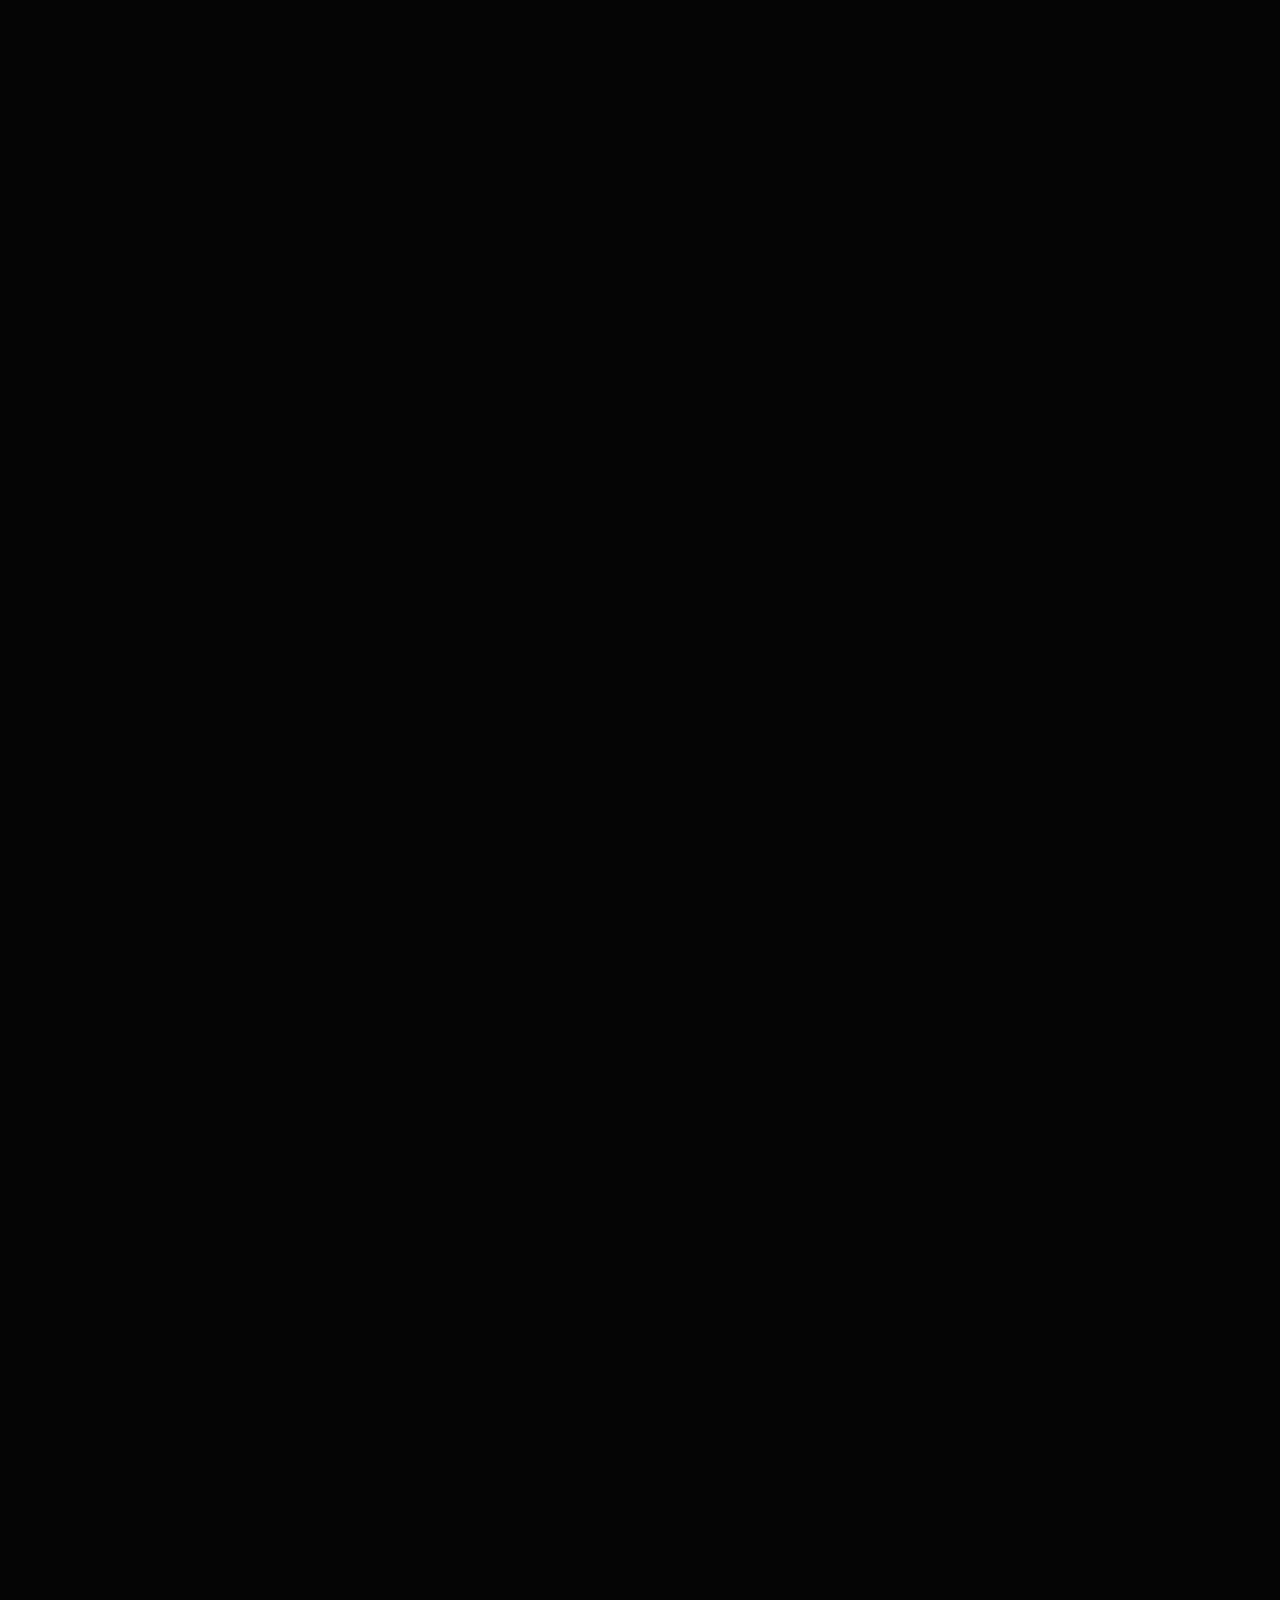
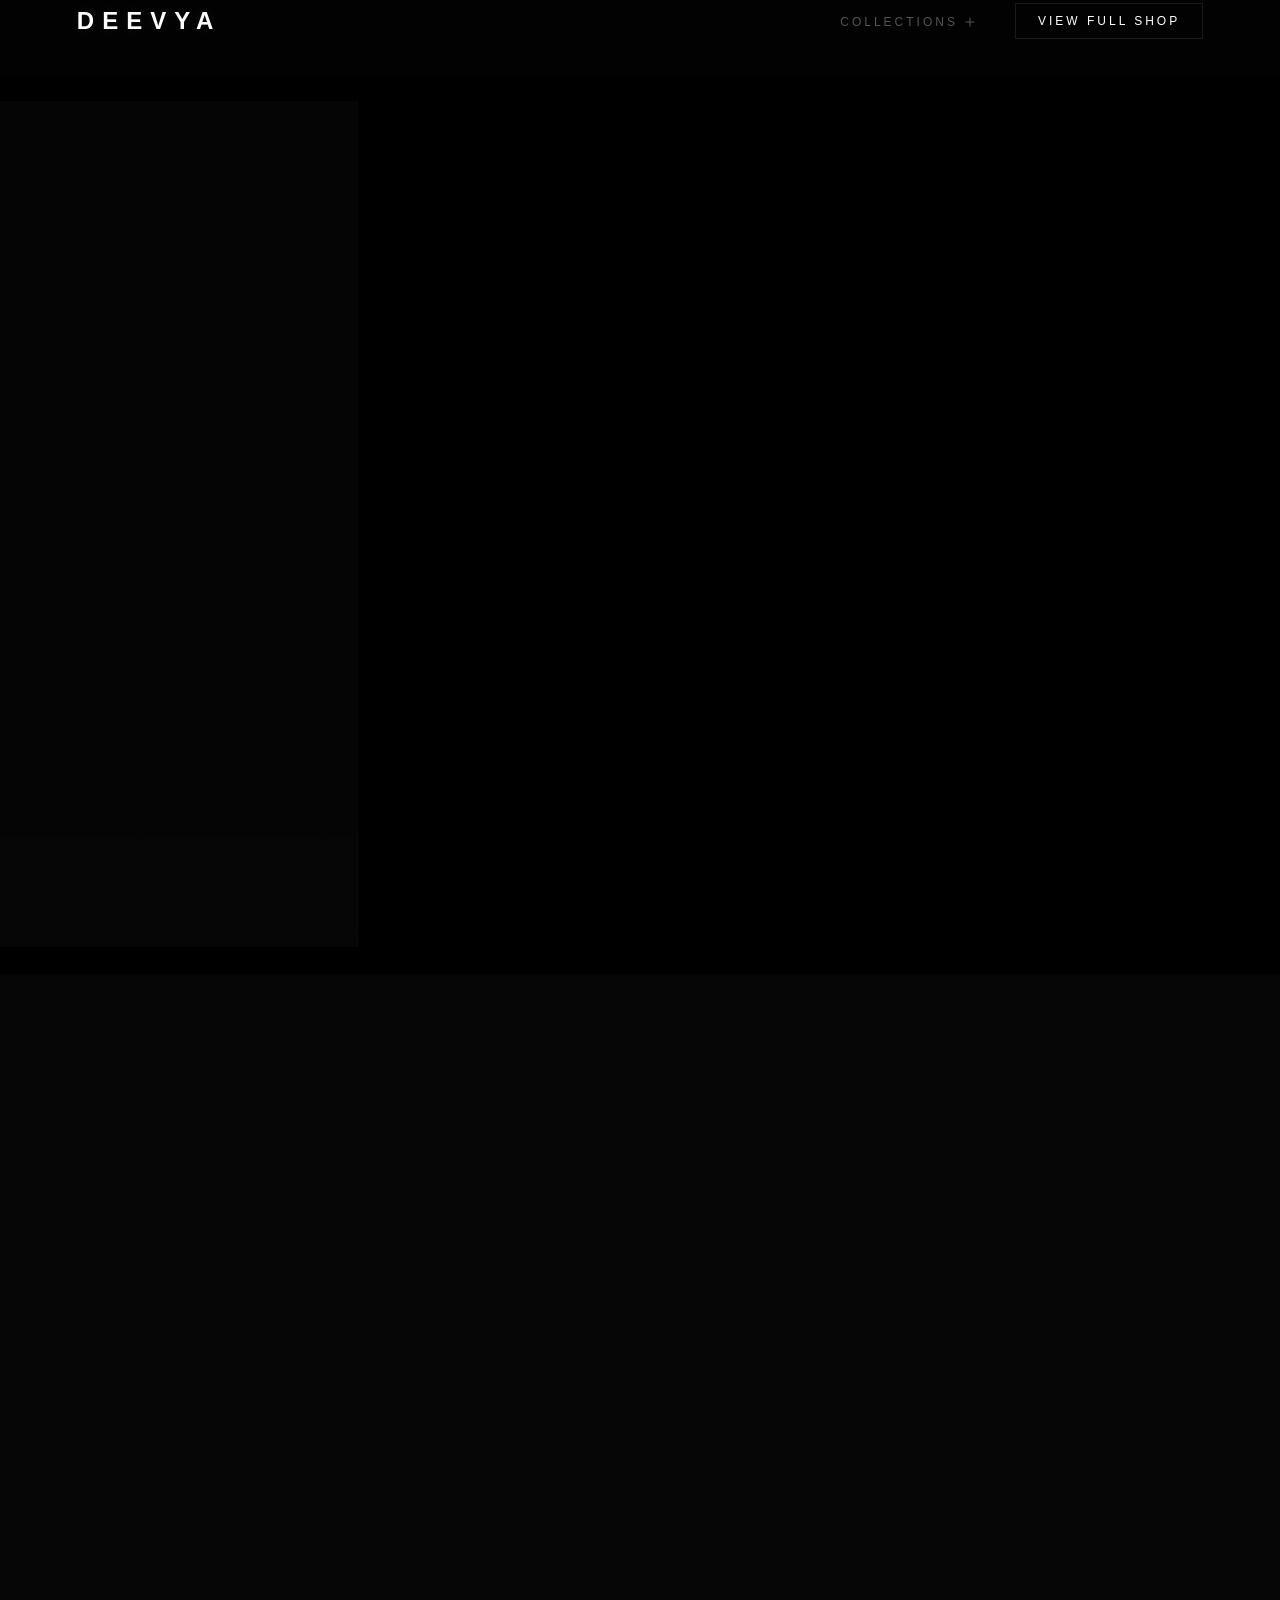
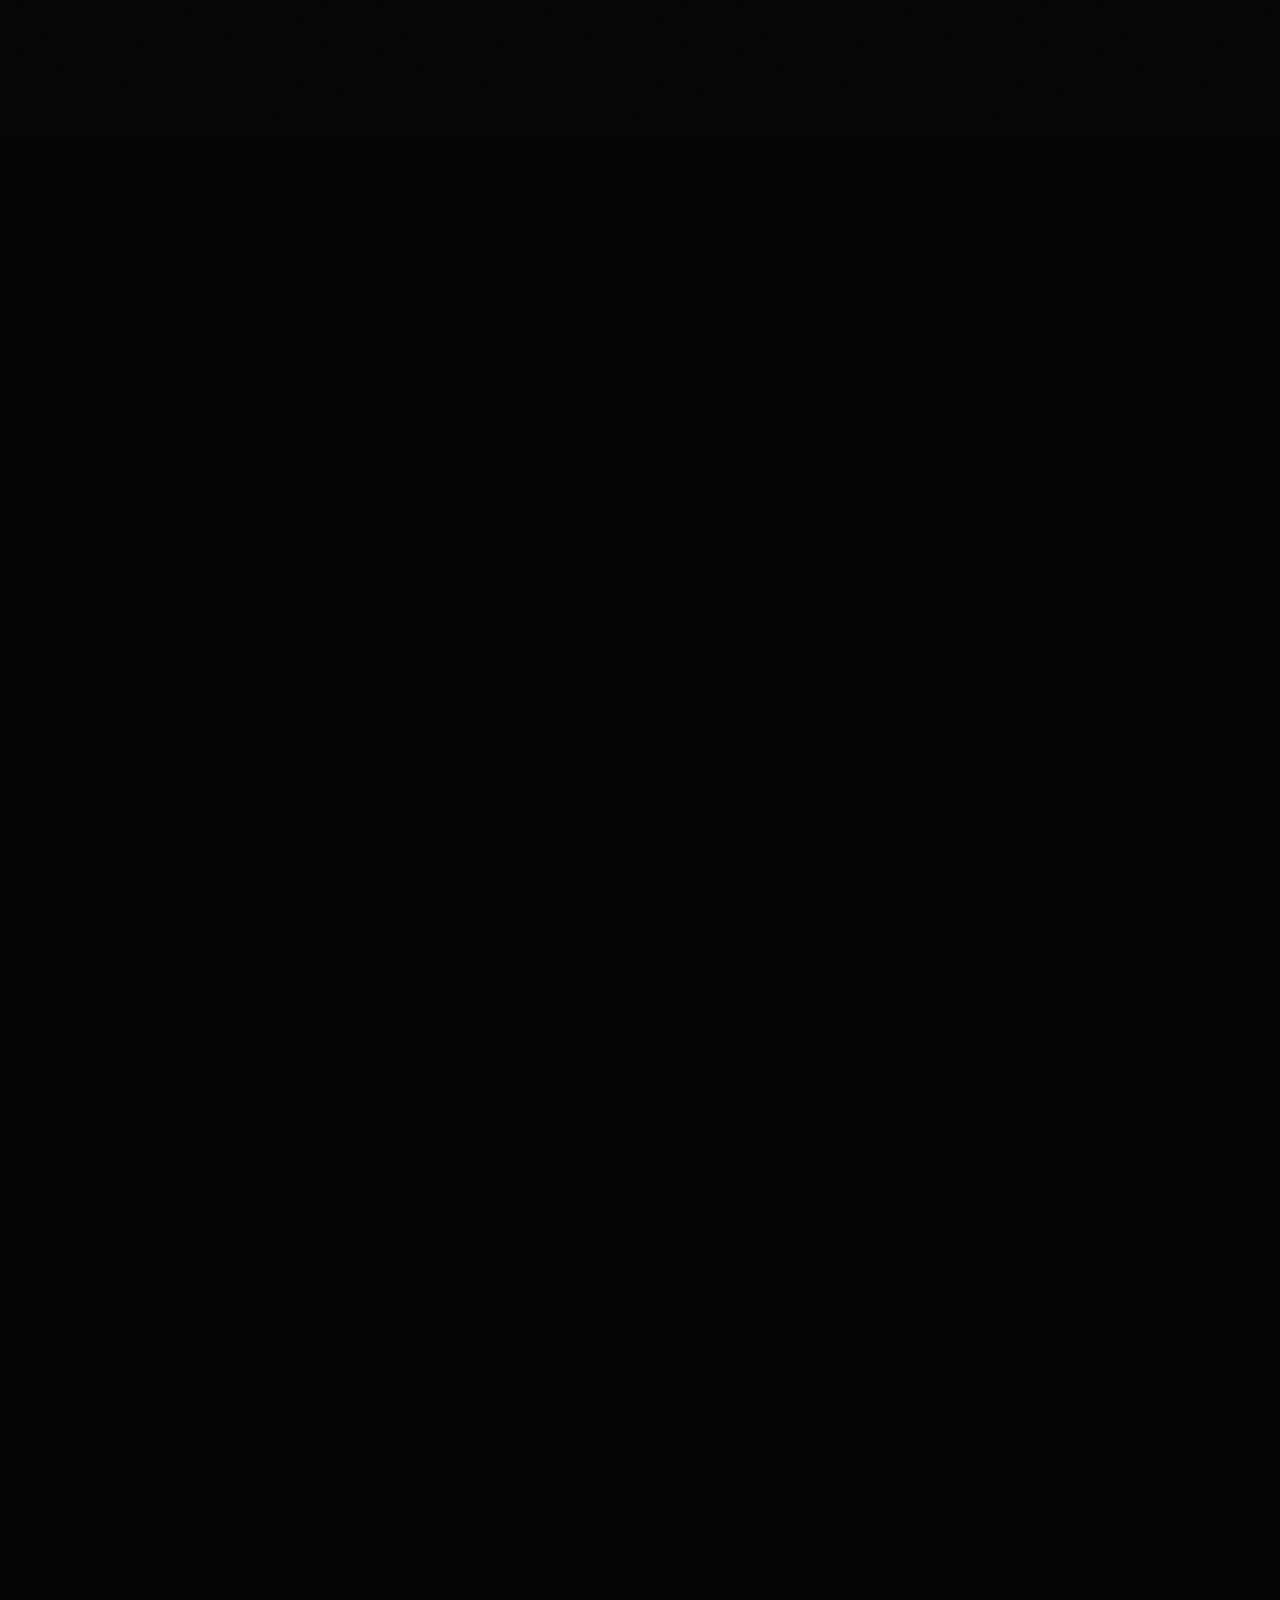
==== index.html @ 2dba157e "4th layout" ====
<!DOCTYPE html>
<html lang="en">
<head>
<meta charset="UTF-8">
<meta name="viewport" content="width=device-width, initial-scale=1.0">
<title>Deevya Digital Apparel — Catalog</title>
<link rel="stylesheet" href="style.css">
<!-- ==========================================
     1. THE BRAND HEADER & MENU
     ========================================== -->
</head>
<body>
<header>
  <div class="logo">DEEVYA</div>
  <nav>
    <div class="nav-dropdown">
      <button class="nav-dropdown-trigger" aria-expanded="false" aria-controls="collections-panel">
        COLLECTIONS
        <span class="nav-caret" aria-hidden="true"></span>
      </button>
      <div class="nav-dropdown-panel" id="collections-panel">
        <a href="#summer-show">Summer 2026</a>
        <a href="#crowned-couture">Crowned Couture</a>
        <a href="#editorial">Editorial &amp; Noir</a>
      </div>
    </div>
    <a href="https://www.imvu.com/next/av/Deevya/" target="_blank" class="shop-all-btn">VIEW FULL SHOP</a>
  </nav>
</header>

<style>
/* 1. Page Frame Flow Settings */
html, body {
  margin: 0 !important;
  padding: 0 !important;
  width: 100% !important;
  background: #050505 !important;
  overflow-x: hidden !important;
  overflow-y: auto !important;
  scroll-behavior: smooth !important;
}

/* 2. Main Hero Container Frame */
.hero-showcase-container {
  display: flex !important;
  flex-direction: row !important;
  width: 100vw !important;
  height: 100vh !important;
  background: #000000 !important;
  position: relative !important;
  box-sizing: border-box !important;
  overflow: hidden !important;
}

/* 3. Left Side: Brand Panel Layout */
.hero-showcase-container .hero-brand-panel {
  flex: 0 0 28% !important; /* Reduced from 38% to 28% */
  width: 28% !important; /* This gives your 3D models 10% more screen space! */
  height: 100% !important;
  display: flex !important;
  flex-direction: column !important;
  align-items: flex-start !important;
  justify-content: space-between !important;
  padding: 2rem 3rem 3rem 3rem !important; /* Slightly tightened padding so text fits perfectly */
  background: #050505 !important;
  z-index: 50 !important;
  box-sizing: border-box !important;
  border-right: 1px solid rgba(255, 255, 255, 0.02) !important;
}

/* Content Wrapper inside Left Panel */
.hero-showcase-container .panel-content {
  width: 100% !important;
  max-width: 400px !important;
  display: flex !important;
  flex-direction: column !important;
  align-items: flex-start !important;
}

/* Logo Image Container */
.hero-showcase-container .brand-logo-wrapper {
  width: 100% !important;
  max-width: 240px !important; /* Slightly brought down to save massive vertical space */
  margin-bottom: 0.5rem !important;
}

.hero-showcase-container .panel-logo-img {
  width: 100% !important;
  height: auto !important;
  object-fit: contain !important;
}

/* Logo animation: floating bob + soft pulsing glow.
   Runs on both desktop and mobile since it's outside the @media block. */
.hero-showcase-container .brand-logo-wrapper {
  position: relative !important;
}

/* Pulsing gold glow behind the logo */
.hero-showcase-container .brand-logo-wrapper::before {
  content: "" !important;
  position: absolute !important;
  top: 50% !important;
  left: 50% !important;
  width: 140% !important;
  height: 140% !important;
  transform: translate(-50%, -50%) scale(1) !important;
  background: radial-gradient(circle, rgba(212,175,55,0.28) 0%, rgba(212,175,55,0) 70%) !important;
  filter: blur(14px) !important;
  z-index: 0 !important;
  animation: logoGlowPulse 4s ease-in-out infinite !important;
  pointer-events: none !important;
}

/* Gentle floating bob on the logo image — now driven by GSAP (see script
   at the bottom of index.html), not a CSS @keyframes animation. The old
   CSS animation would have fought with GSAP for control of `transform`
   once we added the mouse-tilt effect, since CSS animations win that
   fight and silently override anything GSAP writes to the same element. */
.hero-showcase-container .panel-logo-img {
  position: relative !important;
  z-index: 1 !important;
  transform-style: preserve-3d;
  will-change: transform;
}

@keyframes logoGlowPulse {
  0%, 100% { opacity: 0.5; transform: translate(-50%, -50%) scale(0.92); }
  50%      { opacity: 1;   transform: translate(-50%, -50%) scale(1.08); }
}

/* Perspective for the mouse-reactive 3D tilt on the logo */
.hero-showcase-container .brand-logo-wrapper {
  perspective: 600px;
}

/* Editorial Typography styling */
.hero-showcase-container .brand-subtitle {
  font-size: 1.1rem !important;
  font-weight: 300 !important;
  letter-spacing: 0.5rem !important;
  color: #888888 !important;
  margin: 0 0 1rem 0 !important;
}

.hero-showcase-container .brand-description {
  font-size: 0.85rem !important; /* Marginally adjusted for refined editorial layout */
  line-height: 1.7 !important;
  letter-spacing: 0.05em !important;
  color: #cccccc !important;
  margin: 0 !important;
}

/* THE SWIPE TEXT INDICATOR WITH LUXURY ANIMATION */
.hero-showcase-container .swipe-indicator {
  font-size: 0.85rem !important;
  font-weight: 500 !important;
  letter-spacing: 0.35em !important;
  color: #ffffff !important;
  display: block !important;
  visibility: visible !important;
  margin-top: 2.5rem !important;
  animation: luxuryPulse 2.5s infinite ease-in-out !important; /* Brings back the cute motion */
}

/* The animation engine for the smooth drifting pulse
   (previously duplicated in a second, unclosed <style> tag — merged into one here) */
@keyframes luxuryPulse {
  0%, 100% {
    opacity: 0.3;
    transform: translateX(0);
  }
  50% {
    opacity: 0.8;
    transform: translateX(6px); /* Smoothly glides slightly to the right */
  }
}

/* 4. Right Side: Pure CSS Native Swipe/Scroll Runway */
.hero-showcase-container .hero-image-scroller {
  flex: 1 !important;
  display: flex !important;
  flex-direction: row !important;
  height: 100% !important;
  background: #000000 !important;
  overflow-x: auto !important;
  overflow-y: hidden !important;
  scroll-snap-type: x mandatory !important;
  -webkit-overflow-scrolling: touch;
  scroll-behavior: smooth !important;
}

/* Every layer in the model card stack forced to the same solid black,
   so there's no visible seam around the image/video at any screen size */
.hero-showcase-container .scroller-slide,
.hero-showcase-container .interactive-model-card,
.hero-showcase-container .model-static-img,
.hero-showcase-container .model-hover-video {
  background: #000000 !important;
}

/* Hide the native browser scrollbar track */
.hero-image-scroller::-webkit-scrollbar {
  display: none !important;
}
.hero-image-scroller {
  -ms-overflow-style: none !important;
  scrollbar-width: none !important;
}

.hero-showcase-container .scroller-slide {
  flex: 0 0 450px !important;
  width: 450px !important;
  height: 100% !important;
  scroll-snap-align: start !important;
  display: flex !important;
  align-items: flex-end !important;
  justify-content: center !important;
  box-sizing: border-box !important;
  border-right: 1px solid rgba(255, 255, 255, 0.02) !important;
}

/* Standard Lookbook Images */
.hero-showcase-container .scroller-slide img {
  max-width: 100% !important;
  height: 86% !important;
  width: auto !important;
  object-fit: contain !important;
  display: block !important;
  transition: transform 1.2s cubic-bezier(0.16, 1, 0.3, 1) !important;
}

/* ==========================================
   ROBUST OVERLAY VIDEO ENGINE
   ========================================== */
.hero-showcase-container .interactive-model-card {
  position: relative !important;
  width: 100% !important;
  height: 86% !important; /* Locks onto your exact 86% layout height */
  display: flex !important;
  justify-content: center !important;
  align-items: flex-end !important;
}

/* The static image always stays underneath as a beautiful baseline safety net */
.hero-showcase-container .interactive-model-card .model-static-img {
  position: relative !important;
  z-index: 1 !important;
  height: 100% !important;
  width: auto !important;
  max-width: 100% !important;
  object-fit: contain !important;
  display: block !important;
}

/* Position the video perfectly underneath the photo layer */
.hero-showcase-container .model-hover-video {
  position: absolute !important;
  top: 0 !important;
  left: 50% !important;
  transform: translateX(-50%) !important;
  height: 100% !important;
  width: auto !important;
  aspect-ratio: 9 / 16 !important;
  object-fit: contain !important;
  z-index: 2 !important;
  opacity: 0 !important;
  transition: opacity 0.5s ease-in-out !important;
  /* THE CORRECT BLACK VOID UNIFICATION TRICK */
  mix-blend-mode: screen !important; /* Discards the dark gray background pixels */
  filter: contrast(1.3) brightness(0.9) !important; /* Safely crushes the video's near-black background floor down to absolute zero */
}

/* HOVER CARDS (Slide 2 onwards): Show video on mouse point */
.hero-showcase-container .interactive-model-card:not(.auto-loop):hover .model-hover-video {
  opacity: 1 !important;
}

/* AUTO-LOOP CARD (Slide 1): Show video instantly when playing */
.hero-showcase-container .interactive-model-card.auto-loop .model-hover-video.is-playing {
  opacity: 1 !important;
}

/* Interactive Hover Mechanics */
.hero-showcase-container .interactive-model-card:hover .model-static-img {
  opacity: 0 !important;
}
.hero-showcase-container .interactive-model-card:hover .model-hover-video {
  opacity: 1 !important;
}

/* Auto-looping First Card Mechanics */
.hero-showcase-container .interactive-model-card.auto-loop .model-static-img {
  opacity: 0 !important;
}
.hero-showcase-container .interactive-model-card.auto-loop .model-hover-video {
  opacity: 1 !important;
}

/* 5. Mobile Responsive Configuration */
@media (max-width: 768px) {
  /* Stack the brand panel on top of the image */
  .hero-showcase-container {
    flex-direction: column !important;
    height: auto !important;
  }

  /* Keep the panel block visible but remove heavy desktop padding.
     align-items is now centered so the panel content — not just the
     logo inside it — actually centers on the screen instead of
     hugging the left edge. */
  .hero-showcase-container .hero-brand-panel {
    width: 100% !important;
    flex: 0 0 auto !important;
    padding: 2rem 1rem !important;
    background: #050505 !important;
    align-items: center !important;
  }

  .hero-showcase-container .panel-content {
    width: 100% !important;
    align-items: center !important;
  }

  /* HIDE the description text and 'swipe to explore' on mobile */
  .hero-brand-panel h1,
  .hero-brand-panel p,
  .hero-brand-panel .digital-couture-text,
  .hero-brand-panel .swipe-text {
    display: none !important;
  }

  /* PUSH and center the logo beautifully at the top */
  .hero-brand-panel img {
    display: block !important;
    margin-top: 20px !important; /* Pushes logo down away from top nav */
    margin-bottom: 10px !important; /* Space below logo */
    margin-left: auto !important; /* Centers horizontally */
    margin-right: auto !important; /* Centers horizontally */
    max-width: 150px !important; /* Clean mobile size */
    height: auto !important;
  }

  /* Make the model scroller take up the rest of the view */
  .hero-showcase-container .hero-image-scroller {
    width: 100% !important;
    height: 75vh !important; /* Set to 75% screen height so everything fits perfectly */
  }

  /* One model per swipe on mobile — the 450px desktop slide width was
     causing the next model to peek in on narrow screens */
  .hero-showcase-container .scroller-slide {
    flex: 0 0 100% !important;
    width: 100% !important;
  }
}
</style>

<section class="hero-showcase-container">
  <div class="letterbox-bar top"></div>
  <div class="letterbox-bar bottom"></div>
  <div class="hero-brand-panel">
    <div class="panel-content">
      <div class="brand-logo-wrapper">
        <img src="assets/edits/logo.png" alt="DEEVYA Logo" class="panel-logo-img">
      </div>
      <p class="brand-subtitle">DIGITAL COUTURE</p>
      <p class="brand-description">
        Deevya is a digital couture label specializing in modern couple fashion defined by editorial luxury and sensual sophistication. Each collection focuses heavily on contemporary design and bold silhouettes, balanced by a subtle whisper of traditional influence to create timeless pieces for the modern virtual wardrobe.
      </p>
      <div class="swipe-indicator">
        <span>SWIPE TO EXPLORE LOOKS</span>
      </div>
    </div>
  </div>

  <div class="hero-image-scroller">
    <!-- SLIDE 1: AUTOMATICALLY LOOPS YOUR NEW 9:16 VIDEO CLIP -->
    <div class="scroller-slide">
      <div class="interactive-model-card auto-loop">
        <img src="assets/edits/model1.png" alt="Deevya Look 1" class="model-static-img">
        <video class="model-hover-video" autoplay loop muted playsinline>
          <source src="assets/edits/model1_walking.mp4" type="video/mp4">
        </video>
      </div>
    </div>

    <!-- SLIDE 2: STANDARD INTERACTIVE HOVER (Fades into video on hover) -->
    <div class="scroller-slide">
      <div class="interactive-model-card">
        <img src="assets/edits/model2.png" alt="Deevya Look 2" class="model-static-img">
        <video class="model-hover-video" loop muted playsinline>
          <source src="assets/edits/model2_walking.mp4" type="video/mp4">
        </video>
      </div>
    </div>

    <!-- SLIDE 3: STANDARD INTERACTIVE HOVER (Fades into video on hover) -->
    <div class="scroller-slide">
      <div class="interactive-model-card">
        <img src="assets/edits/model3.png" alt="Deevya Look 3" class="model-static-img">
        <video class="model-hover-video" loop muted playsinline>
          <source src="assets/edits/model3_walking.mp4" type="video/mp4">
        </video>
      </div>
    </div>

    <!-- SLIDE 4: STANDARD INTERACTIVE HOVER (Fades into video on hover) -->
    <div class="scroller-slide">
      <div class="interactive-model-card">
        <img src="assets/edits/model4.png" alt="Deevya Look 4" class="model-static-img">
        <video class="model-hover-video" loop muted playsinline>
          <source src="assets/edits/model5_walking.mp4" type="video/mp4">
        </video>
      </div>
    </div>

    <!-- SLIDE 5: STANDARD INTERACTIVE HOVER (Fades into video on hover) -->
    <div class="scroller-slide">
      <div class="interactive-model-card">
        <img src="assets/edits/model5.png" alt="Deevya Look 5" class="model-static-img">
        <video class="model-hover-video" loop muted playsinline>
          <source src="assets/edits/model4_walking.mp4" type="video/mp4">
        </video>
      </div>
    </div>

    <!-- SLIDE 6: STANDARD INTERACTIVE HOVER (Fades into video on hover) -->
    <div class="scroller-slide">
      <div class="interactive-model-card">
        <img src="assets/edits/model6.png" alt="Deevya Look 6" class="model-static-img">
        <video class="model-hover-video" loop muted playsinline>
          <source src="assets/edits/model6_walking.mp4" type="video/mp4">
        </video>
      </div>
    </div>

    <!-- SLIDE 7: STANDARD INTERACTIVE HOVER (Fades into video on hover) -->
    <div class="scroller-slide">
      <div class="interactive-model-card">
        <img src="assets/edits/model7.png" alt="Deevya Look 7" class="model-static-img">
        <video class="model-hover-video" loop muted playsinline>
          <source src="assets/edits/model8_walking.mp4" type="video/mp4">
        </video>
      </div>
    </div>

    <!-- SLIDE 8: STANDARD INTERACTIVE HOVER (Fades into video on hover) -->
    <div class="scroller-slide">
      <div class="interactive-model-card">
        <img src="assets/edits/model8.png" alt="Deevya Look 8" class="model-static-img">
        <video class="model-hover-video" loop muted playsinline>
          <source src="assets/edits/model7_walking.mp4" type="video/mp4">
        </video>
      </div>
    </div>
  </div>
</section>

<main>
  <!-- ==========================================
       CAPSULE I: SUMMER 2026 SHOW (HIGHLIGHT EVENT)
       ========================================== -->
  <h2 id="summer-show" class="collection-heading">UPCOMING EVENT // SUMMER SHOW</h2>
  <section class="product-carousel">

    <!-- THEME 1: ISLAND GOLD & GLOW -->

    <!-- LOOK 1: ISLAND GOLD (COUPLE SET) -->
    <div class="product-card">
      <div class="image-wrapper">
        <img src="assets/edits/island-gold-couple.png" alt="Island Gold Couple Set" loading="lazy">
      </div>
      <div class="product-info">
        <div class="meta">
          <h3>01 / ISLAND GOLD // COUPLE BUNDLE</h3>
          <p>Sun-kissed matching luxury pieces blending raw gold embroidery with fluid, crochet draped resort styling. Perfect for iconic couple portraits.</p>
        </div>
        <div class="bundle-buttons">
          <a href="https://www.imvu.com/shop/product.php?products_id=75254792" target="_blank" class="buy-button half-btn">MALE LOOK ↗</a>
          <a href="https://www.imvu.com/shop/product.php?products_id=75254645" target="_blank" class="buy-button half-btn">FEMALE LOOK ↗</a>
        </div>
      </div>
    </div>

    <!-- LOOK 2: ISLAND X GLOW (FEMALE LOOK 1) -->
    <div class="product-card">
      <div class="image-wrapper">
        <img src="assets/edits/island-glow-fem1.png" alt="Island X Glow Female Look 1" loading="lazy">
      </div>
      <div class="product-info">
        <div class="meta">
          <h3>02 / ISLAND X GLOW // ALLURE SILHOUETTE</h3>
          <p>Pure allure. A revealing, high-fashion statement piece featuring a dangerously low-slung draped wrap that creates a sharp, severe waistline. Designed to catch dramatic sunset rim lighting across exposed skin.</p>
        </div>
        <a href="https://www.imvu.com/shop/product.php?products_id=75207949" target="_blank" class="buy-button">SHOP THIS LOOK ↗</a>
      </div>
    </div>

    <!-- LOOK 3: ISLAND X GLOW (FEMALE LOOK 2) -->
    <div class="product-card">
      <div class="image-wrapper">
        <img src="assets/edits/island-glow-fem2.png" alt="Island X Glow Female Look 2" loading="lazy">
      </div>
      <div class="product-info">
        <div class="meta">
          <h3>03 / ISLAND X GLOW // SEVERE LINES</h3>
          <p>An editorial look engineered for maximum impact. A strikingly minimalist, revealing shell top paired with an ultra-low fluid maxi skirt texture that accentuates a fierce and dramatic virtual silhouette.</p>
        </div>
        <a href="https://www.imvu.com/shop/product.php?products_id=75208734" target="_blank" class="buy-button">SHOP THIS LOOK ↗</a>
      </div>
    </div>

    <!-- THEME 2: FLEUR X BLUSH COLLECTION -->

    <!-- LOOK 4: FLEUR X BLUSH (FEMALE LOOK 1) -->
    <div class="product-card">
      <div class="image-wrapper">
        <img src="assets/edits/fleur-blush-fem1.png" alt="Fleur x Blush Female Look 1" loading="lazy">
      </div>
      <div class="product-info">
        <div class="meta">
          <h3>04 / NAMI X BLUSH // EDITORIAL I</h3>
          <p>The design features a flattering one-shoulder wrap top paired with a mini draped skirt that flows gracefully with every step. Delicate yet bold, this look is perfect for beach clubs, sunset dinners, and luxurious island escapes.</p>
        </div>
        <a href="https://www.imvu.com/shop/product.php?products_id=75188178" target="_blank" class="buy-button">SHOP THIS LOOK ↗</a>
      </div>
    </div>

    <!-- LOOK 5: FLEUR X BLUSH (FEMALE LOOK 2) -->
    <div class="product-card">
      <div class="image-wrapper">
        <img src="assets/edits/fleur-blush-fem2.png" alt="Fleur x Blush Female Look 2" loading="lazy">
      </div>
      <div class="product-info">
        <div class="meta">
          <h3>05 / NAMI X FLEUR // EDITORIAL II</h3>
          <p>Featuring a thin bralette adorned with a floral-inspired (fleur) motif and a mini draped skirt, this set creates a light, graceful silhouette while highlighting effortless femininity</p>
        </div>
        <a href="https://www.imvu.com/shop/product.php?products_id=75186017" target="_blank" class="buy-button">SHOP THIS LOOK ↗</a>
      </div>
    </div>

    <!-- LOOK 6: FLEUR & BLUSH (FEMALE LOOK 3) -->
    <div class="product-card">
      <div class="image-wrapper">
        <img src="assets/edits/fleur-blush-fem3.png" alt="Fleur x Blush Female Look 3" loading="lazy">
      </div>
      <div class="product-info">
        <div class="meta">
          <h3>06 / NAMI FLEUR BLUSH</h3>
          <p>features a beautifully draped fleur bustier top paired with a flowing blush-colored skirt. Inspired by blooming coastal gardens and warm Mediterranean sunsets.</p>
        </div>
        <a href="https://www.imvu.com/shop/product.php?products_id=75196575" target="_blank" class="buy-button">SHOP THIS LOOK ↗</a>
      </div>
    </div>

    <!-- LOOK 7: FLEUR & BLUSH (FEMALE LOOK 4) -->
    <div class="product-card">
      <div class="image-wrapper">
        <img src="assets/edits/fleur-blush-fem4.png" alt="Fleur x Blush Female Look 4" loading="lazy">
      </div>
      <div class="product-info">
        <div class="meta">
          <h3>07 / NAMI FLEUR BLUSH</h3>
          <p>Designed to celebrate bold femininity, Nami Fleur Set features a delicate floral-inspired bustier paired with a blush mini draped open skirt.</p>
        </div>
        <a href="https://www.imvu.com/shop/product.php?products_id=75195986" target="_blank" class="buy-button">SHOP THIS LOOK ↗</a>
      </div>
    </div>

    <!-- THEME 3: LEMON DROP -->

    <!-- LOOK 8: ZEST SEDUCE (FEMALE LOOK) -->
    <div class="product-card">
      <div class="image-wrapper">
        <img src="assets/edits/zest-seduce.png" alt="Zest Seduce Female Look" loading="lazy">
      </div>
      <div class="product-info">
        <div class="meta">
          <h3>08 / LEMON DROP // ZEST SEDUCE</h3>
          <p>Reveal just enough. A delicate sling monokini in lemon eyelet fabric paired with a sheer open-back robe, designed to tease, tempt, and own the summer. Turn heads in a playful sling bikini crafted from delicate lemon eyelet fabric, paired with a sheer open-back robe that flows with every step. Sweet at first glance, impossible to forget.</p>
        </div>
        <a href="https://www.imvu.com/shop/product.php?products_id=75273593" target="_blank" class="buy-button">SHOP THIS LOOK ↗</a>
      </div>
    </div>

    <!-- LOOK 9: LUSH CITRINE (FEMALE LOOK) -->
    <div class="product-card">
      <div class="image-wrapper">
        <img src="assets/edits/lush-citrine.png" alt="Lush Citrine Female Look" loading="lazy">
      </div>
      <div class="product-info">
        <div class="meta">
          <h3>09 / LEMON DROP // LUSH CITRINE</h3>
          <p>Lush Citrine Dress features a delicate cropped bralette with a tie-back design, paired with a flowing below-the-knee skirt crafted from soft eyelet floral fabric.</p>
        </div>
        <a href="https://www.imvu.com/shop/product.php?products_id=75273593" target="_blank" class="buy-button">SHOP THIS LOOK ↗</a>
      </div>
    </div>
  </section>

  <hr class="section-divider">

  <!-- ==========================================
       CAPSULE II: CROWNED COUTURE (ROYAL & DESI WEAR)
       ========================================== -->
  <h2 id="crowned-couture" class="collection-heading">CROWNED COUTURE // CINEMATIC & MODERN LUXURY</h2>
  <section class="product-carousel">

    <!-- LOOK 1: THE MOVIE-INSPIRED DANCE SET (COUPLE BUNDLE) -->
    <div class="product-card">
      <div class="image-wrapper">
        <img src="assets/edits/dance.png" alt="Cinematic Desi Dance Couple Set" loading="lazy">
      </div>
      <div class="product-info">
        <div class="meta">
          <h3>01 / CINEMATIC ROMANCE // DANCE EDITION</h3>
          <p>Inspired by iconic silver-screen choreography. Features an exquisite teal and magenta lehenga woven with intricate geometric gold-thread patterns that catch light beautifully mid-motion, paired with an effortlessly styled, coordinated male look. Engineered for high-contrast dramatic lighting.</p>
        </div>
        <div class="bundle-buttons">
          <a href="https://www.imvu.com/shop/product.php?products_id=75034101" target="_blank" class="buy-button half-btn">MALE LOOK ↗</a>
          <a href="https://www.imvu.com/shop/product.php?products_id=75032051" target="_blank" class="buy-button half-btn">FEMALE LOOK ↗</a>
        </div>
      </div>
    </div>

    <!-- LOOK 2: THE AFSANA LEHENGA (SOLO LOOK) -->
    <div class="product-card">
      <div class="image-wrapper">
        <img src="assets/edits/afsana.png" alt="Afsana Modern Lehenga" loading="lazy">
      </div>
      <div class="product-info">
        <div class="meta">
          <h3>02 / AFSANA // THE MODERN LEHENGA</h3>
          <p>A striking fusion of traditional heritage textiles and contemporary, fierce styling. Rich, warm terracotta and crimson patterns wrap seamlessly across a voluminous structural skirt, balanced perfectly by a sleek, minimalist modern blouse texture. Pure editorial elegance.</p>
        </div>
        <a href="https://www.imvu.com/shop/product.php?products_id=75082093" target="_blank" class="buy-button">SHOP THIS LOOK ↗</a>
      </div>
    </div>
  </section>

  <hr class="section-divider">

  <!-- ==========================================
       CAPSULE III: EDITORIAL & NOIR
       ========================================== -->
  <h2 id="editorial" class="collection-heading">EDITORIAL & NOIR // AVANT-GARDE CONCEPT</h2>
  <section class="product-carousel">

    <!-- LOOK 1: SKULL COUTURE CONCEPT -->
    <div class="product-card">
      <div class="image-wrapper">
        <img src="assets/edits/skull-couture.png" alt="Deevya Skull Couture Look" loading="lazy">
      </div>
      <div class="product-info">
        <div class="meta">
          <h3>01 / SKULL COUTURE CONCEPT</h3>
          <p>High-fashion avant-garde styling featuring dark structural textures, intricate skeletal motifs, and sharp, dramatic runway lighting accents.</p>
        </div>
        <a href="https://www.imvu.com/shop/product.php?products_id=74980570" target="_blank" class="buy-button">SHOP THIS LOOK ↗</a>
      </div>
    </div>

    <!-- LOOK 2: NOIR SIN COUTURE (MALE/FEMALE BUNDLE) -->
    <div class="product-card">
      <div class="image-wrapper">
        <img src="assets/edits/noir-mafia.png" alt="Noir Sin Couture Mafia Wedding Look" loading="lazy">
      </div>
      <div class="product-info">
        <div class="meta">
          <h3>02 / NOIR SIN COUTURE</h3>
          <p>Dark romance meets dangerous elegance. A powerful, high-contrast gothic wedding aesthetic featuring sharp tailoring, exquisite lace details, and a fierce underground majesty.</p>
        </div>
        <!-- Dual Buttons for the Couple Bundle -->
        <div class="bundle-buttons">
          <a href="https://www.imvu.com/shop/product.php?products_id=74816493" target="_blank" class="buy-button half-btn">MALE LOOK ↗</a>
          <a href="https://www.imvu.com/shop/product.php?products_id=74703986" target="_blank" class="buy-button half-btn">FEMALE LOOK ↗</a>
        </div>
      </div>
    </div>
  </section>
</main>

<!-- Brand Footer -->
<footer>
  <p>&copy; 2026 Deevya Digital Apparel. All Rights Reserved.</p>
</footer>

<script src="https://cdnjs.cloudflare.com/ajax/libs/gsap/3.12.5/gsap.min.js"></script>
<script src="https://cdnjs.cloudflare.com/ajax/libs/gsap/3.12.5/ScrollTrigger.min.js"></script>
<script>
// ==========================================================================
// COLLECTIONS DROPDOWN
// ==========================================================================
(() => {
  const dropdown = document.querySelector('.nav-dropdown');
  const trigger = document.querySelector('.nav-dropdown-trigger');
  if (!dropdown || !trigger) return;

  const closeDropdown = () => {
    dropdown.classList.remove('is-open');
    trigger.setAttribute('aria-expanded', 'false');
  };
  const openDropdown = () => {
    dropdown.classList.add('is-open');
    trigger.setAttribute('aria-expanded', 'true');
  };

  trigger.addEventListener('click', (e) => {
    e.stopPropagation();
    dropdown.classList.contains('is-open') ? closeDropdown() : openDropdown();
  });

  // Close when picking a collection, when clicking anywhere else, or on Escape
  dropdown.querySelectorAll('.nav-dropdown-panel a').forEach(link => {
    link.addEventListener('click', closeDropdown);
  });
  document.addEventListener('click', (e) => {
    if (!dropdown.contains(e.target)) closeDropdown();
  });
  document.addEventListener('keydown', (e) => {
    if (e.key === 'Escape') closeDropdown();
  });
})();

document.querySelectorAll('.interactive-model-card').forEach(card => {
  const video = card.querySelector('.model-hover-video');
  if (!video) return;

  // AUTOMATIC LOOP SETUP (Slide 1)
  if (card.classList.contains('auto-loop')) {
    // Force the video to play immediately on page load
    video.play().then(() => {
      video.classList.add('is-playing'); // Fades video up over the fallback photo safely
    }).catch(error => {
      console.log("Autoplay prevented by browser, waiting for user scroll activity:", error);
      // Backup fallback: Play as soon as the user interacts or scrolls the page
      const playOnInteraction = () => {
        video.play().then(() => {
          video.classList.add('is-playing');
          window.removeEventListener('scroll', playOnInteraction);
          window.removeEventListener('click', playOnInteraction);
        });
      };
      window.addEventListener('scroll', playOnInteraction);
      window.addEventListener('click', playOnInteraction);
    });
    return;
  }

  // HOVER TRIGGER SETUP (Slide 2+)
  card.addEventListener('mouseenter', () => {
    video.play();
  });
  card.addEventListener('mouseleave', () => {
    video.pause();
    video.currentTime = 0; // Instantly winds back to the first frame
  });
});

// ==========================================================================
// GSAP CINEMATIC SEQUENCE
// ==========================================================================
gsap.registerPlugin(ScrollTrigger);

const prefersReducedMotion = window.matchMedia('(prefers-reduced-motion: reduce)').matches;

if (prefersReducedMotion) {
  // Skip all motion — just snap everything straight to its resting,
  // fully visible state (the CSS defaults start these hidden for the
  // animated case, so we override that explicitly here).
  gsap.set('.letterbox-bar', { height: 'var(--letterbox-h)' });
  gsap.set('.panel-content > *, .scroller-slide, .collection-heading', { opacity: 1, y: 0, x: 0 });
  gsap.set('.panel-logo-img', { scale: 1, rotateY: 0, y: 0 });
  gsap.set('.product-card', { opacity: 1, y: 0, scale: 1 });
  gsap.set('.section-divider', { scaleX: 1 });
} else {

  // --- 1. OPENING CURTAIN: letterbox bars start as a full black screen
  //        and pull back to a thin cinematic frame, like an aperture opening ---
  const introTl = gsap.timeline({ defaults: { ease: 'power4.inOut' } });

  introTl
    .set('.letterbox-bar.top', { height: '50vh' })
    .set('.letterbox-bar.bottom', { height: '50vh' })
    .to('.letterbox-bar.top', { height: 'var(--letterbox-h)', duration: 1.5 }, 0)
    .to('.letterbox-bar.bottom', { height: 'var(--letterbox-h)', duration: 1.5 }, 0)

    // --- 1b. LOGO: its own dramatic reveal, layered on top of the generic
    //          panel fade below — a confident pop-in with a slight tilt
    //          settle, instead of just fading with everything else. ---
    .fromTo('.panel-logo-img',
      { scale: 0.82, rotateY: -18 },
      { scale: 1, rotateY: 0, duration: 1.3, ease: 'power4.out' },
      0.6
    )

    // --- 2. BRAND PANEL: logo, subtitle, description, swipe cue stagger up ---
    .to('.panel-content > *', {
      opacity: 1,
      y: 0,
      duration: 1,
      stagger: 0.18,
      ease: 'power3.out'
    }, 0.6)

    // --- 3. HERO SCROLLER: slides fade and settle in from a slight rise,
    //        staggered left to right like frames advancing ---
    .fromTo('.scroller-slide',
      { opacity: 0, y: 40 },
      { opacity: 1, y: 0, duration: 1, stagger: 0.12, ease: 'power2.out' },
      0.9
    )

    // --- 1c. LOGO IDLE: once it's landed, start a slow continuous float ---
    .to('.panel-logo-img', {
      y: -8,
      duration: 2.6,
      ease: 'sine.inOut',
      repeat: -1,
      yoyo: true
    });

  // --- 4. SECTION HEADINGS: fade/rise in on scroll, then draw the
  //        accent line out to the right ---
  gsap.utils.toArray('.collection-heading').forEach((heading) => {
    gsap.timeline({
      scrollTrigger: {
        trigger: heading,
        start: 'top 85%',
        toggleActions: 'play none none none'
      }
    })
    .to(heading, { opacity: 1, y: 0, duration: 1, ease: 'power3.out' });
  });

  // --- 5. SECTION DIVIDERS: line draws across as it enters view ---
  gsap.utils.toArray('.section-divider').forEach((line) => {
    gsap.to(line, {
      scaleX: 1,
      duration: 1.2,
      ease: 'power3.inOut',
      scrollTrigger: {
        trigger: line,
        start: 'top 90%',
        toggleActions: 'play none none none'
      }
    });
  });

  // --- 6. PRODUCT CARDS: staggered rise + scale reveal per section,
  //        with a slow parallax drift on the image as it scrolls through ---
  document.querySelectorAll('.product-carousel').forEach((section) => {
    gsap.to(section.querySelectorAll('.product-card'), {
      opacity: 1,
      y: 0,
      scale: 1,
      duration: 1.1,
      stagger: 0.15,
      ease: 'power3.out',
      scrollTrigger: {
        trigger: section,
        start: 'top 80%',
        toggleActions: 'play none none none'
      }
    });
  });

  gsap.utils.toArray('.product-card img').forEach((img) => {
    // Base scale gives the image room to drift during the parallax scrub
    // without exposing empty edges inside the 1:1 frame.
    // Very subtle base scale — just enough headroom for the parallax
    // drift below, not enough to crop or blow up any text on the image.
    gsap.set(img, { scale: 1.04, transformOrigin: 'center center' });

    gsap.to(img, {
      yPercent: -3,
      ease: 'none',
      scrollTrigger: {
        trigger: img.closest('.product-card'),
        start: 'top bottom',
        end: 'bottom top',
        scrub: true
      }
    });

    // The "wow" on hover now comes from the whole card lifting with a
    // shadow, not from zooming into the artwork — so any text/logo on
    // the poster stays fully legible.
    const card = img.closest('.product-card');
    card.addEventListener('mouseenter', () => {
      gsap.to(img, { scale: 1.06, duration: 0.9, ease: 'power2.out' });
      gsap.to(card, {
        y: -10,
        boxShadow: '0 30px 60px rgba(0,0,0,0.55)',
        duration: 0.6,
        ease: 'power2.out'
      });
    });
    card.addEventListener('mouseleave', () => {
      gsap.to(img, { scale: 1.04, duration: 0.9, ease: 'power2.out' });
      gsap.to(card, {
        y: 0,
        boxShadow: '0 0px 0px rgba(0,0,0,0)',
        duration: 0.6,
        ease: 'power2.out'
      });
    });
  });

  // --- 7. BUY BUTTONS: elastic lift on hover instead of a flat CSS transform ---
  document.querySelectorAll('.buy-button').forEach((btn) => {
    btn.addEventListener('mouseenter', () => {
      gsap.to(btn, { y: -4, scale: 1.03, duration: 0.5, ease: 'elastic.out(1, 0.5)' });
    });
    btn.addEventListener('mouseleave', () => {
      gsap.to(btn, { y: 0, scale: 1, duration: 0.4, ease: 'power2.out' });
    });
  });
}

// ==========================================================================
// CURSOR-REACTIVE GOLD GLOW (Brand Panel) + LOGO 3D TILT
// ==========================================================================
const brandPanel = document.querySelector('.hero-brand-panel');
const logoImgEl = document.querySelector('.panel-logo-img');

if (brandPanel) {
  brandPanel.addEventListener('mousemove', (e) => {
    const rect = brandPanel.getBoundingClientRect();
    const relX = (e.clientX - rect.left) / rect.width;
    const relY = (e.clientY - rect.top) / rect.height;

    brandPanel.style.setProperty('--glow-x', relX * 100 + '%');
    brandPanel.style.setProperty('--glow-y', relY * 100 + '%');

    // The logo tilts subtly toward the cursor, like it's catching light —
    // small enough to feel premium rather than gimmicky.
    if (logoImgEl && typeof gsap !== 'undefined') {
      gsap.to(logoImgEl, {
        rotateY: (relX - 0.5) * 20,
        rotateX: (0.5 - relY) * 14,
        duration: 0.6,
        ease: 'power2.out',
        overwrite: 'auto'
      });
    }
  });

  brandPanel.addEventListener('mouseleave', () => {
    if (logoImgEl && typeof gsap !== 'undefined') {
      gsap.to(logoImgEl, { rotateX: 0, rotateY: 0, duration: 0.8, ease: 'power3.out', overwrite: 'auto' });
    }
  });
}
</script>
</body>
</html>
---- style.css ----
@import url('https://fonts.googleapis.com/css2?family=Bodoni+Moda:ital,wght@0,400;0,600;1,400&display=swap');

/* ==========================================================================
   1. CORE APPAREL RESET & ENGINE SETUP
   ========================================================================== */
* {
  margin: 0;
  padding: 0;
  box-sizing: border-box;
  scroll-behavior: smooth;
  -webkit-font-smoothing: antialiased;
  -moz-osx-font-smoothing: grayscale;
}

body {
  background-color: #030303; /* True raw onyx dark background */
  color: #ffffff;
  font-family: -apple-system, BlinkMacSystemFont, "Segoe UI", Roboto, "Helvetica Neue", sans-serif;
  overflow-x: hidden;
}

/* Custom dark scrollbar for sleek desktop viewing */
::-webkit-scrollbar {
  width: 6px;
}
::-webkit-scrollbar-track {
  background: #030303;
}
::-webkit-scrollbar-thumb {
  background: #1a1a1a;
  border-radius: 3px;
}
::-webkit-scrollbar-thumb:hover {
  background: #252525;
}

/* ==========================================================================
   2. NOIR HEADER & NAVIGATION
   ========================================================================== */
header {
  display: flex;
  justify-content: space-between;
  align-items: center;
  padding: 35px 6%;
  background-color: rgba(3, 3, 3, 0.9);
  backdrop-filter: blur(12px); /* Premium translucent matte finish */
  -webkit-backdrop-filter: blur(12px);
  position: sticky;
  top: 0;
  z-index: 1000;
}

.logo {
  font-weight: 800;
  letter-spacing: 8px; /* Wide editorial brand spacing */
  font-size: 1.5rem;
  color: #ffffff;
  text-shadow: 0 0 15px rgba(255, 255, 255, 0.1);
}

nav {
  display: flex;
  align-items: center;
}

nav a {
  color: #555555;
  text-decoration: none;
  font-size: 0.75rem;
  font-weight: 500;
  letter-spacing: 3px;
  margin-left: 35px;
  text-transform: uppercase;
  transition: color 0.4s cubic-bezier(0.25, 1, 0.5, 1);
}

nav a:hover {
  color: #ffffff;
}

/* ==========================================================================
   COLLECTIONS DROPDOWN — replaces a hamburger icon with the word itself
   as the trigger, same on desktop and mobile.
   ========================================================================== */
.nav-dropdown {
  position: relative;
  margin-left: 35px;
}

.nav-dropdown-trigger {
  display: inline-flex;
  align-items: center;
  gap: 8px;
  background: none;
  border: none;
  padding: 0;
  color: #555555;
  font-size: 0.75rem;
  font-weight: 500;
  letter-spacing: 3px;
  text-transform: uppercase;
  font-family: inherit;
  cursor: pointer;
  transition: color 0.4s cubic-bezier(0.25, 1, 0.5, 1);
}

.nav-dropdown-trigger:hover,
.nav-dropdown.is-open .nav-dropdown-trigger {
  color: #ffffff;
}

/* Small "+" that rotates into an "x" when open — the only icon involved,
   and it's built from the trigger's own accent color, not a stock glyph */
.nav-caret {
  position: relative;
  width: 9px;
  height: 9px;
  flex-shrink: 0;
}
.nav-caret::before,
.nav-caret::after {
  content: "";
  position: absolute;
  top: 50%;
  left: 50%;
  background: currentColor;
  transition: transform 0.4s cubic-bezier(0.25, 1, 0.5, 1);
}
.nav-caret::before {
  width: 9px;
  height: 1px;
  transform: translate(-50%, -50%);
}
.nav-caret::after {
  width: 1px;
  height: 9px;
  transform: translate(-50%, -50%);
}
.nav-dropdown.is-open .nav-caret::after {
  transform: translate(-50%, -50%) rotate(90deg) scaleY(0); /* collapses the vertical bar into a "–" */
}

/* The dropdown panel itself: dark, minimal, gold accent line at the top —
   matches the brand rather than looking like a generic UI component */
.nav-dropdown-panel {
  position: absolute;
  top: calc(100% + 22px);
  left: 50%;
  transform: translateX(-50%) translateY(-8px);
  min-width: 220px;
  background: #080808;
  border: 1px solid #1a1a1a;
  border-top: 2px solid #d4af37;
  padding: 22px 0;
  display: flex;
  flex-direction: column;
  opacity: 0;
  visibility: hidden;
  pointer-events: none;
  transition: opacity 0.35s cubic-bezier(0.25, 1, 0.5, 1),
              transform 0.35s cubic-bezier(0.25, 1, 0.5, 1),
              visibility 0s linear 0.35s;
  z-index: 1001;
}

.nav-dropdown.is-open .nav-dropdown-panel {
  opacity: 1;
  visibility: visible;
  pointer-events: auto;
  transform: translateX(-50%) translateY(0);
  transition: opacity 0.35s cubic-bezier(0.25, 1, 0.5, 1),
              transform 0.35s cubic-bezier(0.25, 1, 0.5, 1),
              visibility 0s linear 0s;
}

.nav-dropdown-panel a {
  color: #999999;
  text-decoration: none;
  font-size: 0.72rem;
  font-weight: 500;
  letter-spacing: 2px;
  text-transform: uppercase;
  text-align: center;
  padding: 12px 26px;
  white-space: nowrap;
  transition: color 0.3s ease, background 0.3s ease;
}

.nav-dropdown-panel a:hover {
  color: #ffffff;
  background: rgba(212, 175, 55, 0.06);
}

@media (max-width: 768px) {
  .nav-dropdown {
    margin-left: 20px;
  }
  .nav-dropdown-panel {
    left: auto;
    right: 0;
    transform: translateY(-8px);
    min-width: 200px;
  }
  .nav-dropdown.is-open .nav-dropdown-panel {
    transform: translateY(0);
  }
}

.shop-all-btn {
  margin-left: 40px;
  border: 1px solid #1a1a1a;
  padding: 10px 22px;
  border-radius: 0px; /* Sharp corners for modern aesthetic */
  color: #ffffff;
  background: transparent;
  transition: all 0.4s cubic-bezier(0.25, 1, 0.5, 1);
}

.shop-all-btn:hover {
  background-color: #ffffff;
  color: #030303;
  border-color: #ffffff;
  box-shadow: 0 0 25px rgba(255, 255, 255, 0.15);
}

/* ==========================================================================
   3. INTRO HERO BANNER
   ========================================================================== */
.hero {
  text-align: center;
  padding: 140px 20px 60px 20px;
  max-width: 700px;
  margin: 0 auto;
}

.hero h1 {
  font-size: 2.5rem;
  font-weight: 200; /* Thin, elegant weight typography */
  letter-spacing: 12px;
  margin-bottom: 25px;
  color: #ffffff;
  text-transform: uppercase;
}

.hero p {
  color: #444444;
  font-size: 0.9rem;
  line-height: 1.8;
  letter-spacing: 1px;
  max-width: 500px;
  margin: 0 auto;
}

/* ==========================================================================
   4. EDITORIAL CATEGORY DIVIDERS
   ========================================================================== */
.collection-heading {
  font-family: 'Bodoni Moda', serif;
  font-style: normal; /* Was italic — switched to normal per brand preference */
  font-weight: 500;
  font-size: 1.1rem;
  letter-spacing: 6px;
  color: #ffffff;
  margin: 140px 0 45px 0;
  text-transform: uppercase;
  display: flex;
  align-items: center;
  gap: 25px;

  /* Starting state for the GSAP scroll-triggered reveal (see script at
     the bottom of index.html). No CSS transition here on purpose —
     GSAP drives this animation directly so the two don't compete. */
  opacity: 0;
  transform: translateY(24px);
}

/* Minimalist fading accent rule */
.collection-heading::after {
  content: "";
  flex: 1;
  height: 1px;
  background: linear-gradient(90deg, #161616, transparent);
}

/* ==========================================================================
   5. CROP-LOCKED PRODUCT GRID (1:1 AI LAYOUT)
   ========================================================================== */
main {
  max-width: 850px; /* Tight container width makes squares look heavy and premium */
  margin: 0 auto;
  padding: 0 5% 160px 5%;
}

.product-grid {
  display: flex;
  flex-direction: column;
  gap: 110px; /* Generous breathing room between drops */
}

.product-card {
  background-color: #080808;
  border: 1px solid #0f0f0f;
  border-radius: 0px; /* Crisp sharp edges */
  /* No overflow:hidden here — corners are square anyway (radius 0), and
     clipping now happens inside .image-wrapper. Keeping it off lets the
     hover box-shadow actually show instead of getting cut off. */

  /* Starting state for the GSAP scroll-triggered reveal — cards rise and
     scale in like film credits. Driven entirely by JS, no CSS transition. */
  opacity: 0;
  transform: translateY(50px) scale(0.96);
}

/* Strict 1:1 Box Configuration */
.image-wrapper {
  width: 100%;
  aspect-ratio: 1 / 1;
  overflow: hidden;
  background-color: #050505;
  position: relative;
}

/* Custom dark dynamic vignette over product images */
.image-wrapper::after {
  content: "";
  position: absolute;
  top: 0;
  left: 0;
  width: 100%;
  height: 100%;
  background: radial-gradient(circle, transparent 40%, rgba(3, 3, 3, 0.4) 100%);
  pointer-events: none;
}

/* Light sheen sweep — a glossy diagonal highlight that glides across the
   image on hover. Doesn't touch scale or crop anything, so any text or
   logo on the artwork stays perfectly readable; it's just light moving
   across the surface, like a spotlight passing over a photograph. */
.image-wrapper::before {
  content: "";
  position: absolute;
  top: 0;
  left: -60%;
  width: 35%;
  height: 100%;
  background: linear-gradient(115deg, transparent, rgba(255, 255, 255, 0.14), transparent);
  transform: skewX(-20deg);
  transition: left 1.1s cubic-bezier(0.16, 1, 0.3, 1);
  z-index: 5;
  pointer-events: none;
}
.product-card:hover .image-wrapper::before {
  left: 130%;
}

.product-card img {
  width: 100%;
  height: 100%;
  object-fit: cover;
  display: block;
  transition: filter 1.4s cubic-bezier(0.16, 1, 0.3, 1);

  /* cinematic color grade: sits desaturated like a reference still, blooms on hover */
  filter: grayscale(0.5) contrast(1.05) brightness(0.92) saturate(0.85);

  /* NOTE: no `transform` here on purpose. GSAP now owns this element's
     transform entirely (base scale for parallax bleed room, the scroll
     parallax drift, and the hover zoom) — see the script at the bottom
     of index.html. Setting transform in both CSS and GSAP would fight,
     since GSAP writes it as an inline style that always wins anyway. */
}

/* Full color-grade bloom on hover — the zoom itself is handled by GSAP */
.product-card:hover img {
  filter: grayscale(0) contrast(1) brightness(1) saturate(1);
}

/* ==========================================================================
   6. INFO & ACTION BUTTONS
   ========================================================================== */
.product-info {
  padding: 45px 40px;
  display: flex;
  justify-content: space-between;
  align-items: center;
  gap: 40px;
  background-color: #080808;
  border-top: 1px solid #0f0f0f;
}

.meta {
  max-width: 65%;
}

.meta h3 {
  font-weight: 400;
  font-size: 1.15rem;
  letter-spacing: 3px;
  margin-bottom: 12px;
  color: #ffffff;
}

.meta p {
  color: #666666;
  font-size: 0.85rem;
  line-height: 1.7;
  letter-spacing: 0.5px;
}

/* Minimalist high-contrast action interface */
.buy-button {
  display: inline-block;
  background-color: #ffffff;
  color: #030303;
  text-decoration: none;
  padding: 16px 32px;
  font-size: 0.8rem;
  font-weight: 600;
  letter-spacing: 2px;
  border-radius: 0px; /* Matte rectangle look */
  white-space: nowrap;
  transition: all 0.4s cubic-bezier(0.25, 1, 0.5, 1);
}

.buy-button:hover {
  background-color: #e5e5e5;
  letter-spacing: 3px;
  box-shadow: 0 10px 30px rgba(255, 255, 255, 0.08);
}
/* Note: the lift-on-hover is now handled by GSAP (elastic ease) instead of
   this CSS transform, so the two don't fight each other. */

/* ==========================================================================
   7. RESPONSIVE DESIGN ADJUSTMENTS
   ========================================================================== */
@media (max-width: 768px) {
  header {
    padding: 25px 5%;
  }

  .logo {
    font-size: 1.2rem;
    letter-spacing: 5px;
  }

  nav a {
    font-size: 0.7rem;
    letter-spacing: 2px;
    margin-left: 20px;
  }

  .shop-all-btn {
    margin-left: 20px;
    padding: 8px 14px;
  }

  .hero {
    padding: 100px 20px 40px 20px;
  }

  .hero h1 {
    font-size: 1.8rem;
    letter-spacing: 8px;
  }

  .product-info {
    flex-direction: column;
    align-items: flex-start;
    padding: 35px 25px;
    gap: 30px;
  }

  .meta {
    max-width: 100%;
  }

  .buy-button {
    width: 100%;
    text-align: center;
  }
}

/* ==========================================================================
   8. BRAND STUDIO FOOTER
   ========================================================================== */
footer {
  text-align: center;
  padding: 100px 20px;
  color: #252525;
  font-size: 0.75rem;
  font-weight: 400;
  letter-spacing: 3px;
  text-transform: uppercase;
  border-top: 1px solid #080808;
}

/* Disables clicking, dragging, and selecting on all showcase images
   (moved out of `footer {}` — it was accidentally nested there before,
   which meant it never actually applied to the hero showcase) */
.hero-showcase-container img {
  user-select: none !important;
  -webkit-user-drag: none !important;
  -webkit-user-select: none !important;
  -ms-user-select: none !important;
  pointer-events: none !important; /* Makes the image "invisible" to mouse clicks */
}

/* ==========================================================================
   9. CINEMATIC LAYER
   ========================================================================== */

/* Faint film grain over the whole page */
body::after {
  content: "";
  position: fixed;
  inset: 0;
  z-index: 9999;
  pointer-events: none;
  opacity: 0.05;
  mix-blend-mode: overlay;
  background-image: url("data:image/svg+xml;utf8,<svg xmlns='http://www.w3.org/2000/svg' width='120' height='120'><filter id='n'><feTurbulence type='fractalNoise' baseFrequency='0.9' numOctaves='2' stitchTiles='stitch'/></filter><rect width='100%25' height='100%25' filter='url(%23n)'/></svg>");
  background-size: 180px 180px;
}

/* Widescreen letterbox bars framing the hero — real elements (not
   pseudo-elements) so GSAP can animate them for the opening "curtain"
   reveal, then settle into their resting height. */
:root {
  --letterbox-h: clamp(14px, 3vh, 36px);
}
.letterbox-bar {
  position: absolute;
  left: 0;
  right: 0;
  height: var(--letterbox-h);
  background: #000;
  z-index: 60;
  pointer-events: none;
}
.letterbox-bar.top {
  top: 0;
}
.letterbox-bar.bottom {
  bottom: 0;
}

/* Section divider line — starts collapsed, GSAP draws it across on scroll */
.section-divider {
  border: none;
  height: 1px;
  margin: 0;
  background: linear-gradient(90deg, transparent, #2a2a2a, transparent);
  transform: scaleX(0);
  transform-origin: center;
}

/* Hero copy and slides start hidden — GSAP's intro timeline fades/staggers
   them in on load. If JS fails to run for any reason these simply stay
   invisible, which is the accepted trade-off for an entrance sequence
   like this one. */
.panel-content > * {
  opacity: 0;
}
.scroller-slide {
  opacity: 0;
}

@media (prefers-reduced-motion: reduce) {
  .collection-heading,
  .product-card,
  .product-card img,
  .panel-content > *,
  .scroller-slide,
  .section-divider {
    transition: none !important;
    opacity: 1 !important;
    transform: none !important;
  }
}

/* ==========================================================================
   10. CURSOR GLOW + NAV UNDERLINE
   ========================================================================== */

/* Soft gold spotlight that follows the cursor inside the brand panel.
   Position is driven by --glow-x / --glow-y, set via mousemove in the
   <script> at the bottom of index.html. Falls back to a fixed spot
   (30%, 30%) if JS hasn't run yet. */
.hero-brand-panel {
  position: relative;
  overflow: hidden;
}
.hero-brand-panel::before {
  content: "";
  position: absolute;
  top: var(--glow-y, 30%);
  left: var(--glow-x, 30%);
  width: 400px;
  height: 400px;
  transform: translate(-50%, -50%);
  background: radial-gradient(circle, rgba(212, 175, 55, 0.12) 0%, rgba(212, 175, 55, 0) 70%);
  pointer-events: none;
  z-index: 0;
  opacity: 0;
  transition: opacity 0.4s ease;
}
.hero-brand-panel:hover::before {
  opacity: 1;
}
/* Keeps the logo/text above the glow layer */
.hero-brand-panel .panel-content {
  position: relative;
  z-index: 1;
}

/* Gold underline that slides in under nav links on hover */
nav a {
  position: relative;
}
nav a::after {
  content: "";
  position: absolute;
  left: 0;
  bottom: -4px;
  width: 100%;
  height: 1px;
  background: #d4af37;
  transform: scaleX(0);
  transform-origin: right;
  transition: transform 0.4s cubic-bezier(0.25, 1, 0.5, 1);
}
nav a:hover::after {
  transform: scaleX(1);
  transform-origin: left;
}
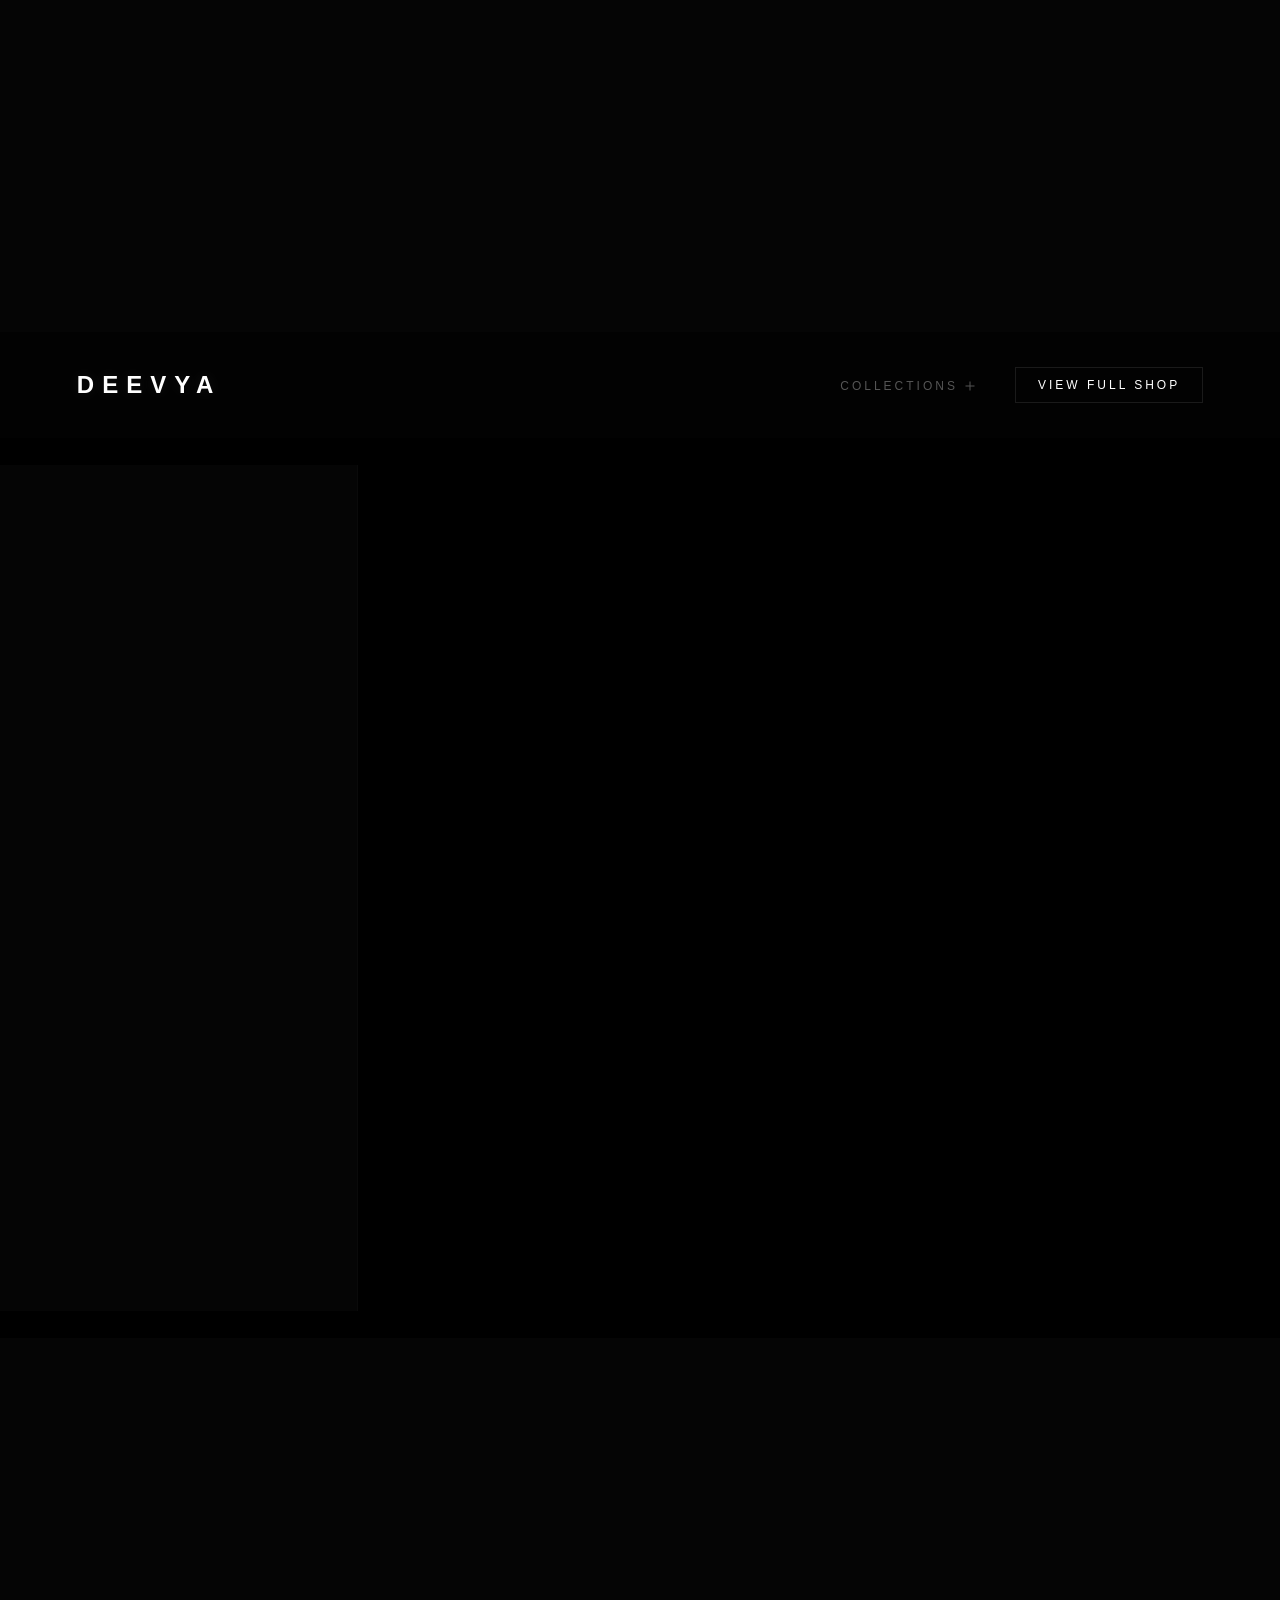
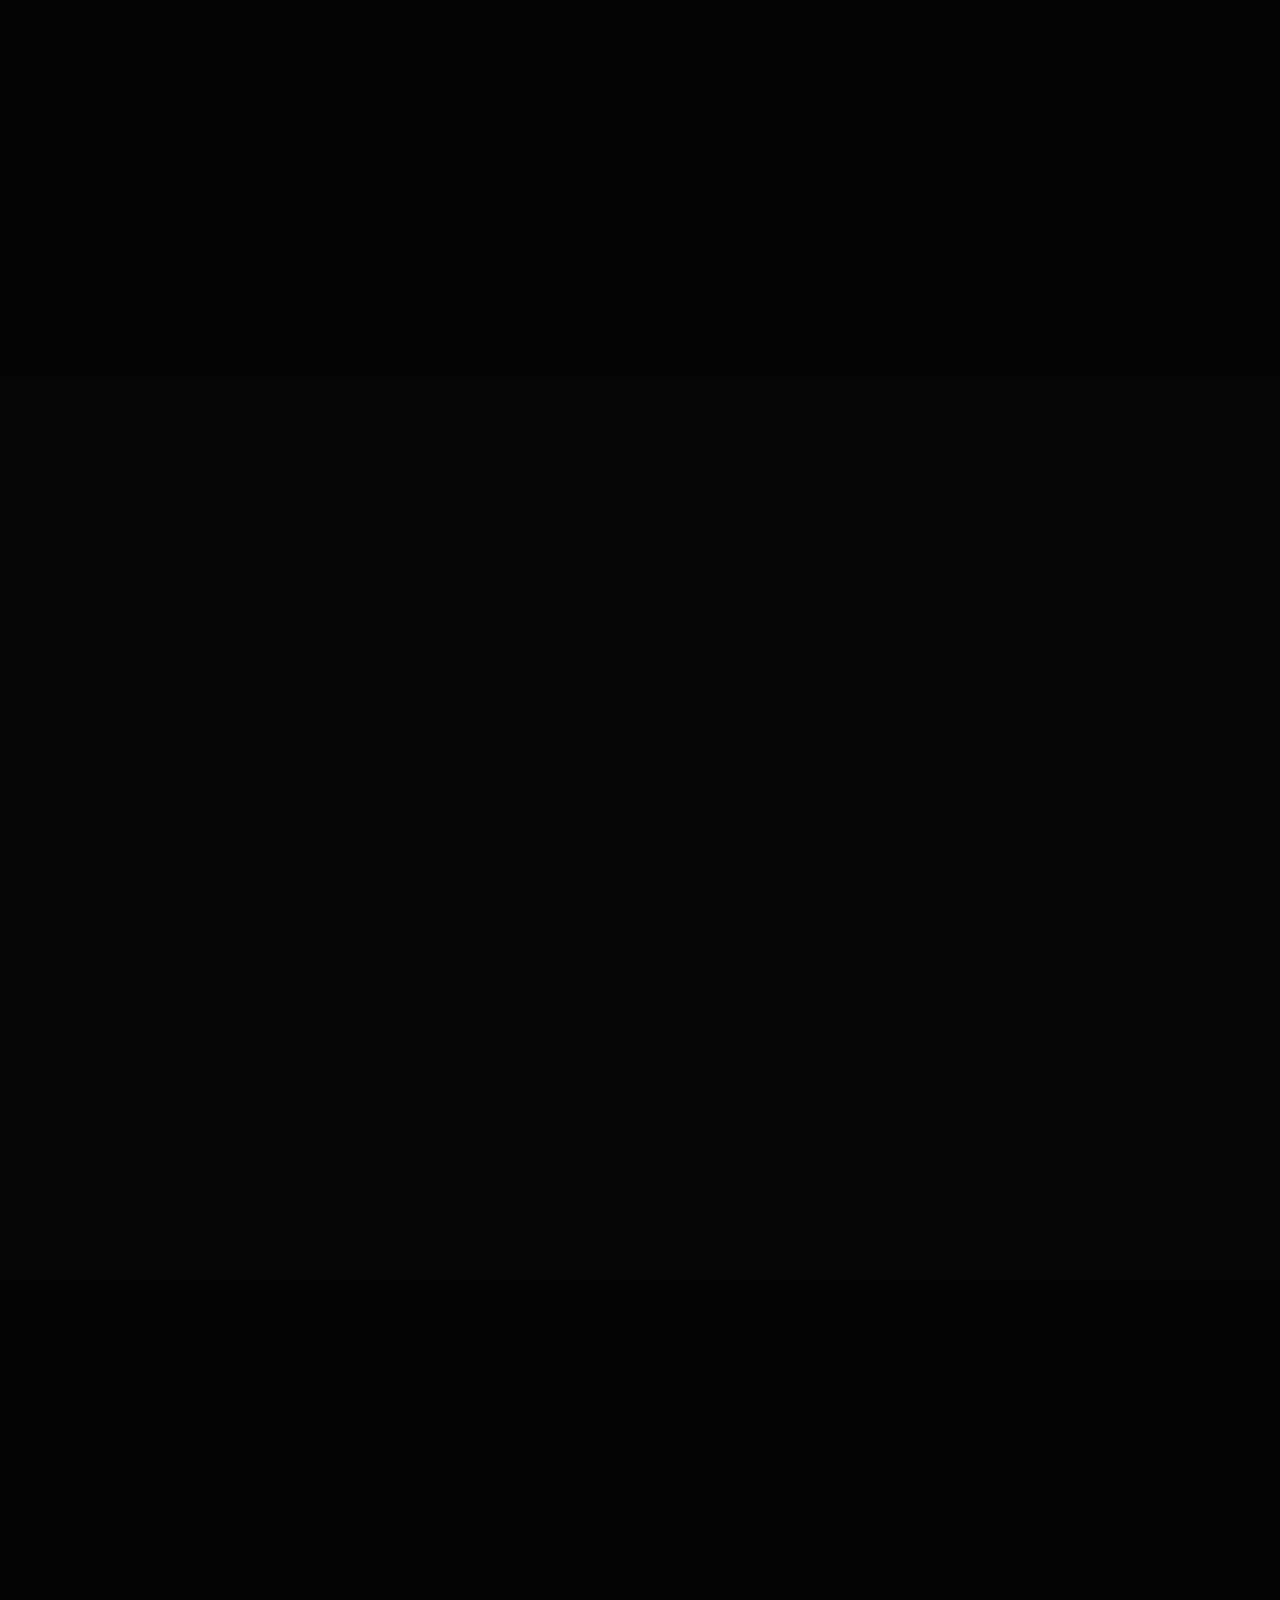
==== commit 7e9201a0: "Update index.html" ====
--- a/index.html
+++ b/index.html
@@ -96,20 +96,29 @@
   position: relative !important;
 }
 
-/* Pulsing gold glow behind the logo */
+/* Gold glow behind the logo — now dormant at rest and only appears as a
+   subtle accent when you hover the logo. The old always-on pulsing
+   version was the actual cause of the "not elegant" look: it kept a
+   warm blurred haze sitting behind the crown constantly, muddying the
+   fine gold linework in the logo itself instead of complementing it. */
 .hero-showcase-container .brand-logo-wrapper::before {
   content: "" !important;
   position: absolute !important;
   top: 50% !important;
   left: 50% !important;
-  width: 140% !important;
-  height: 140% !important;
-  transform: translate(-50%, -50%) scale(1) !important;
-  background: radial-gradient(circle, rgba(212,175,55,0.28) 0%, rgba(212,175,55,0) 70%) !important;
-  filter: blur(14px) !important;
+  width: 120% !important;
+  height: 120% !important;
+  transform: translate(-50%, -50%) !important;
+  background: radial-gradient(circle, rgba(212, 175, 55, 0.18) 0%, rgba(212, 175, 55, 0) 70%) !important;
+  filter: blur(10px) !important;
   z-index: 0 !important;
-  animation: logoGlowPulse 4s ease-in-out infinite !important;
+  opacity: 0 !important;
+  transition: opacity 0.6s ease !important;
   pointer-events: none !important;
+}
+
+.hero-showcase-container .brand-logo-wrapper:hover::before {
+  opacity: 1 !important;
 }
 
 /* Gentle floating bob on the logo image — now driven by GSAP (see script
@@ -122,16 +131,6 @@
   z-index: 1 !important;
   transform-style: preserve-3d;
   will-change: transform;
-}
-
-@keyframes logoGlowPulse {
-  0%, 100% { opacity: 0.5; transform: translate(-50%, -50%) scale(0.92); }
-  50%      { opacity: 1;   transform: translate(-50%, -50%) scale(1.08); }
-}
-
-/* Perspective for the mouse-reactive 3D tilt on the logo */
-.hero-showcase-container .brand-logo-wrapper {
-  perspective: 600px;
 }
 
 /* Editorial Typography styling */
@@ -772,7 +771,7 @@
   // animated case, so we override that explicitly here).
   gsap.set('.letterbox-bar', { height: 'var(--letterbox-h)' });
   gsap.set('.panel-content > *, .scroller-slide, .collection-heading', { opacity: 1, y: 0, x: 0 });
-  gsap.set('.panel-logo-img', { scale: 1, rotateY: 0, y: 0 });
+  gsap.set('.panel-logo-img', { scale: 1, scaleX: 1, scaleY: 1, y: 0 });
   gsap.set('.product-card', { opacity: 1, y: 0, scale: 1 });
   gsap.set('.section-divider', { scaleX: 1 });
 } else {
@@ -787,14 +786,28 @@
     .to('.letterbox-bar.top', { height: 'var(--letterbox-h)', duration: 1.5 }, 0)
     .to('.letterbox-bar.bottom', { height: 'var(--letterbox-h)', duration: 1.5 }, 0)
 
-    // --- 1b. LOGO: its own dramatic reveal, layered on top of the generic
-    //          panel fade below — a confident pop-in with a slight tilt
-    //          settle, instead of just fading with everything else. ---
+    // --- 1b. LOGO: playful squash-and-stretch entrance — it overshoots
+    //          a little, wobbles like it's landing on something bouncy,
+    //          then settles. Less "premium and still", more "hi there!"
+    //          Scale only — no rotation. ---
     .fromTo('.panel-logo-img',
-      { scale: 0.82, rotateY: -18 },
-      { scale: 1, rotateY: 0, duration: 1.3, ease: 'power4.out' },
+      { scale: 0.6 },
+      { scale: 1.08, duration: 0.55, ease: 'power2.out' },
       0.6
     )
+    .to('.panel-logo-img', {
+      scaleX: 0.94,
+      scaleY: 1.1,
+      duration: 0.16,
+      ease: 'power1.inOut'
+    })
+    .to('.panel-logo-img', {
+      scale: 1,
+      scaleX: 1,
+      scaleY: 1,
+      duration: 0.6,
+      ease: 'elastic.out(1, 0.4)'
+    })
 
     // --- 2. BRAND PANEL: logo, subtitle, description, swipe cue stagger up ---
     .to('.panel-content > *', {
@@ -813,7 +826,8 @@
       0.9
     )
 
-    // --- 1c. LOGO IDLE: once it's landed, start a slow continuous float ---
+    // --- 1c. LOGO IDLE: a slow continuous float — scale/position only,
+    //          no rotation. ---
     .to('.panel-logo-img', {
       y: -8,
       duration: 2.6,
@@ -935,14 +949,13 @@
     brandPanel.style.setProperty('--glow-x', relX * 100 + '%');
     brandPanel.style.setProperty('--glow-y', relY * 100 + '%');
 
-    // The logo tilts subtly toward the cursor, like it's catching light —
-    // small enough to feel premium rather than gimmicky.
+    // The logo scales up slightly toward the cursor with a springy snap —
+    // no tilt anymore, just a confident little "grow" reaction.
     if (logoImgEl && typeof gsap !== 'undefined') {
       gsap.to(logoImgEl, {
-        rotateY: (relX - 0.5) * 20,
-        rotateX: (0.5 - relY) * 14,
-        duration: 0.6,
-        ease: 'power2.out',
+        scale: 1.08,
+        duration: 0.5,
+        ease: 'back.out(2)',
         overwrite: 'auto'
       });
     }
@@ -950,7 +963,58 @@
 
   brandPanel.addEventListener('mouseleave', () => {
     if (logoImgEl && typeof gsap !== 'undefined') {
-      gsap.to(logoImgEl, { rotateX: 0, rotateY: 0, duration: 0.8, ease: 'power3.out', overwrite: 'auto' });
+      gsap.to(logoImgEl, {
+        scale: 1,
+        duration: 0.9,
+        ease: 'elastic.out(1, 0.45)',
+        overwrite: 'auto'
+      });
+    }
+  });
+}
+
+// ==========================================================================
+// LOGO CLICK: a little gold spark burst, playful "hi!" moment
+// ==========================================================================
+const logoWrapperEl = document.querySelector('.brand-logo-wrapper');
+if (logoWrapperEl && logoImgEl) {
+  logoWrapperEl.style.cursor = 'pointer';
+  logoWrapperEl.addEventListener('click', () => {
+    // Quick playful squash-bounce on the mark itself
+    gsap.timeline()
+      .to(logoImgEl, { scale: 0.85, duration: 0.12, ease: 'power1.in' })
+      .to(logoImgEl, { scale: 1, duration: 0.6, ease: 'elastic.out(1, 0.35)' });
+
+    // A handful of small gold sparks fly outward and fade
+    const sparkCount = 10;
+    for (let i = 0; i < sparkCount; i++) {
+      const spark = document.createElement('span');
+      spark.style.cssText = `
+        position: absolute;
+        top: 50%; left: 50%;
+        width: 5px; height: 5px;
+        border-radius: 50%;
+        background: #d4af37;
+        pointer-events: none;
+        z-index: 5;
+      `;
+      logoWrapperEl.appendChild(spark);
+
+      const angle = (Math.PI * 2 * i) / sparkCount + Math.random() * 0.4;
+      const distance = 50 + Math.random() * 40;
+
+      gsap.fromTo(spark,
+        { x: 0, y: 0, opacity: 1, scale: 1 },
+        {
+          x: Math.cos(angle) * distance,
+          y: Math.sin(angle) * distance,
+          opacity: 0,
+          scale: 0.3,
+          duration: 0.7 + Math.random() * 0.3,
+          ease: 'power2.out',
+          onComplete: () => spark.remove()
+        }
+      );
     }
   });
 }
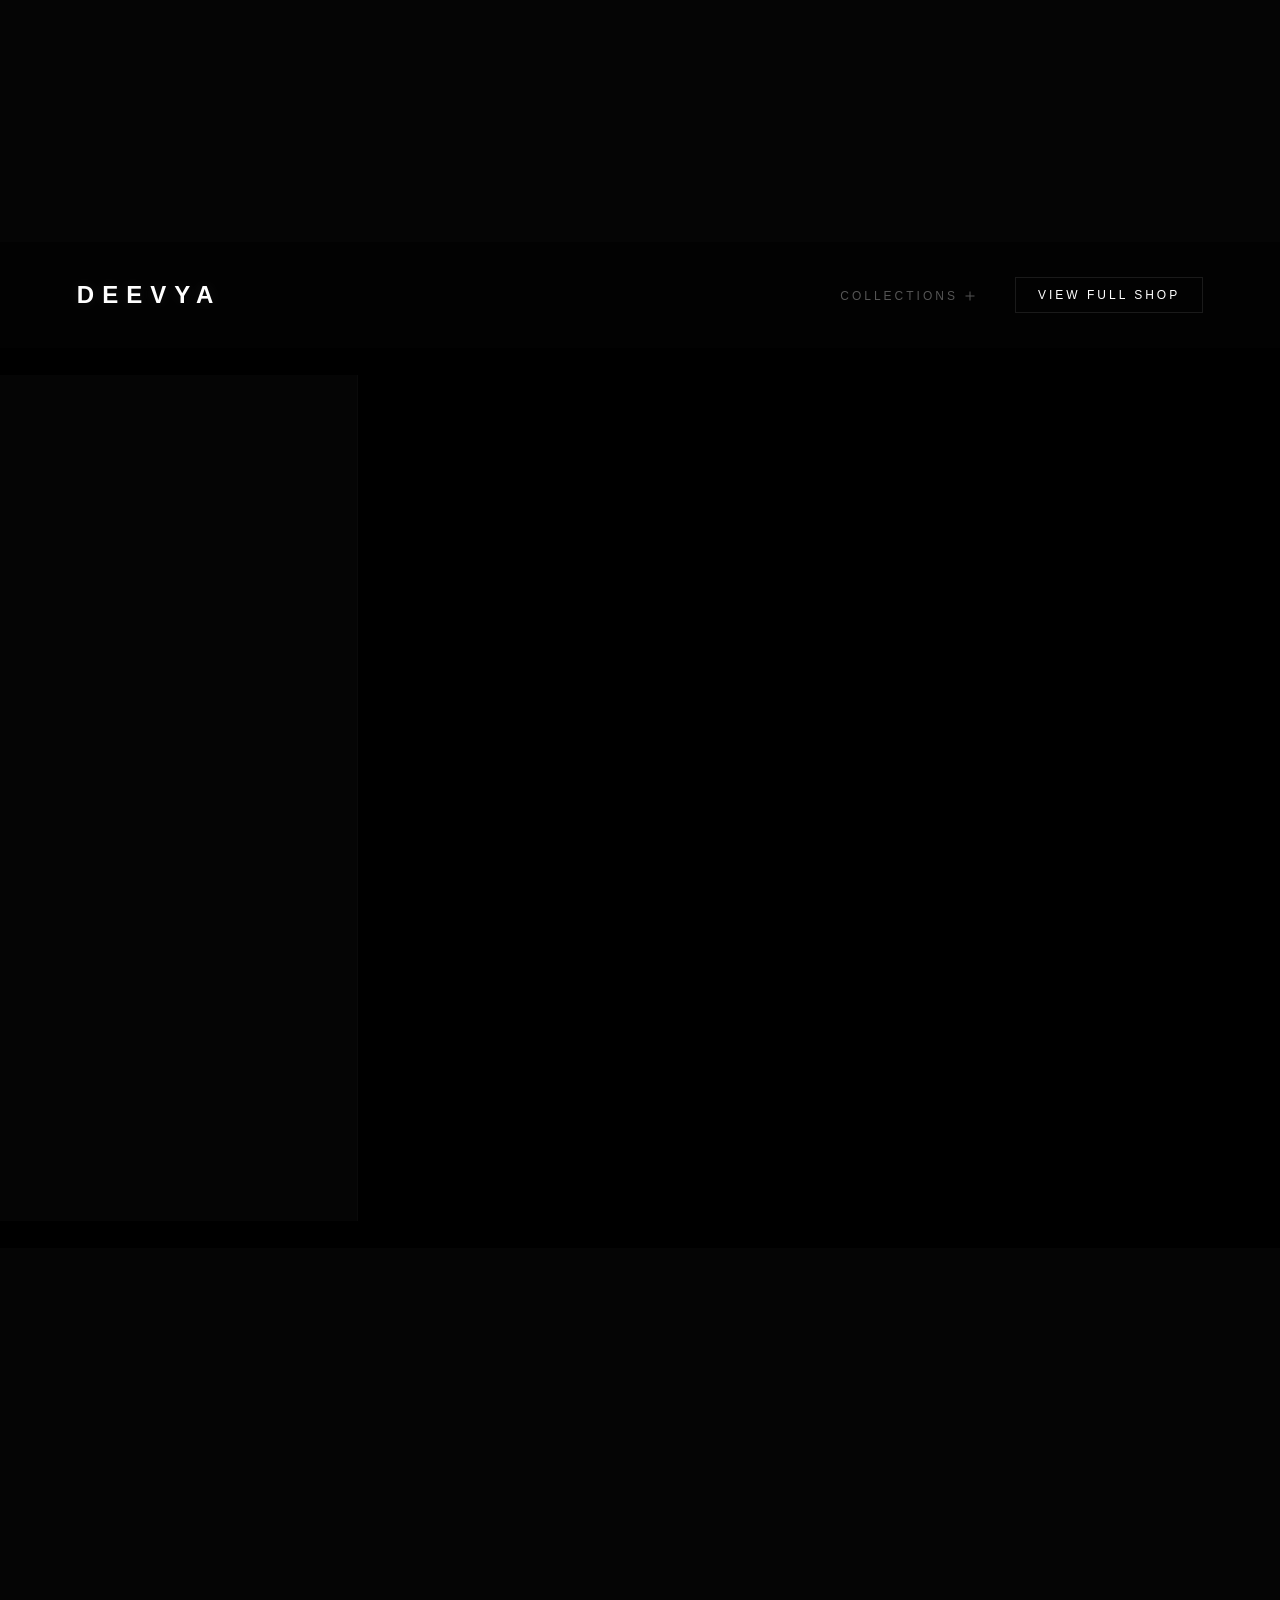
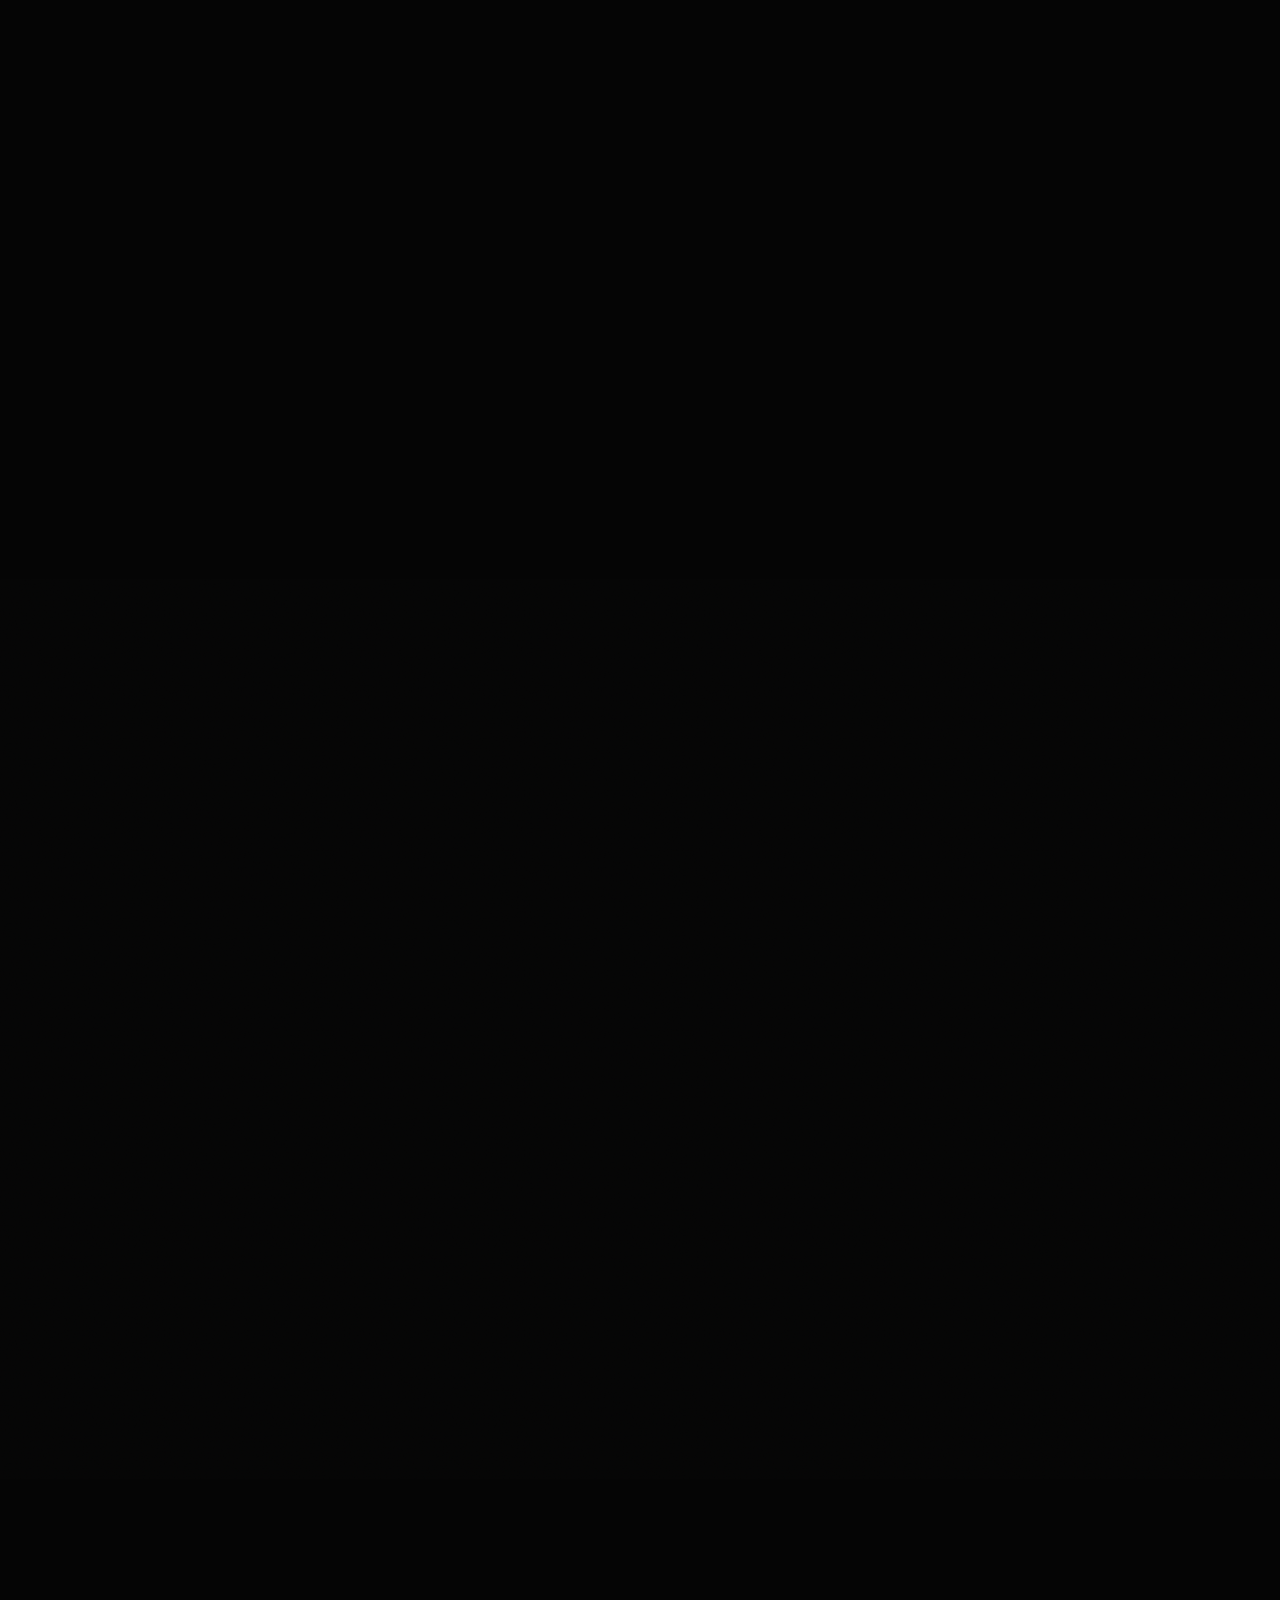
==== commit bfa0b5fa: "5th Layout" ====
--- a/index.html
+++ b/index.html
@@ -87,6 +87,9 @@
 .hero-showcase-container .panel-logo-img {
   width: 100% !important;
   height: auto !important;
+  aspect-ratio: 1 / 1; /* matches the video's native 480x480 — keeps the
+    box a stable size before the video's metadata has loaded, so nothing
+    jumps around on page load */
   object-fit: contain !important;
 }
 
@@ -361,7 +364,18 @@
   <div class="hero-brand-panel">
     <div class="panel-content">
       <div class="brand-logo-wrapper">
-        <img src="assets/edits/logo.png" alt="DEEVYA Logo" class="panel-logo-img">
+        <video
+          class="panel-logo-img"
+          autoplay
+          muted
+          loop
+          playsinline
+          poster="assets/edits/logo-poster.jpg"
+        >
+          <source src="assets/edits/logo-animated.mp4" type="video/mp4">
+          <!-- Fallback for anything that can't play video at all -->
+          <img src="assets/edits/logo.png" alt="DEEVYA Logo">
+        </video>
       </div>
       <p class="brand-subtitle">DIGITAL COUTURE</p>
       <p class="brand-description">
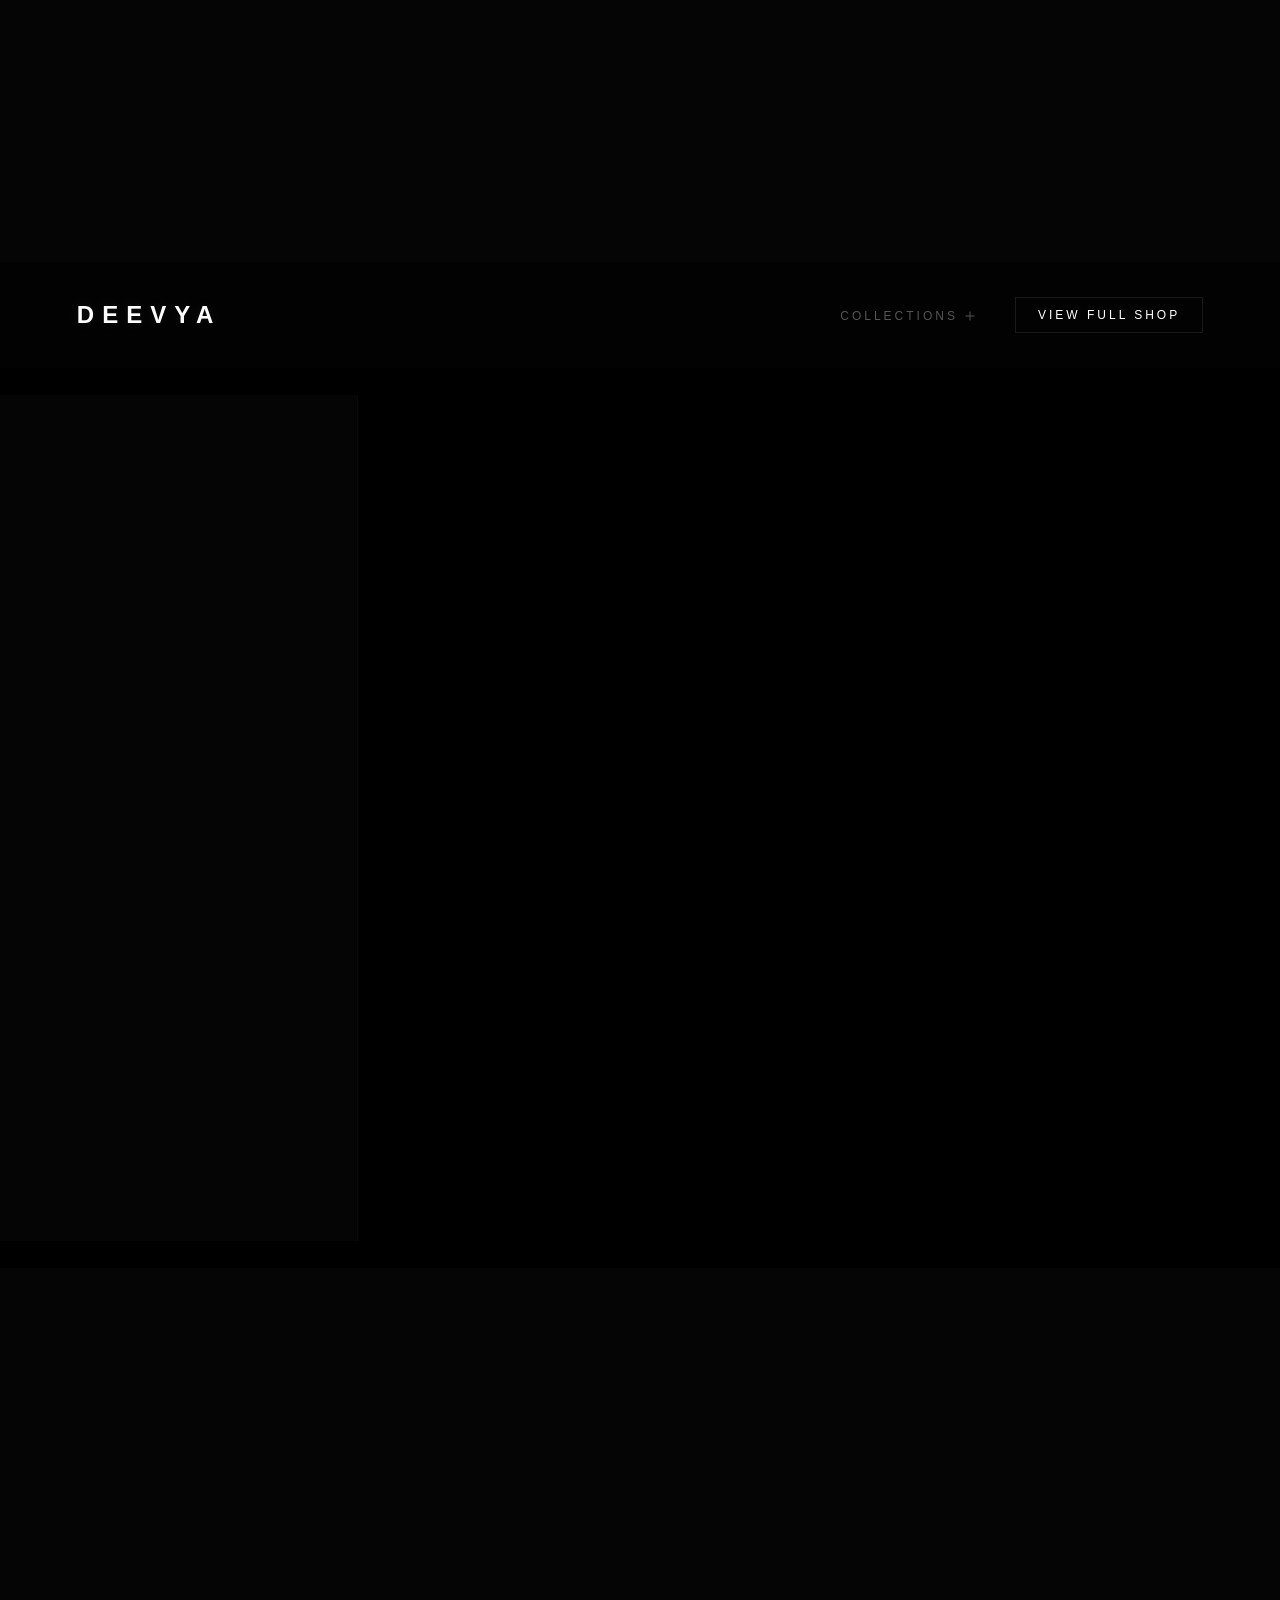
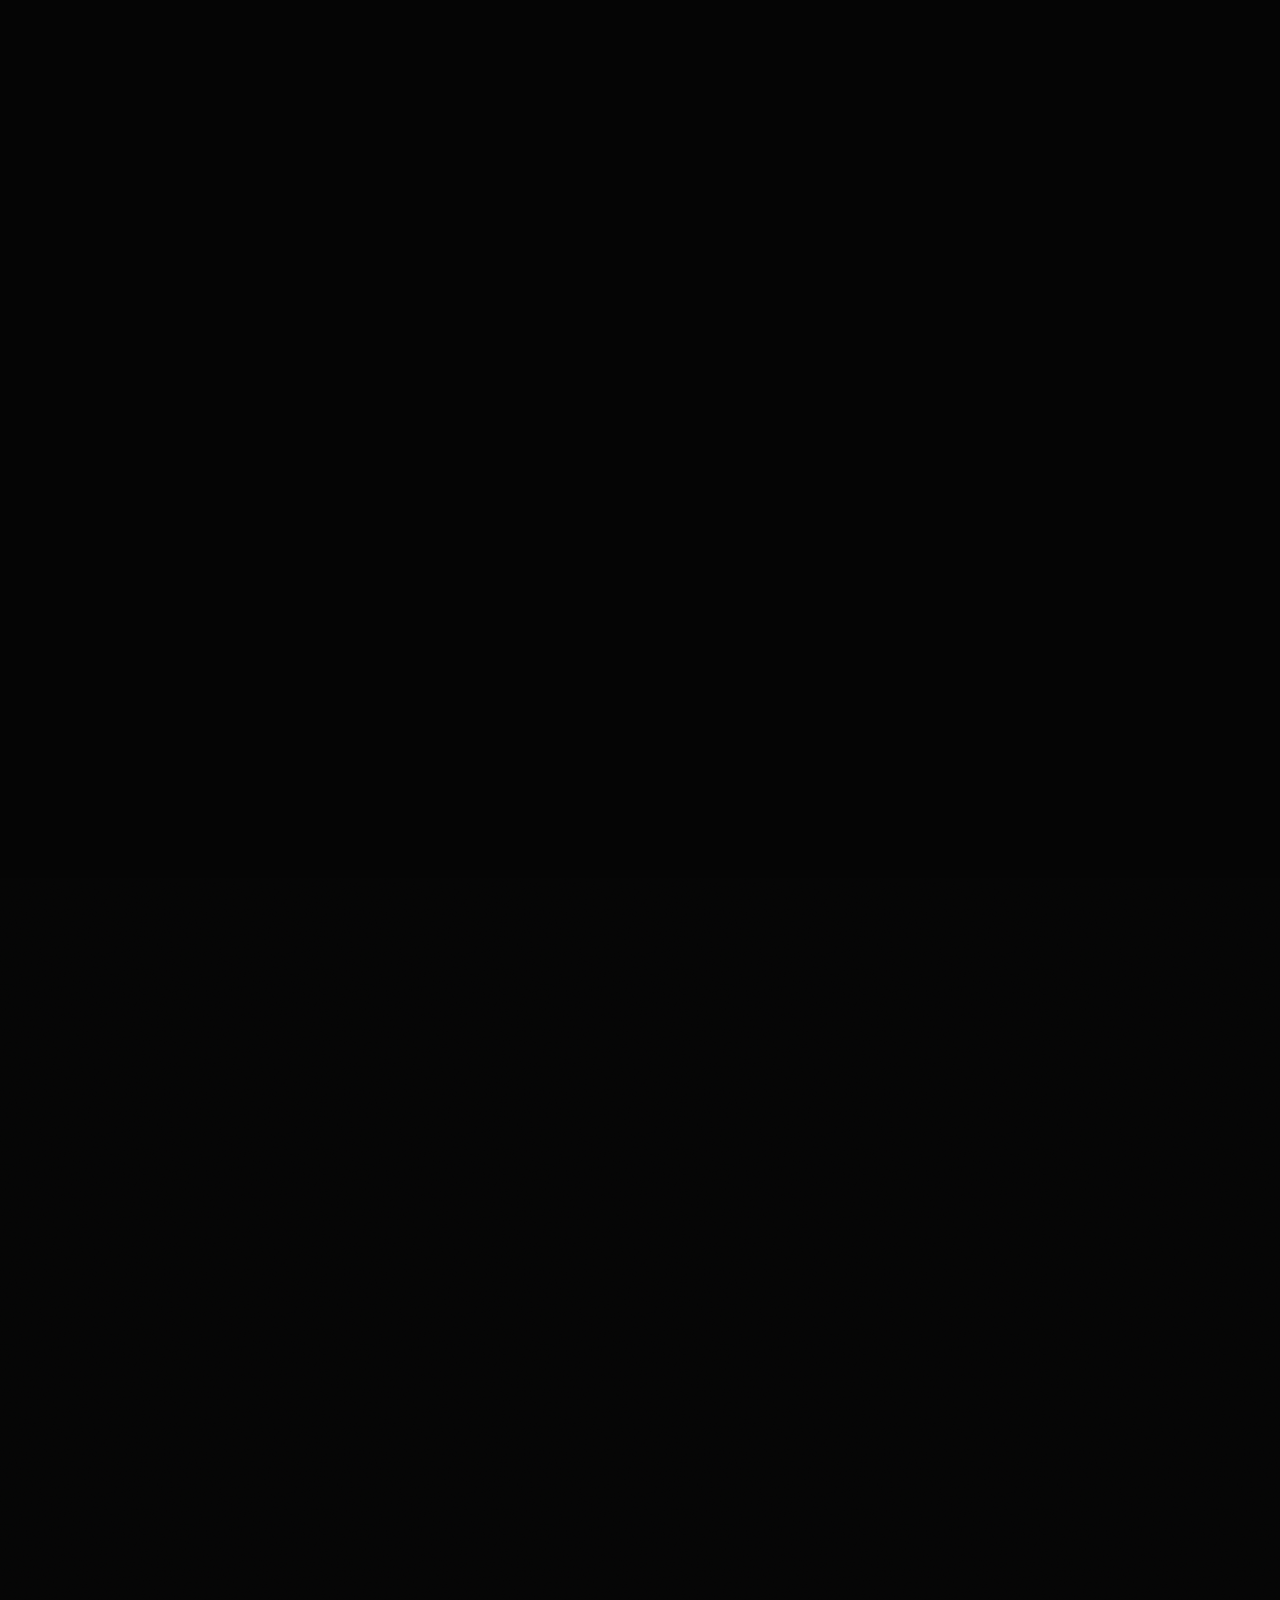
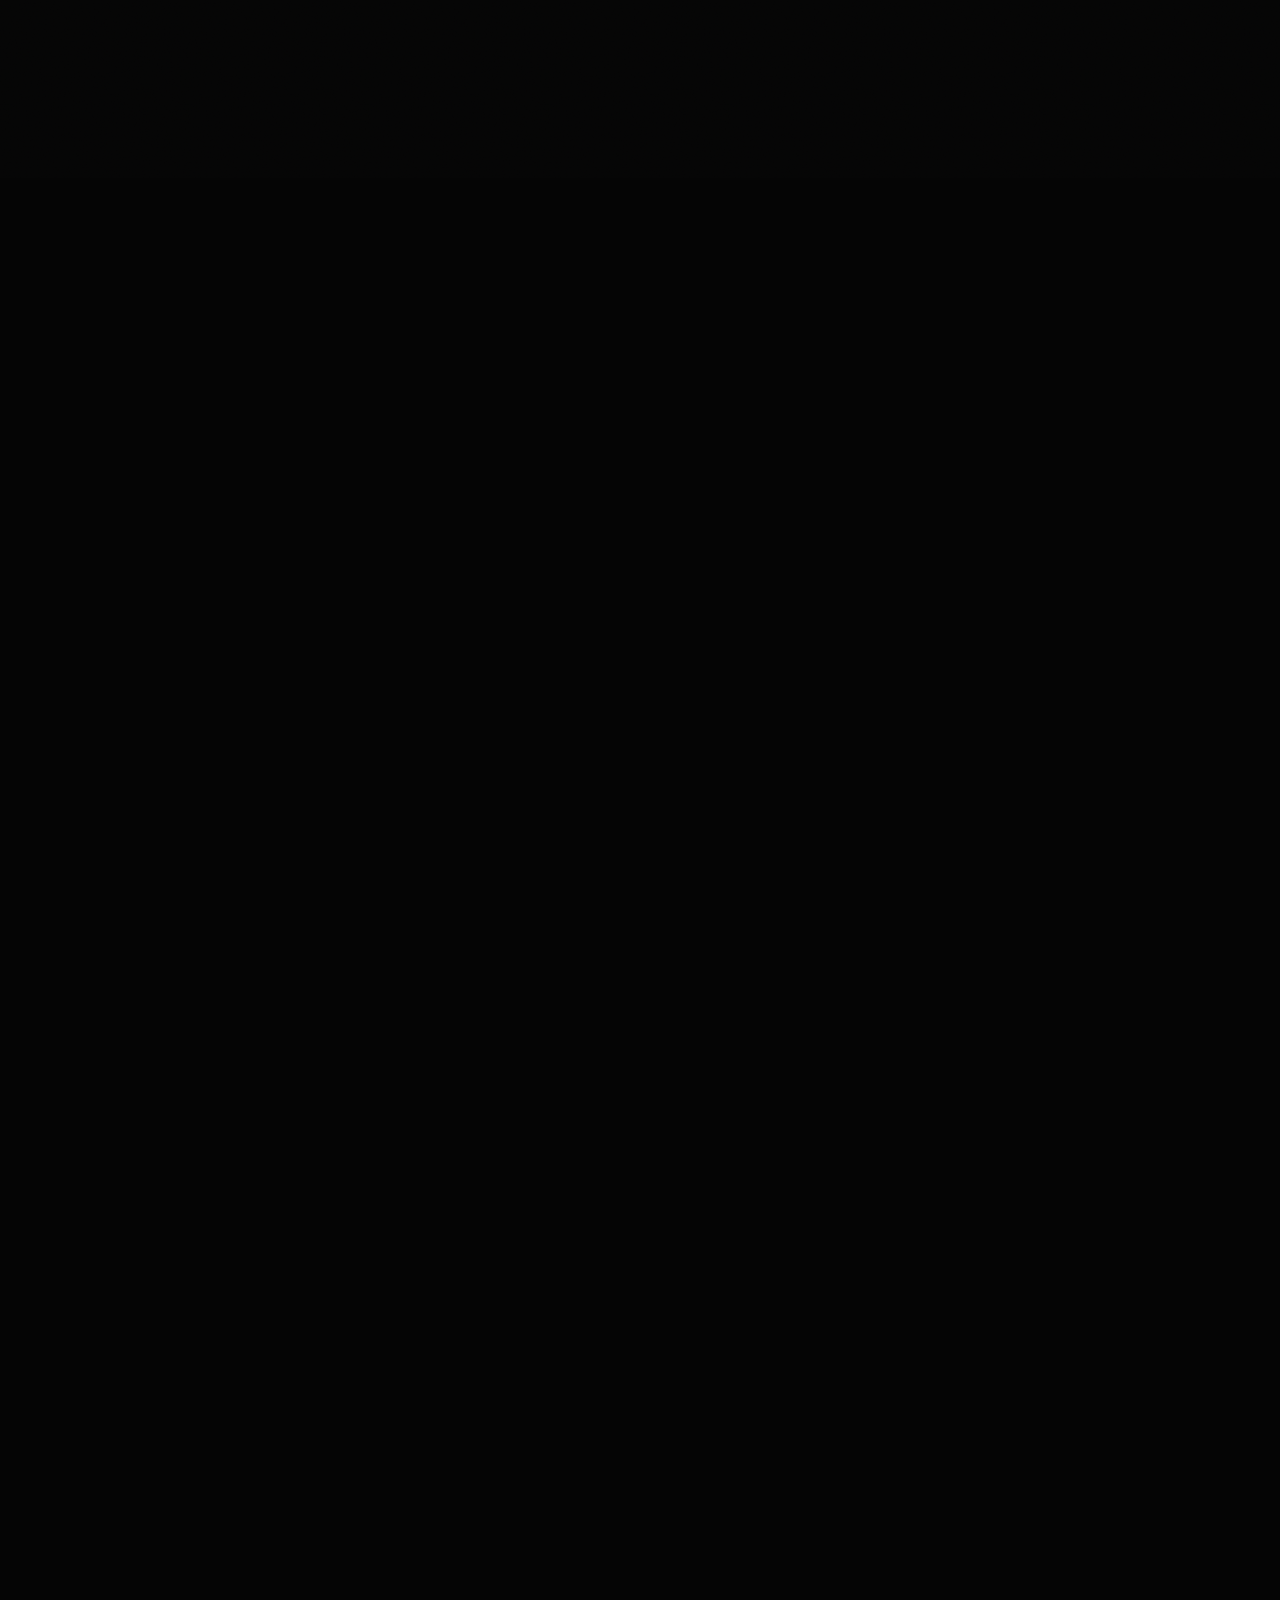
==== commit f4c67ce0: "Update index.html" ====
--- a/index.html
+++ b/index.html
@@ -332,8 +332,10 @@
     display: none !important;
   }
 
-  /* PUSH and center the logo beautifully at the top */
-  .hero-brand-panel img {
+  /* PUSH and center the logo beautifully at the top
+     (targets .panel-logo-img by class now, not the `img` tag — that way
+     it still matches now that the logo is a <video> element, not an <img>) */
+  .hero-brand-panel .panel-logo-img {
     display: block !important;
     margin-top: 20px !important; /* Pushes logo down away from top nav */
     margin-bottom: 10px !important; /* Space below logo */
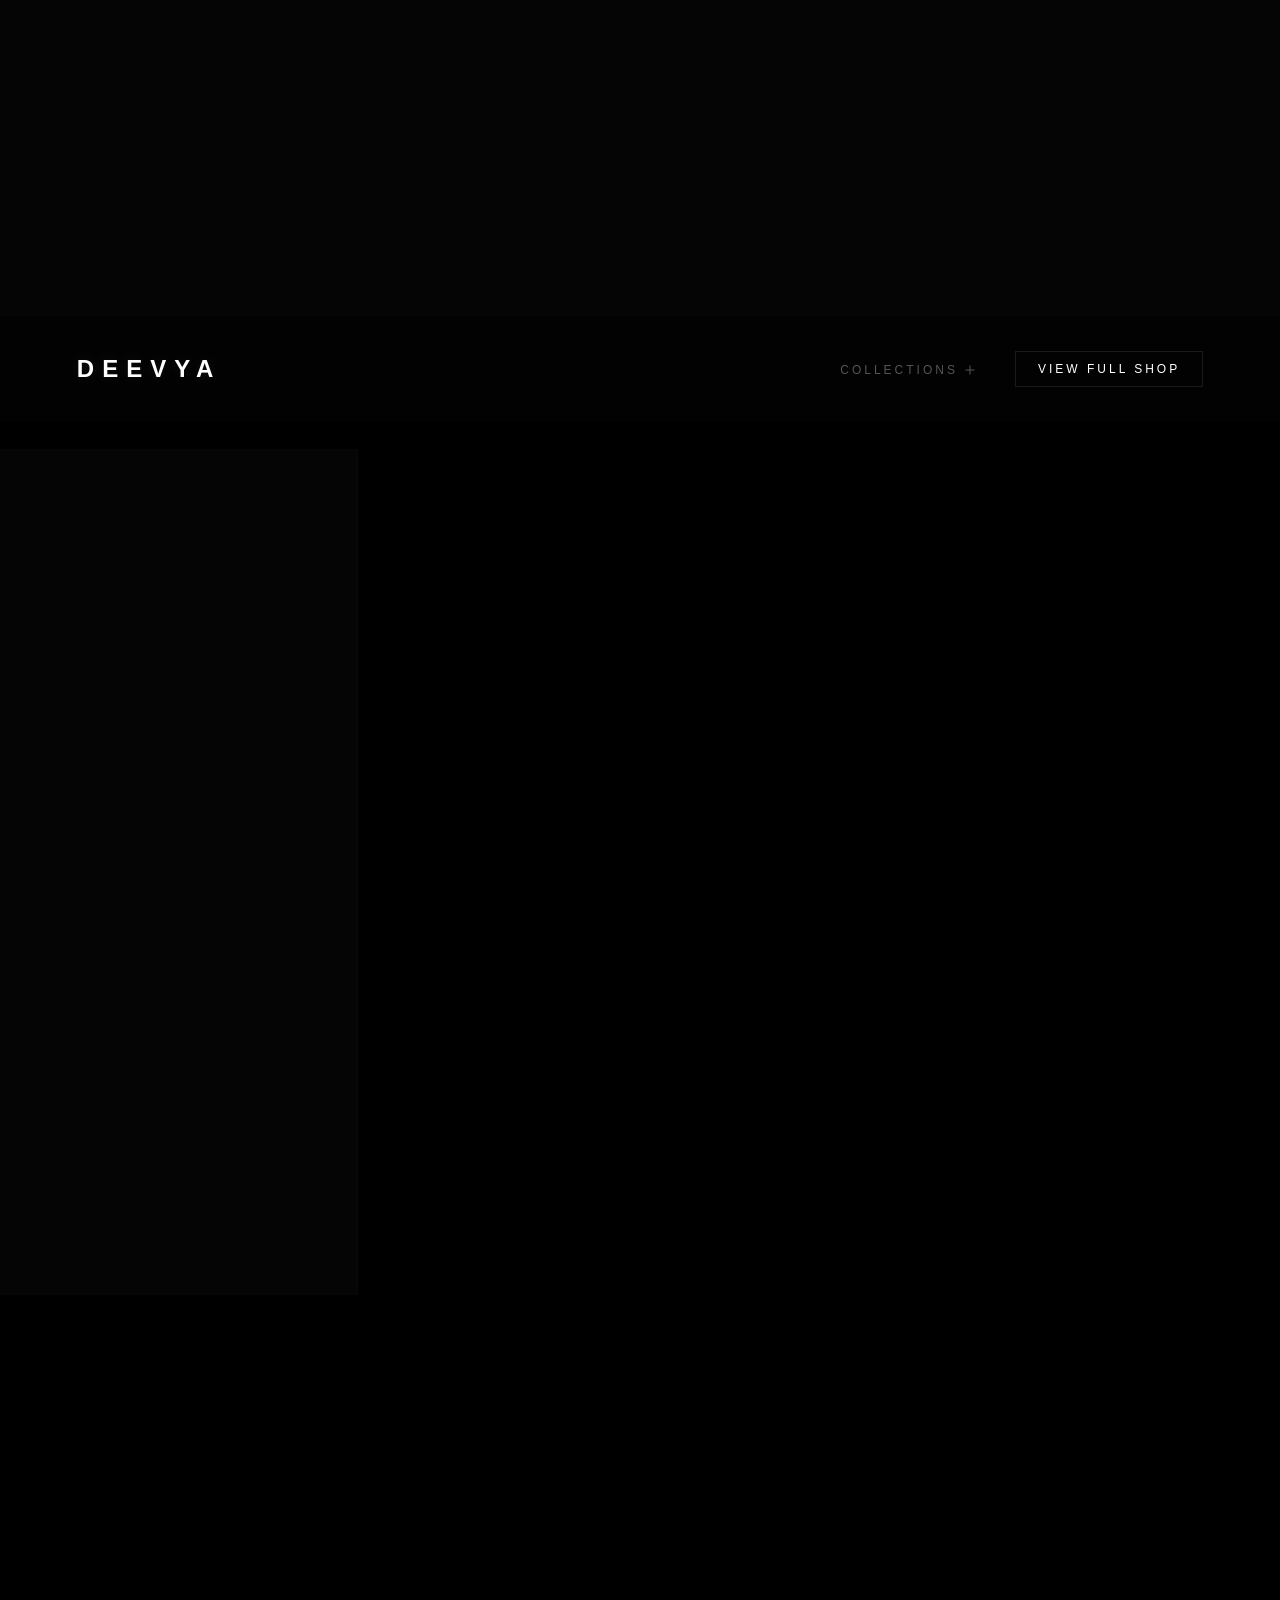
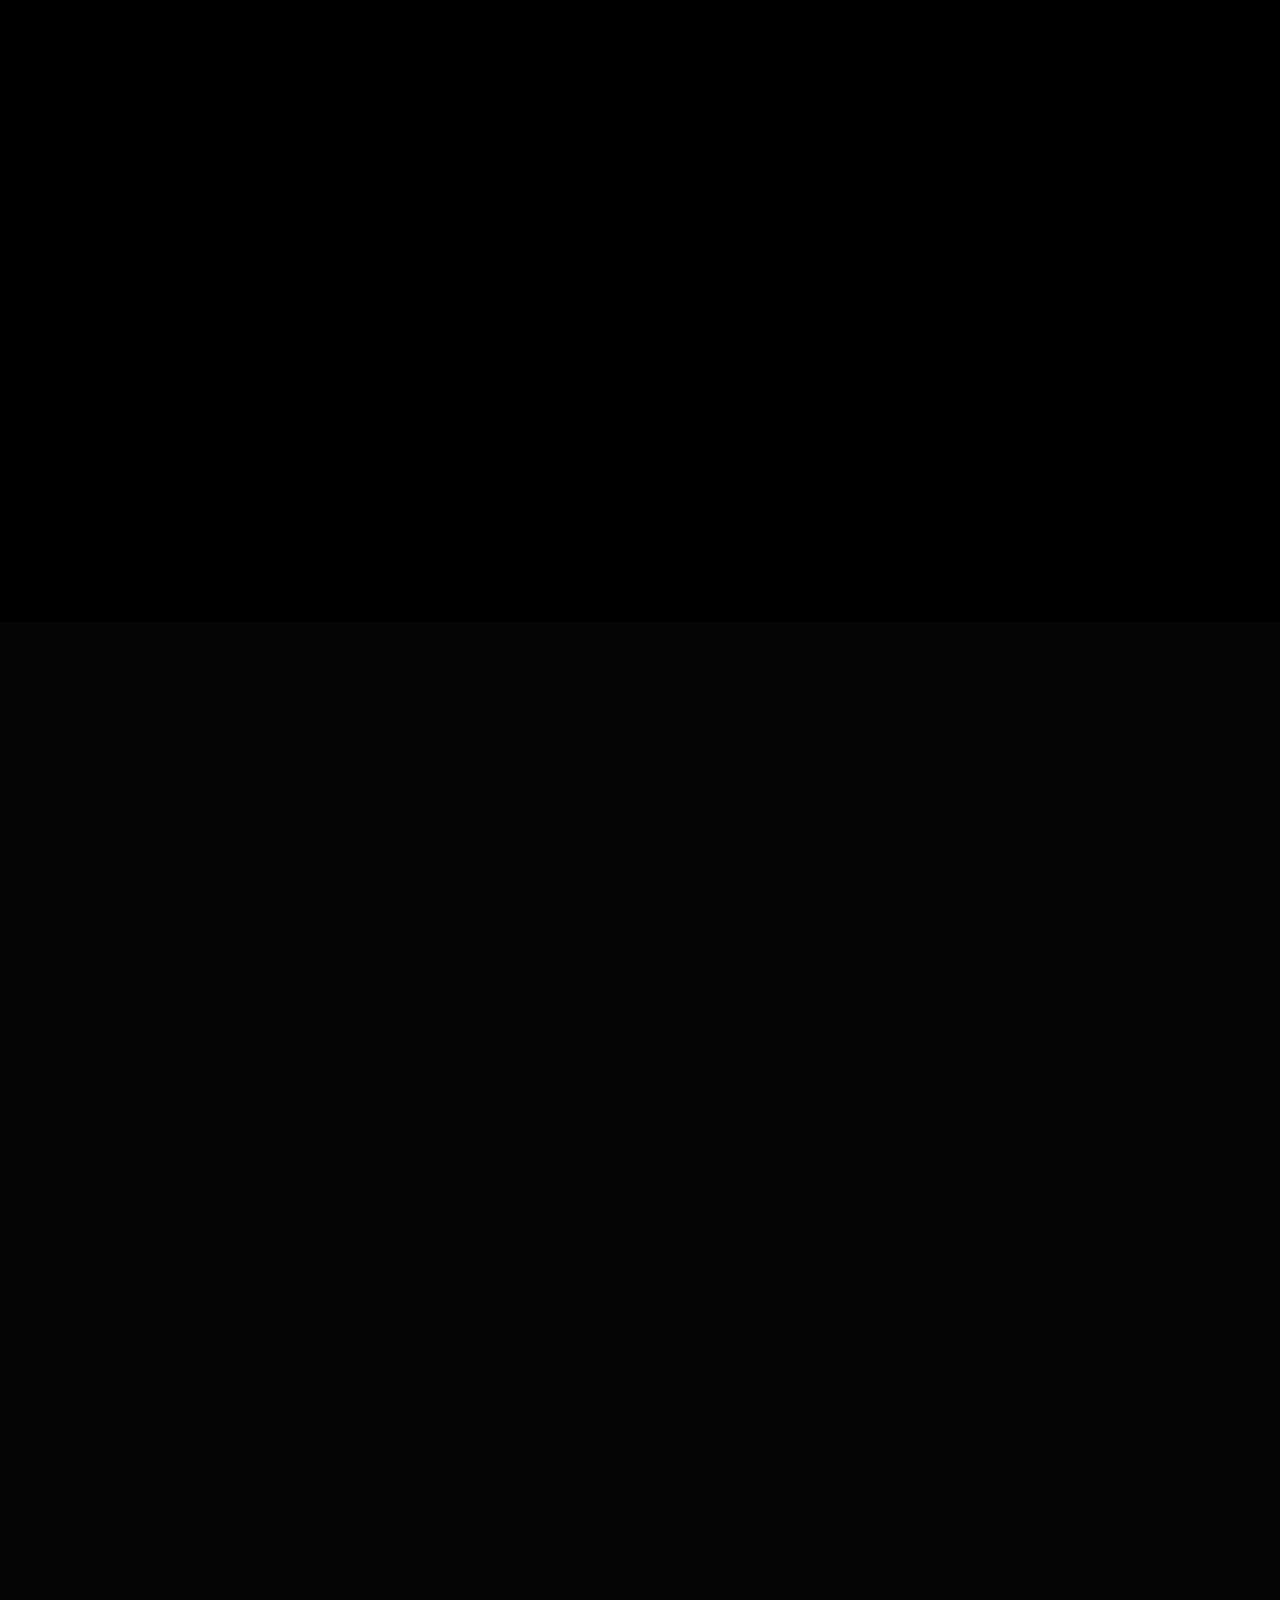
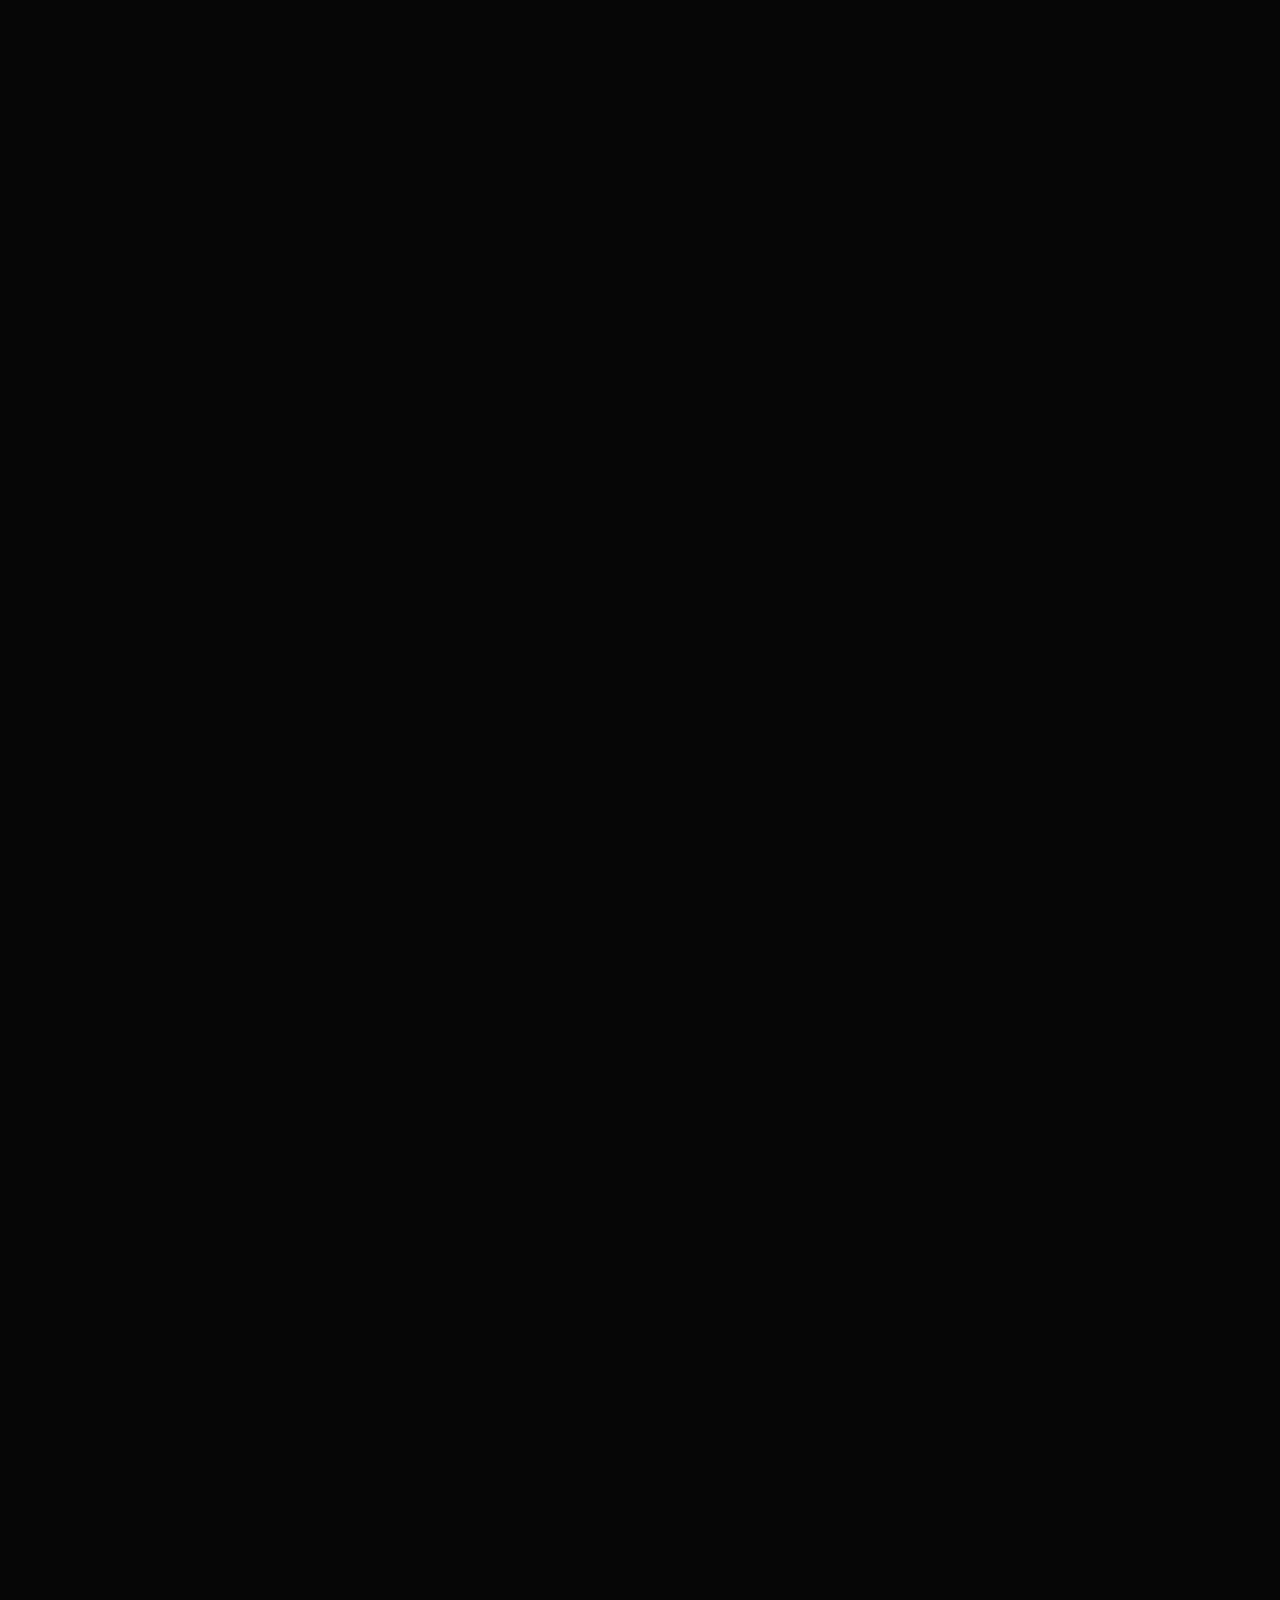
==== commit 5e081679: "new layout" ====
--- a/index.html
+++ b/index.html
@@ -278,6 +278,51 @@
   opacity: 1 !important;
 }
 
+/* Same, but class-driven — fires on click/tap too, which is what
+   actually makes this work on touch devices (they have no hover state) */
+.hero-showcase-container .interactive-model-card:not(.auto-loop) .model-hover-video.is-playing {
+  opacity: 1 !important;
+}
+.hero-showcase-container .interactive-model-card:not(.auto-loop) .model-static-img.is-hidden {
+  opacity: 0 !important;
+}
+
+/* Small hint telling visitors they can click/tap too, not just swipe —
+   fades in on hover for mouse users; stays gently visible by default on
+   touch devices, since there's no hover state to reveal it there. */
+.hero-showcase-container .model-card-hint {
+  position: absolute !important;
+  bottom: 6% !important;
+  left: 50% !important;
+  transform: translateX(-50%) !important;
+  font-size: 0.7rem !important;
+  font-weight: 500 !important;
+  letter-spacing: 0.25em !important;
+  color: rgba(255, 255, 255, 0.75) !important;
+  text-transform: uppercase !important;
+  z-index: 3 !important;
+  opacity: 0 !important;
+  transition: opacity 0.4s ease !important;
+  pointer-events: none !important;
+  white-space: nowrap !important;
+}
+@media (hover: hover) {
+  .hero-showcase-container .interactive-model-card:hover .model-card-hint {
+    opacity: 1 !important;
+  }
+}
+@media (hover: none) {
+  .hero-showcase-container .model-card-hint {
+    opacity: 0.55 !important;
+  }
+}
+
+/* Once she's actually walking, the hint has done its job — hide it,
+   in both the hover case and the always-visible touch case */
+.hero-showcase-container .model-hover-video.is-playing ~ .model-card-hint {
+  opacity: 0 !important;
+}
+
 /* AUTO-LOOP CARD (Slide 1): Show video instantly when playing */
 .hero-showcase-container .interactive-model-card.auto-loop .model-hover-video.is-playing {
   opacity: 1 !important;
@@ -407,6 +452,7 @@
         <video class="model-hover-video" loop muted playsinline>
           <source src="assets/edits/model2_walking.mp4" type="video/mp4">
         </video>
+        <span class="model-card-hint">TAP TO WALK</span>
       </div>
     </div>
 
@@ -417,6 +463,7 @@
         <video class="model-hover-video" loop muted playsinline>
           <source src="assets/edits/model3_walking.mp4" type="video/mp4">
         </video>
+        <span class="model-card-hint">TAP TO WALK</span>
       </div>
     </div>
 
@@ -427,6 +474,7 @@
         <video class="model-hover-video" loop muted playsinline>
           <source src="assets/edits/model5_walking.mp4" type="video/mp4">
         </video>
+        <span class="model-card-hint">TAP TO WALK</span>
       </div>
     </div>
 
@@ -437,6 +485,7 @@
         <video class="model-hover-video" loop muted playsinline>
           <source src="assets/edits/model4_walking.mp4" type="video/mp4">
         </video>
+        <span class="model-card-hint">TAP TO WALK</span>
       </div>
     </div>
 
@@ -447,6 +496,7 @@
         <video class="model-hover-video" loop muted playsinline>
           <source src="assets/edits/model6_walking.mp4" type="video/mp4">
         </video>
+        <span class="model-card-hint">TAP TO WALK</span>
       </div>
     </div>
 
@@ -457,6 +507,7 @@
         <video class="model-hover-video" loop muted playsinline>
           <source src="assets/edits/model8_walking.mp4" type="video/mp4">
         </video>
+        <span class="model-card-hint">TAP TO WALK</span>
       </div>
     </div>
 
@@ -467,7 +518,53 @@
         <video class="model-hover-video" loop muted playsinline>
           <source src="assets/edits/model7_walking.mp4" type="video/mp4">
         </video>
-      </div>
+        <span class="model-card-hint">TAP TO WALK</span>
+      </div>
+    </div>
+  </div>
+</section>
+
+<!-- ==========================================================================
+     SCROLL DESCENT SCENE — 4-stage sunset-to-midnight story
+     A pinned section, fully scroll-driven (scrub, not click):
+       Stage 0 (Empty scene)       → pure background, no model, on load
+       Stage 1 (Sunset / XBlush)   → she fades in over the empty scene, caption 1
+       Stage 2 (Dusk)              → color-grade darkens over the same
+                                      photo while the sky/water shift, caption 2
+       Stage 3 (Night Reveal)      → the Glam X Night photo crossfades in
+                                      on top, soft gold sparkles, caption 3
+       Stage 4 (Finale)            → background blurs heavily, big logo fades in
+     ========================================================================== -->
+<section class="descent-scene" id="descent-scene">
+  <div class="descent-stage">
+    <!-- Stage 0: empty scene, no model — the very first frame on load -->
+    <div class="descent-bg descent-bg-origin">
+      <img src="assets/edits/descent-scene-origin.jpg" alt="Golden hour beach scene" loading="eager">
+    </div>
+
+    <!-- Stage 1: Sunset / XBlush — she fades in over the empty scene -->
+    <div class="descent-bg descent-bg-sunset">
+      <img src="assets/edits/descent-scene-arrived.jpg" alt="Deevya model in XBlush at golden hour" loading="eager">
+    </div>
+
+    <!-- Stage 2: Dusk color-grade, fades in over the sunset photo -->
+    <div class="descent-grade-dusk"></div>
+
+    <!-- Stage 3: Night Reveal / Glam X Night — crossfades on top -->
+    <div class="descent-bg descent-bg-night">
+      <img src="assets/edits/descent-scene-outfit-b.jpg" alt="Deevya model in Glam X Night" loading="eager">
+    </div>
+    <div class="descent-sparkles"></div>
+
+    <!-- Stage 4: Finale — heavy blur backdrop + big logo, no tagline for now -->
+    <div class="descent-finale">
+      <img src="assets/edits/logo.png" alt="DEEVYA" class="descent-finale-logo">
+    </div>
+
+    <div class="descent-caption">
+      <p class="descent-line descent-line-1">From golden hours to unforgettable moments.</p>
+      <p class="descent-line descent-line-2">The Day Ends. Your Style Doesn't.</p>
+      <p class="descent-line descent-line-3">When the lights come alive, so do you.</p>
     </div>
   </div>
 </section>
@@ -704,6 +801,7 @@
 
 <script src="https://cdnjs.cloudflare.com/ajax/libs/gsap/3.12.5/gsap.min.js"></script>
 <script src="https://cdnjs.cloudflare.com/ajax/libs/gsap/3.12.5/ScrollTrigger.min.js"></script>
+<script src="https://unpkg.com/lenis@1.3.4/dist/lenis.min.js"></script>
 <script>
 // ==========================================================================
 // COLLECTIONS DROPDOWN
@@ -764,13 +862,34 @@
     return;
   }
 
-  // HOVER TRIGGER SETUP (Slide 2+)
+  // HOVER TRIGGER SETUP (Slide 2+, mouse users)
+  const staticImg = card.querySelector('.model-static-img');
   card.addEventListener('mouseenter', () => {
     video.play();
+    video.classList.add('is-playing');
+    staticImg?.classList.add('is-hidden');
   });
   card.addEventListener('mouseleave', () => {
     video.pause();
     video.currentTime = 0; // Instantly winds back to the first frame
+    video.classList.remove('is-playing');
+    staticImg?.classList.remove('is-hidden');
+  });
+
+  // CLICK/TAP TRIGGER (Slide 2+, matches the "TAP TO WALK" hint and is
+  // what actually makes this work on touch devices, since they have no
+  // hover state to fall back on)
+  card.addEventListener('click', () => {
+    if (video.paused) {
+      video.play();
+      video.classList.add('is-playing');
+      staticImg?.classList.add('is-hidden');
+    } else {
+      video.pause();
+      video.currentTime = 0;
+      video.classList.remove('is-playing');
+      staticImg?.classList.remove('is-hidden');
+    }
   });
 });
 
@@ -780,6 +899,31 @@
 gsap.registerPlugin(ScrollTrigger);
 
 const prefersReducedMotion = window.matchMedia('(prefers-reduced-motion: reduce)').matches;
+
+// ==========================================================================
+// LENIS SMOOTH SCROLL — this is what gives the page that "Figma/Framer"
+// feel: native scroll is instant and mechanical, Lenis adds a light
+// physics-based glide so momentum carries between frames instead of the
+// page snapping directly to the wheel/touch input. Driven off GSAP's own
+// ticker so it and ScrollTrigger stay perfectly in sync, frame for frame.
+// Skipped entirely for reduced-motion users — native scroll stays instant.
+// ==========================================================================
+if (!prefersReducedMotion && typeof Lenis !== 'undefined') {
+  const lenis = new Lenis({
+    duration: 1.05,       // how long momentum takes to settle — higher = glidier
+    easing: (t) => Math.min(1, 1.001 - Math.pow(2, -10 * t)),
+    smoothWheel: true,
+    wheelMultiplier: 1,
+    touchMultiplier: 1.2
+  });
+
+  lenis.on('scroll', ScrollTrigger.update);
+
+  gsap.ticker.add((time) => {
+    lenis.raf(time * 1000);
+  });
+  gsap.ticker.lagSmoothing(0);
+}
 
 if (prefersReducedMotion) {
   // Skip all motion — just snap everything straight to its resting,
@@ -790,6 +934,8 @@
   gsap.set('.panel-logo-img', { scale: 1, scaleX: 1, scaleY: 1, y: 0 });
   gsap.set('.product-card', { opacity: 1, y: 0, scale: 1 });
   gsap.set('.section-divider', { scaleX: 1 });
+  gsap.set('.descent-bg-sunset, .descent-bg-night, .descent-grade-dusk, .descent-sparkles, .descent-finale', { opacity: 1 });
+  gsap.set('.descent-line-1, .descent-line-2, .descent-line-3', { opacity: 0 });
 } else {
 
   // --- 1. OPENING CURTAIN: letterbox bars start as a full black screen
@@ -865,6 +1011,78 @@
     .to(heading, { opacity: 1, y: 0, duration: 1, ease: 'power3.out' });
   });
 
+  // --- 4b. DESCENT SCENE: pinned scroll — a 4-beat sunset-to-midnight
+  //          story. Each stage's caption fades in, holds, then clears
+  //          before the next one starts, all tied directly to scroll
+  //          position so it reads as a smooth narrative, not a jump-cut. ---
+  const descentTl = gsap.timeline({
+    scrollTrigger: {
+      trigger: '.descent-scene',
+      start: 'top top',
+      end: 'bottom bottom',
+      scrub: 0.15, /* stays closely tied to actual scroll position, no laggy smoothing */
+      pin: '.descent-stage',
+      pinSpacing: false /* .descent-scene's own height already reserves the scroll room */
+    }
+  });
+
+  descentTl
+    // Depth parallax — background drifts slowly, sparkles (closer to
+    // "camera") drift faster. Spans the full scroll range so it's always
+    // subtly active underneath everything else happening in the scene.
+    // This is what actually reads as spatial depth, vs. a flat crossfade.
+    .fromTo('.descent-bg-origin, .descent-bg-sunset, .descent-bg-night',
+      { yPercent: 0 }, { yPercent: -6, ease: 'none', duration: 1 }, 0
+    )
+    .fromTo('.descent-sparkles',
+      { yPercent: 0 }, { yPercent: -14, ease: 'none', duration: 1 }, 0
+    )
+
+    // Stage 0 → 1 — pure empty scene for a beat, then she fades in
+    .fromTo('.descent-bg-sunset',
+      { opacity: 0, filter: 'blur(14px)', scale: 1.03 },
+      { opacity: 1, filter: 'blur(0px)', scale: 1, ease: 'none', duration: 0.14 },
+      0.05
+    )
+
+    // Stage 1 — Sunset / XBlush: caption pops in with a slight overshoot,
+    // holds, then pops back out and fades
+    .fromTo('.descent-line-1', { opacity: 0, scale: 0.7 }, { opacity: 1, scale: 1, duration: 0.09, ease: 'back.out(1.8)' }, 0.08)
+    .to('.descent-line-1', { opacity: 1, duration: 0.09 }, 0.17)
+    .to('.descent-line-1', { opacity: 0, scale: 0.85, duration: 0.06, ease: 'power2.in' }, 0.26)
+
+    // Stage 2 — Dusk: the sky/water darken via the grade overlay while
+    // the second caption pops in
+    .to('.descent-grade-dusk', { opacity: 1, ease: 'none', duration: 0.22 }, 0.28)
+    .fromTo('.descent-line-2', { opacity: 0, scale: 0.7 }, { opacity: 1, scale: 1, duration: 0.09, ease: 'back.out(1.8)' }, 0.32)
+    .to('.descent-line-2', { opacity: 1, duration: 0.08 }, 0.41)
+    .to('.descent-line-2', { opacity: 0, scale: 0.85, duration: 0.06, ease: 'power2.in' }, 0.50)
+
+    // Stage 3 — Night Reveal: the Glam X Night photo finishes crossfading
+    // in (fully crisp, blur resolved) BEFORE the third caption appears —
+    // she should be sharp, not still blurring in, while that line is up
+    .fromTo('.descent-bg-night',
+      { opacity: 0, filter: 'blur(10px)', scale: 1.03 },
+      { opacity: 1, filter: 'blur(0px)', scale: 1, ease: 'none', duration: 0.14 },
+      0.40
+    )
+    .to('.descent-sparkles', { opacity: 1, ease: 'none', duration: 0.26 }, 0.46)
+    .fromTo('.descent-line-3', { opacity: 0, scale: 0.7 }, { opacity: 1, scale: 1, duration: 0.09, ease: 'back.out(1.8)' }, 0.58)
+    .to('.descent-line-3', { opacity: 1, duration: 0.1 }, 0.67)
+    .to('.descent-line-3', { opacity: 0, scale: 0.85, duration: 0.06, ease: 'power2.in' }, 0.78)
+
+    // Stage 4 — Finale: background blurs heavily, the big logo settles in
+    .fromTo('.descent-finale',
+      { opacity: 0 },
+      { opacity: 1, ease: 'power2.out', duration: 0.16 },
+      0.84
+    )
+    .fromTo('.descent-finale-logo',
+      { scale: 0.85, y: 20 },
+      { scale: 1, y: 0, ease: 'power2.out', duration: 0.16 },
+      0.84
+    );
+
   // --- 5. SECTION DIVIDERS: line draws across as it enters view ---
   gsap.utils.toArray('.section-divider').forEach((line) => {
     gsap.to(line, {
@@ -939,7 +1157,52 @@
     });
   });
 
-  // --- 7. BUY BUTTONS: elastic lift on hover instead of a flat CSS transform ---
+  // --- 6b. PRODUCT CARDS: cursor-reactive tilt + moving gloss, giving
+  //         flat photos a sense of 3D depth. The whole card lifts (above),
+  //         while the image-wrapper itself tilts toward the cursor like a
+  //         glossy print reacting to light, and a soft highlight tracks
+  //         the pointer across the surface to sell the illusion. ---
+  document.querySelectorAll('.product-card').forEach((card) => {
+    const media = card.querySelector('.image-wrapper');
+    if (!media) return;
+
+    // Soft highlight layer that tracks the cursor, reinforcing the tilt
+    // as if light is glancing off a curved, glossy surface
+    const glow = document.createElement('div');
+    glow.className = 'tilt-glow';
+    media.appendChild(glow);
+
+    gsap.set(media, { transformPerspective: 800, transformStyle: 'preserve-3d' });
+
+    const MAX_TILT = 9;   // degrees
+    const MAX_SHIFT = 6;  // px — subtle push opposite the tilt for parallax
+
+    const setRotX = gsap.quickTo(media, 'rotationX', { duration: 0.5, ease: 'power3.out' });
+    const setRotY = gsap.quickTo(media, 'rotationY', { duration: 0.5, ease: 'power3.out' });
+    const setShiftX = gsap.quickTo(media, 'x', { duration: 0.5, ease: 'power3.out' });
+    const setShiftY = gsap.quickTo(media, 'y', { duration: 0.5, ease: 'power3.out' });
+
+    card.addEventListener('mousemove', (e) => {
+      const rect = card.getBoundingClientRect();
+      const relX = (e.clientX - rect.left) / rect.width;
+      const relY = (e.clientY - rect.top) / rect.height;
+
+      setRotY((relX - 0.5) * 2 * MAX_TILT);
+      setRotX((0.5 - relY) * 2 * MAX_TILT);
+      setShiftX((relX - 0.5) * -2 * MAX_SHIFT);
+      setShiftY((relY - 0.5) * -2 * MAX_SHIFT);
+
+      glow.style.setProperty('--tilt-glow-x', (relX * 100) + '%');
+      glow.style.setProperty('--tilt-glow-y', (relY * 100) + '%');
+    });
+
+    card.addEventListener('mouseleave', () => {
+      setRotX(0);
+      setRotY(0);
+      setShiftX(0);
+      setShiftY(0);
+    });
+  });
   document.querySelectorAll('.buy-button').forEach((btn) => {
     btn.addEventListener('mouseenter', () => {
       gsap.to(btn, { y: -4, scale: 1.03, duration: 0.5, ease: 'elastic.out(1, 0.5)' });
--- a/style.css
+++ b/style.css
@@ -309,6 +309,10 @@
      scale in like film credits. Driven entirely by JS, no CSS transition. */
   opacity: 0;
   transform: translateY(50px) scale(0.96);
+
+  /* Gives the image-wrapper's cursor-tilt (JS, see script at the bottom
+     of index.html) real foreshortening instead of a flat skew */
+  perspective: 1000px;
 }
 
 /* Strict 1:1 Box Configuration */
@@ -318,6 +322,24 @@
   overflow: hidden;
   background-color: #050505;
   position: relative;
+  will-change: transform;
+}
+
+/* Soft highlight that tracks the cursor across the image, following the
+   tilt (JS-driven --tilt-glow-x/y custom properties) — sells the illusion
+   that the photo is a glossy, curved surface reacting to light rather than
+   a flat card just rotating in place. */
+.image-wrapper .tilt-glow {
+  position: absolute;
+  inset: 0;
+  background: radial-gradient(circle at var(--tilt-glow-x, 50%) var(--tilt-glow-y, 50%), rgba(255, 255, 255, 0.16) 0%, transparent 45%);
+  opacity: 0;
+  transition: opacity 0.4s ease;
+  pointer-events: none;
+  z-index: 6;
+}
+.product-card:hover .tilt-glow {
+  opacity: 1;
 }
 
 /* Custom dark dynamic vignette over product images */
@@ -633,3 +655,172 @@
   transform: scaleX(1);
   transform-origin: left;
 }
+
+/* ==========================================================================
+   11. SCROLL DESCENT SCENE — 4-stage sunset-to-midnight story
+   ========================================================================== */
+.descent-scene {
+  position: relative;
+  height: 320vh; /* room for 4 scroll-driven stages, scrubbed smoothly */
+}
+
+.descent-stage {
+  /* No position:sticky here — it silently fails because html/body have
+     overflow-x:hidden (needed elsewhere on the page), which breaks native
+     CSS sticky in Chromium. GSAP ScrollTrigger's own `pin` option (set in
+     the script at the bottom of index.html) handles the pinning instead,
+     via JS rather than CSS, so it isn't affected by that issue at all. */
+  height: 100vh;
+  overflow: hidden;
+  background: #000000;
+}
+
+.descent-bg {
+  position: absolute;
+  inset: 0;
+}
+
+.descent-bg img {
+  width: 100%;
+  height: 100%;
+  object-fit: cover;
+  display: block;
+  transform: scale(1.1); /* headroom so the parallax drift above never exposes an edge */
+}
+
+/* Stage 0 (empty scene) is the permanent base layer — always visible */
+.descent-bg-origin {
+  z-index: 0;
+}
+
+/* Stage 1 (sunset / XBlush) fades in over the empty scene as the user
+   scrolls — starts invisible */
+.descent-bg-sunset {
+  z-index: 1;
+  opacity: 0;
+  will-change: opacity;
+}
+
+/* Stage 3 (night / Glam X Night) crossfades in on top, starts invisible */
+.descent-bg-night {
+  z-index: 2;
+  opacity: 0;
+  will-change: opacity;
+}
+
+/* Stage 2 (dusk) — sits above the sunset layer, below the night layer.
+   Warms then darkens the sunset photo mid-scroll to sell "the sky is
+   changing" before the actual night photo takes over. */
+.descent-grade-dusk {
+  position: absolute;
+  inset: 0;
+  z-index: 1;
+  background: radial-gradient(ellipse at center, transparent 25%, rgba(3, 3, 3, 0.75) 100%),
+              linear-gradient(180deg, rgba(255, 140, 60, 0.12), rgba(10, 8, 20, 0.7));
+  mix-blend-mode: multiply;
+  opacity: 0;
+  pointer-events: none;
+  will-change: opacity;
+}
+
+/* A few soft gold/white glints that fade up once we're in full night
+   mode — cheap: a handful of tiny radial-gradient spots, no particles/JS */
+.descent-sparkles {
+  position: absolute;
+  inset: 0;
+  z-index: 3;
+  pointer-events: none;
+  opacity: 0;
+  background:
+    radial-gradient(circle at 20% 30%, rgba(255, 255, 255, 0.9) 0%, transparent 1.2%),
+    radial-gradient(circle at 70% 20%, rgba(255, 255, 255, 0.8) 0%, transparent 1%),
+    radial-gradient(circle at 85% 55%, rgba(212, 175, 55, 0.9) 0%, transparent 1.4%),
+    radial-gradient(circle at 35% 70%, rgba(255, 255, 255, 0.7) 0%, transparent 1%),
+    radial-gradient(circle at 55% 40%, rgba(212, 175, 55, 0.8) 0%, transparent 1.2%);
+  will-change: opacity;
+}
+
+.descent-caption {
+  position: absolute;
+  right: 6%;
+  top: 50%;
+  transform: translateY(-50%);
+  text-align: right;
+  z-index: 5;
+  pointer-events: none;
+  width: 38%;
+  max-width: 420px;
+}
+
+.descent-line {
+  font-family: 'Bodoni Moda', serif;
+  font-style: normal;
+  font-weight: 500;
+  font-size: 1.4rem;
+  color: #ffffff;
+  letter-spacing: 1px;
+  text-shadow: 0 2px 20px rgba(0, 0, 0, 0.6);
+  opacity: 0;
+  position: absolute;
+  left: 0;
+  right: 0;
+  top: 0;
+  transform-origin: right center;
+}
+
+/* Final beat: everything behind this layer blurs heavily via
+   backdrop-filter (cheap — no need to blur the actual image layers),
+   and the logo settles in large and centered to close out the story */
+.descent-finale {
+  position: absolute;
+  inset: 0;
+  z-index: 6;
+  display: flex;
+  align-items: center;
+  justify-content: center;
+  opacity: 0;
+  pointer-events: none;
+  background: rgba(3, 3, 3, 0.45);
+  backdrop-filter: blur(30px) saturate(1.1);
+  -webkit-backdrop-filter: blur(30px) saturate(1.1);
+}
+
+.descent-finale-logo {
+  width: 300px; /* bigger on web, per request */
+  height: auto;
+}
+
+@media (max-width: 768px) {
+  .descent-scene {
+    height: 280vh;
+  }
+  .descent-caption {
+    right: auto;
+    left: 50%;
+    top: auto;
+    bottom: 10%;
+    transform: translateX(-50%);
+    text-align: center;
+    width: 88%;
+    max-width: 480px;
+  }
+  .descent-line {
+    font-size: 1.05rem;
+    transform-origin: center center;
+  }
+  .descent-finale-logo {
+    width: 160px;
+  }
+}
+
+@media (prefers-reduced-motion: reduce) {
+  .descent-bg-night,
+  .descent-grade-dusk,
+  .descent-sparkles,
+  .descent-finale {
+    transition: none !important;
+  }
+  .descent-line {
+    transition: none !important;
+  }
+}
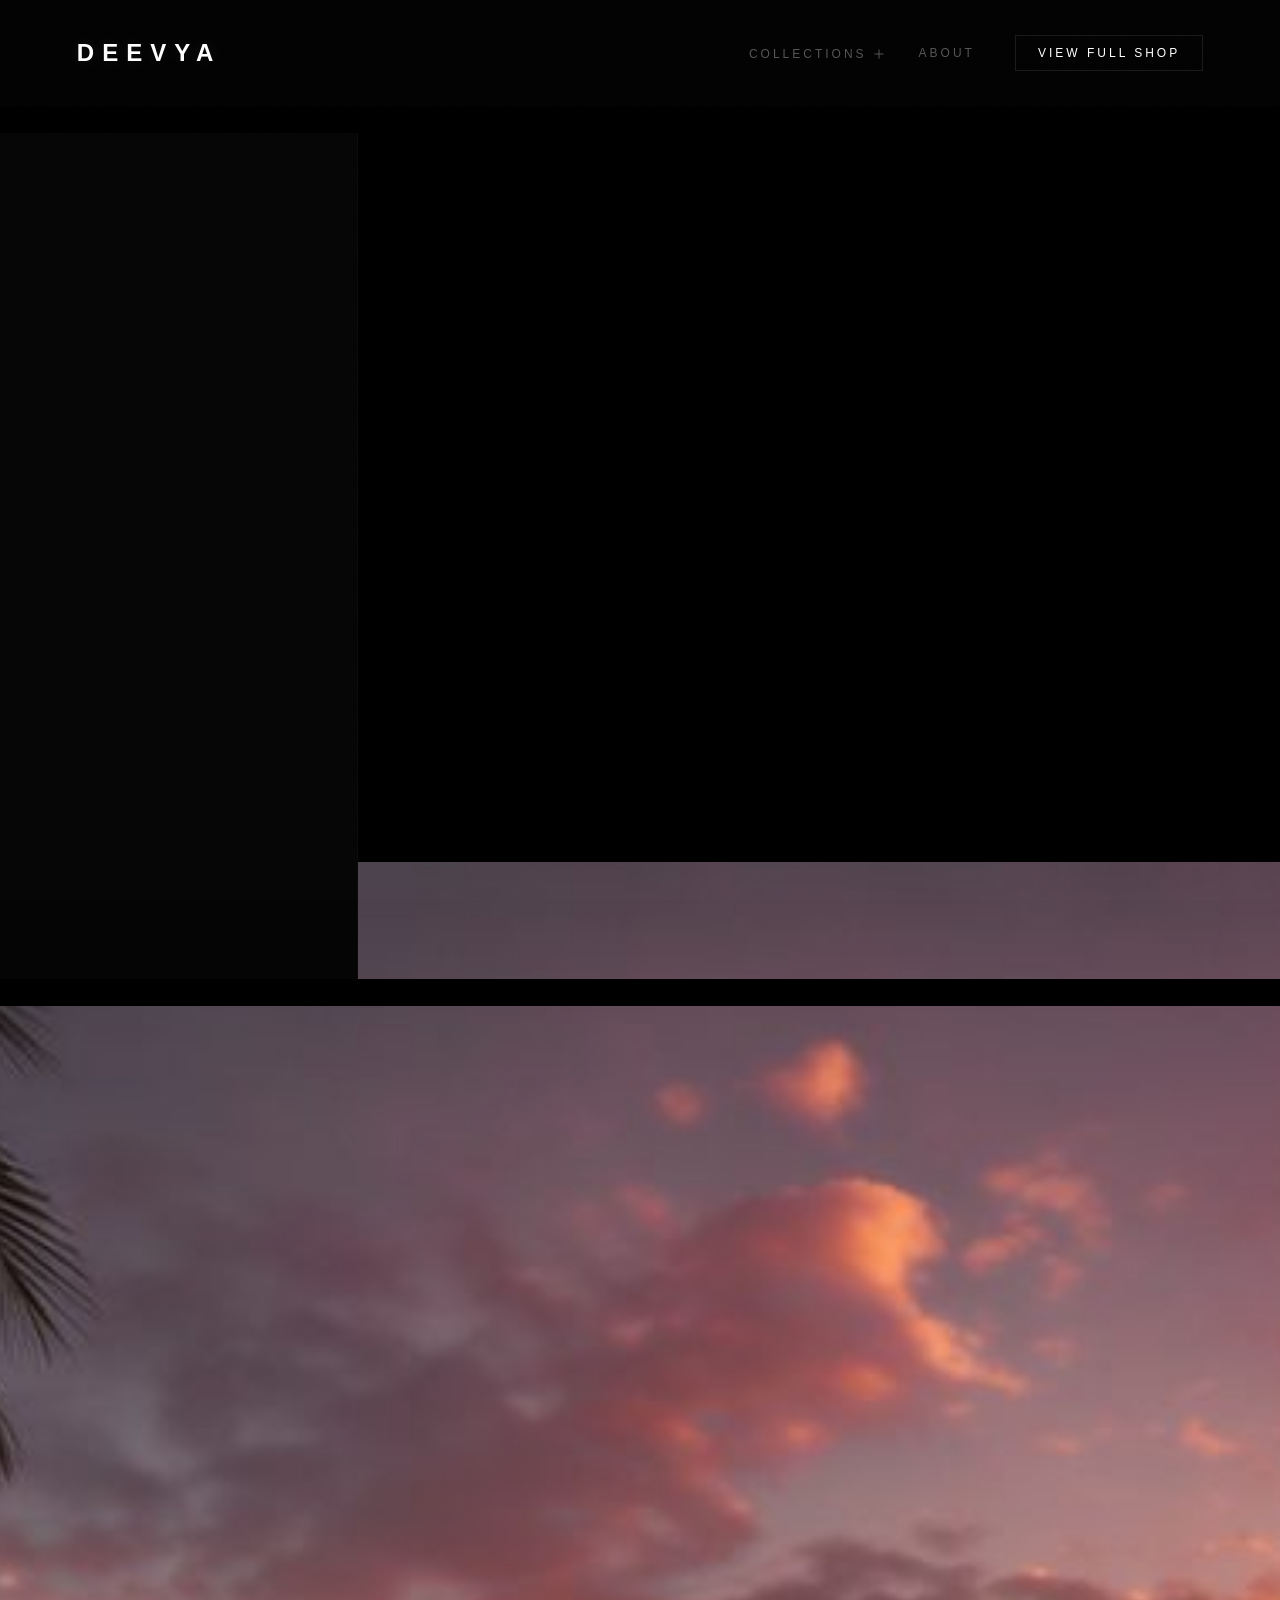
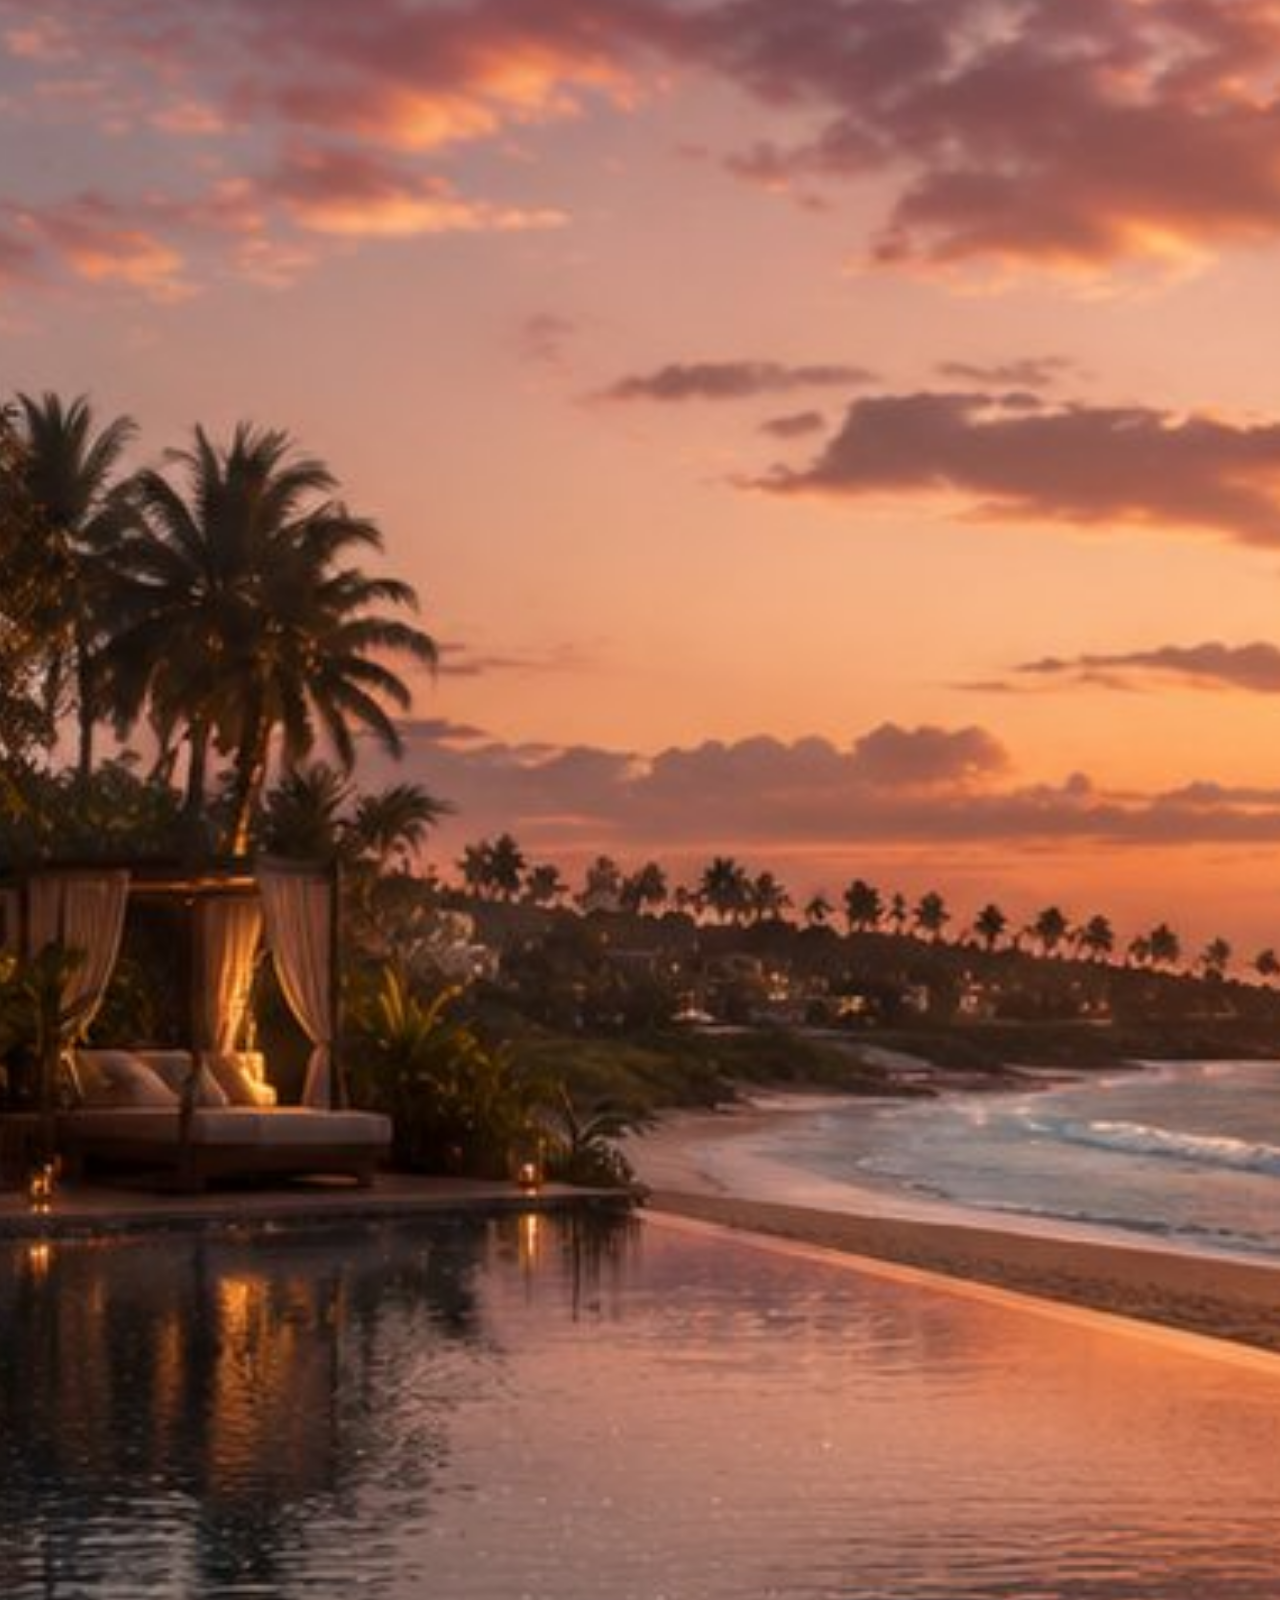
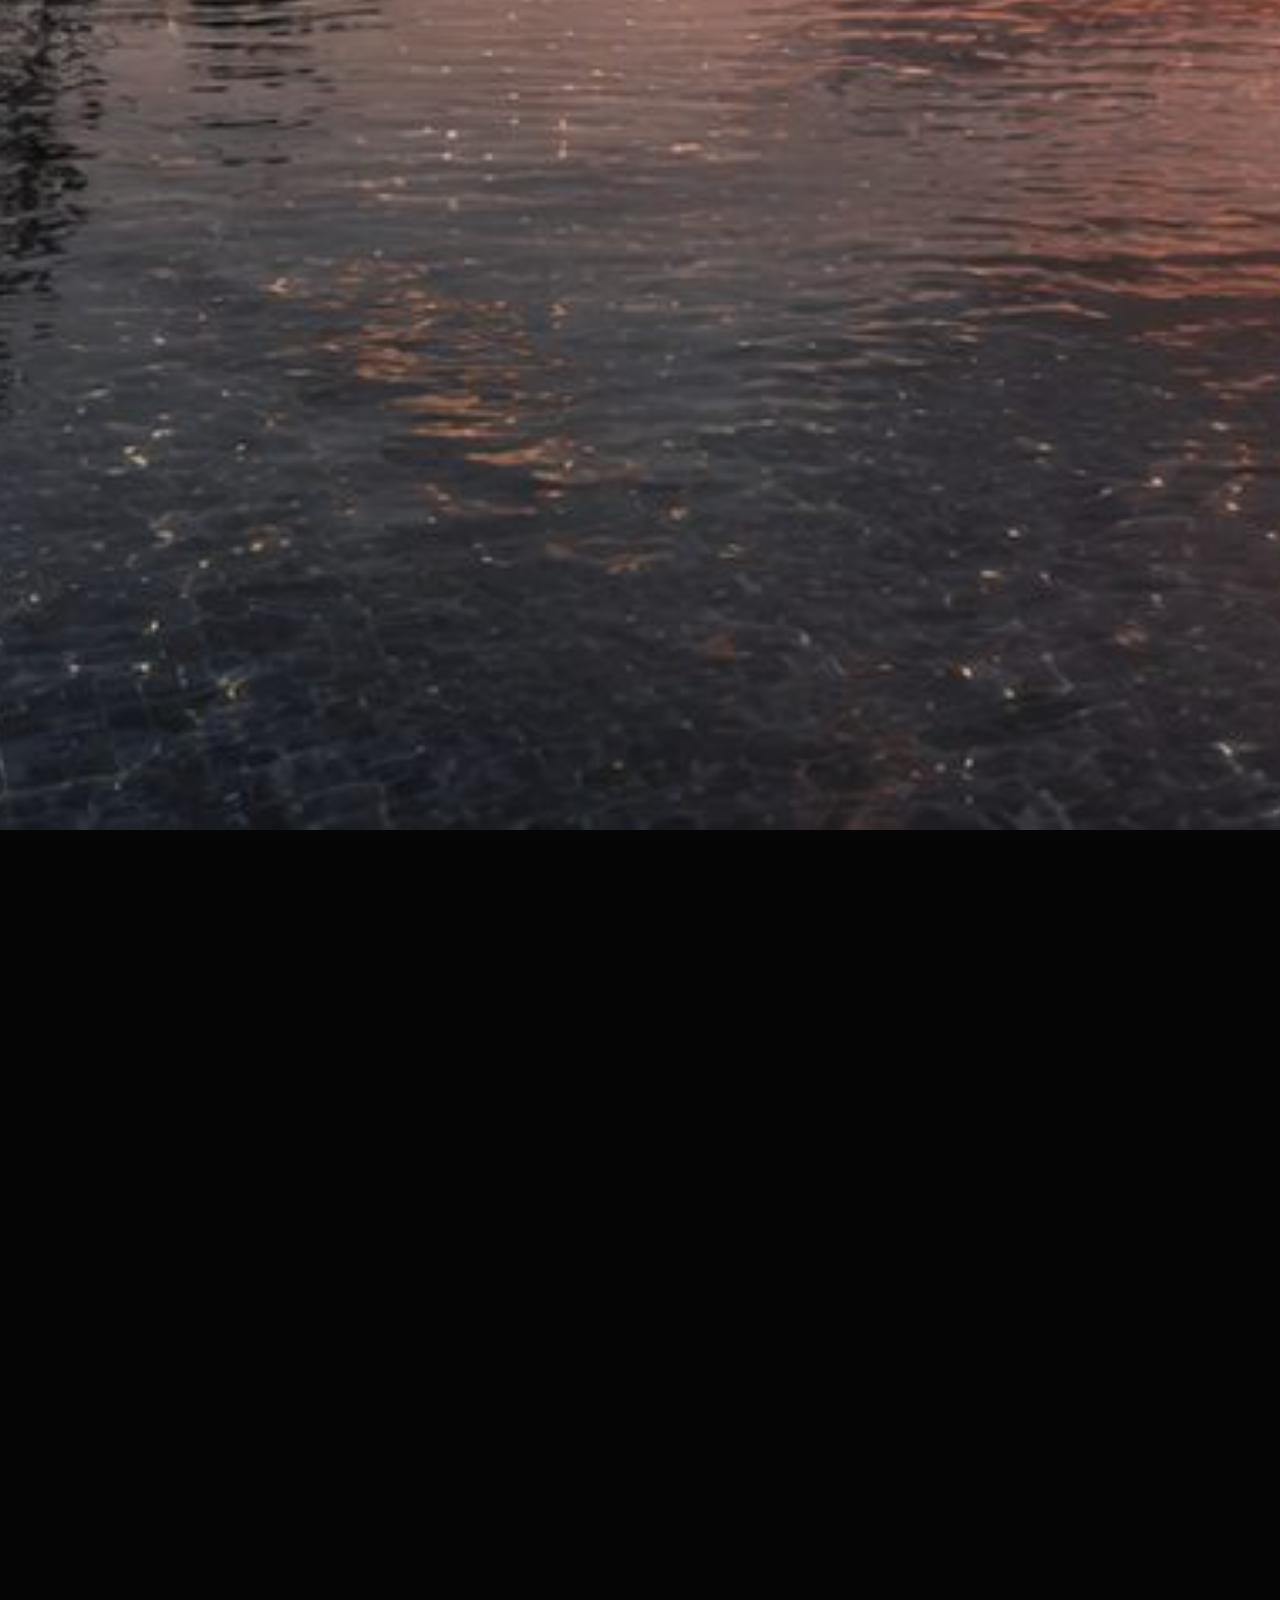
==== commit 8f7d8603: "Final Layout" ====
--- a/index.html
+++ b/index.html
@@ -24,6 +24,7 @@
         <a href="#editorial">Editorial &amp; Noir</a>
       </div>
     </div>
+    <a href="#finale-banner">ABOUT</a>
     <a href="https://www.imvu.com/next/av/Deevya/" target="_blank" class="shop-all-btn">VIEW FULL SHOP</a>
   </nav>
 </header>
@@ -37,7 +38,10 @@
   background: #050505 !important;
   overflow-x: hidden !important;
   overflow-y: auto !important;
-  scroll-behavior: smooth !important;
+  /* scroll-behavior: smooth removed — Lenis now owns scroll physics.
+     Having both the native smooth-scroll engine and Lenis running at
+     once is a classic cause of stutter/glitch, since they can both try
+     to reposition scroll on the same frame. */
 }
 
 /* 2. Main Hero Container Frame */
@@ -793,6 +797,40 @@
     </div>
   </section>
 </main>
+
+<!-- ==========================================================================
+     FINALE RUNWAY BANNER — full capsule reveal shot, with the brand
+     tagline flying in from the left/right margins (never overlapping
+     the garments themselves). On mobile, where there's no side margin
+     to work with, the lines instead sit centered on top of the image.
+     ========================================================================== -->
+<section class="finale-banner" id="finale-banner">
+  <div class="finale-bg">
+    <video class="finale-bg-video" autoplay loop muted playsinline>
+      <source src="assets/edits/final-runway.mp4" type="video/mp4">
+    </video>
+  </div>
+  <div class="finale-overlay"></div>
+
+  <div class="finale-text">
+    <p class="finale-line finale-line-bloom">Bloom Louder.</p>
+    <p class="finale-line finale-line-wear">Wear Bolder.</p>
+    <p class="finale-line finale-line-love">Love Deeper.<span class="finale-shimmer-sweep"></span></p>
+    <a href="https://www.imvu.com/next/av/Deevya/" target="_blank" class="finale-line finale-line-cta finale-line-link">Discover DEEVYA.</a>
+  </div>
+</section>
+
+<!-- ==========================================================================
+     ORBIT LOGO BANNER — solid black section, the 3D animated logo loop
+     centered and fading/scaling in once on scroll into view, then just
+     plays continuously. No text — kept deliberately quiet after the
+     runway banner's taglines right above it.
+     ========================================================================== -->
+<section class="orbit-logo-banner" id="orbit-logo-banner">
+  <video class="orbit-logo-video" autoplay loop muted playsinline>
+    <source src="assets/edits/deevya-orbit-3d.mp4" type="video/mp4">
+  </video>
+</section>
 
 <!-- Brand Footer -->
 <footer>
@@ -862,23 +900,31 @@
     return;
   }
 
-  // HOVER TRIGGER SETUP (Slide 2+, mouse users)
+  // HOVER TRIGGER (desktop/mouse only) — skipped entirely on touch
+  // devices. Having both a mouseenter listener AND a click listener on
+  // the same element is exactly what causes the iOS/Android "first tap
+  // = hover, second tap = click" quirk — this was the cause of needing
+  // to tap twice on mobile.
   const staticImg = card.querySelector('.model-static-img');
-  card.addEventListener('mouseenter', () => {
-    video.play();
-    video.classList.add('is-playing');
-    staticImg?.classList.add('is-hidden');
-  });
-  card.addEventListener('mouseleave', () => {
-    video.pause();
-    video.currentTime = 0; // Instantly winds back to the first frame
-    video.classList.remove('is-playing');
-    staticImg?.classList.remove('is-hidden');
-  });
-
-  // CLICK/TAP TRIGGER (Slide 2+, matches the "TAP TO WALK" hint and is
-  // what actually makes this work on touch devices, since they have no
-  // hover state to fall back on)
+  const supportsHover = window.matchMedia('(hover: hover) and (pointer: fine)').matches;
+
+  if (supportsHover) {
+    card.addEventListener('mouseenter', () => {
+      video.play();
+      video.classList.add('is-playing');
+      staticImg?.classList.add('is-hidden');
+    });
+    card.addEventListener('mouseleave', () => {
+      video.pause();
+      video.currentTime = 0; // Instantly winds back to the first frame
+      video.classList.remove('is-playing');
+      staticImg?.classList.remove('is-hidden');
+    });
+  }
+
+  // CLICK/TAP TRIGGER (Slide 2+, matches the "TAP TO WALK" hint) — the
+  // single source of truth on touch devices, so one tap now toggles
+  // playback immediately instead of needing a second tap
   card.addEventListener('click', () => {
     if (video.paused) {
       video.play();
@@ -914,7 +960,11 @@
     easing: (t) => Math.min(1, 1.001 - Math.pow(2, -10 * t)),
     smoothWheel: true,
     wheelMultiplier: 1,
-    touchMultiplier: 1.2
+    touchMultiplier: 1.2,
+    // Let the horizontal model scroller handle its own scroll/swipe
+    // natively — without this, Lenis's global wheel hijack can fight
+    // the scroller's native horizontal scroll-snap right at that section.
+    prevent: (node) => node.closest('.hero-image-scroller') !== null
   });
 
   lenis.on('scroll', ScrollTrigger.update);
@@ -924,6 +974,14 @@
   });
   gsap.ticker.lagSmoothing(0);
 }
+
+// Pinned sections (the descent scene) measure their start/end once on
+// load. If background photos/video are still loading at that point, the
+// measurement goes stale against the final layout and the pin can jump
+// or feel glitchy on first scroll. Refreshing after everything (images,
+// video, fonts) has actually loaded fixes that stale-measurement class
+// of bug specifically — it won't help with unrelated jank.
+window.addEventListener('load', () => ScrollTrigger.refresh());
 
 if (prefersReducedMotion) {
   // Skip all motion — just snap everything straight to its resting,
@@ -1297,6 +1355,77 @@
     }
   });
 }
+
+// ==========================================================================
+// FINALE RUNWAY BANNER — tagline flies in once, on scroll into view
+// (not a scrubbed/looping effect, just a one-time reveal). Desktop
+// flies in from the left/right margins; mobile flies down from the top
+// since the text sits centered over the image there instead.
+// ==========================================================================
+if (typeof gsap !== 'undefined') {
+  if (prefersReducedMotion) {
+    gsap.set('.finale-line', { opacity: 1, y: 0, scale: 1 });
+  } else {
+    const finaleTl = gsap.timeline({
+      repeat: -1,
+      repeatDelay: 0.6, // brief pause on the empty state before looping back
+      scrollTrigger: {
+        trigger: '.finale-banner',
+        start: 'top 70%',
+        end: 'bottom top',
+        toggleActions: 'play pause resume pause' // loops only while in view; pauses (doesn't restart) when scrolled away
+      }
+    });
+
+    finaleTl
+      // Bloom Louder. — simple fade in
+      .fromTo('.finale-line-bloom', { opacity: 0 }, { opacity: 1, duration: 0.6, ease: 'power2.out' }, 0)
+
+      // Wear Bolder. — slides upward as it fades in
+      .fromTo('.finale-line-wear', { opacity: 0, y: 30 }, { opacity: 1, y: 0, duration: 0.6, ease: 'power3.out' }, 0.35)
+
+      // Love Deeper. — soft fade, then a one-time light shimmer sweep
+      .fromTo('.finale-line-love', { opacity: 0 }, { opacity: 1, duration: 0.6, ease: 'power2.out' }, 0.7)
+      .fromTo('.finale-shimmer-sweep', { left: '-60%' }, { left: '140%', duration: 0.9, ease: 'power1.inOut' }, 0.95)
+
+      // Discover DEEVYA. — pops in larger than the rest, with a bit of
+      // overshoot so it reads as the closing beat
+      .fromTo('.finale-line-cta',
+        { opacity: 0, scale: 0.75 },
+        { opacity: 1, scale: 1, duration: 0.7, ease: 'back.out(1.6)' },
+        1.1
+      )
+
+      // Hold the finished state for a beat, then fade everything out
+      // together before the loop restarts from the top
+      .to('.finale-line', { opacity: 0, duration: 0.6, ease: 'power2.in' }, 2.6);
+  }
+}
+
+// ==========================================================================
+// ORBIT LOGO BANNER — the video fades/scales in once on scroll into
+// view, then just keeps looping on its own (no ongoing scroll tie-in)
+// ==========================================================================
+if (typeof gsap !== 'undefined') {
+  if (prefersReducedMotion) {
+    gsap.set('.orbit-logo-video', { opacity: 1, scale: 1 });
+  } else {
+    gsap.fromTo('.orbit-logo-video',
+      { opacity: 0, scale: 0.9 },
+      {
+        opacity: 1,
+        scale: 1,
+        duration: 1,
+        ease: 'power2.out',
+        scrollTrigger: {
+          trigger: '.orbit-logo-banner',
+          start: 'top 75%',
+          toggleActions: 'play none none none'
+        }
+      }
+    );
+  }
+}
 </script>
 </body>
 </html>
--- a/style.css
+++ b/style.css
@@ -824,3 +824,192 @@
     transition: none !important;
   }
 }
+
+/* ==========================================================================
+   12. FINALE RUNWAY BANNER
+   ========================================================================== */
+.finale-banner {
+  position: relative;
+  width: 100%;
+  aspect-ratio: 16 / 9;
+  max-height: 100vh;
+  overflow: hidden;
+  background: #000000;
+  perspective: 1000px; /* gives the text lines below real 3D depth to rotate through */
+}
+
+.finale-bg {
+  position: absolute;
+  inset: 0;
+}
+
+.finale-bg img,
+.finale-bg-video {
+  width: 100%;
+  height: 100%;
+  object-fit: cover;
+  object-position: center;
+  display: block;
+}
+
+/* Darkens the right side of the photo (already the naturally darker
+   side) so white text stays crisp — left side is left untouched since
+   nothing sits there anymore, keeping that garment fully undimmed */
+.finale-overlay {
+  position: absolute;
+  inset: 0;
+  z-index: 1;
+  pointer-events: none;
+  background: linear-gradient(
+    to left,
+    rgba(0, 0, 0, 0.55) 0%,
+    transparent 32%
+  );
+}
+
+.finale-text {
+  position: absolute;
+  top: 50%;
+  right: 4%;
+  transform: translateY(-50%);
+  z-index: 2;
+  display: flex;
+  flex-direction: column;
+  gap: 0.6rem;
+  width: 24%;
+  max-width: 280px;
+  text-align: right;
+  pointer-events: none;
+  transform-style: preserve-3d;
+}
+
+.finale-line {
+  font-family: 'Bodoni Moda', serif;
+  font-style: normal;
+  font-weight: 500;
+  font-size: 1.3rem;
+  color: #ffffff;
+  letter-spacing: 1px;
+  text-shadow: 0 2px 16px rgba(0, 0, 0, 0.7);
+  opacity: 0; /* GSAP-driven 3D entrance — see script at the bottom of index.html */
+  transform-style: preserve-3d;
+  backface-visibility: hidden;
+  will-change: transform, opacity;
+}
+
+.finale-line-love {
+  position: relative;
+  overflow: hidden;
+}
+
+/* Real element (not a pseudo-element) so GSAP can tween it directly and
+   it replays cleanly on every loop, instead of a CSS animation that
+   only plays once per class-toggle */
+.finale-shimmer-sweep {
+  position: absolute;
+  top: 0;
+  left: -60%;
+  width: 40%;
+  height: 100%;
+  background: linear-gradient(115deg, transparent, rgba(255, 255, 255, 0.55), transparent);
+  transform: skewX(-20deg);
+  pointer-events: none;
+}
+
+.finale-line-cta {
+  color: #d4af37;
+  letter-spacing: 3px;
+  text-transform: uppercase;
+  font-size: 1.7rem; /* visibly larger than the other three lines */
+  font-weight: 600;
+}
+
+.finale-line-link {
+  text-decoration: none;
+  pointer-events: auto; /* re-enables clicking despite .finale-text's pointer-events:none */
+  cursor: pointer;
+  transition: color 0.3s ease, letter-spacing 0.3s ease;
+}
+
+.finale-line-link:hover {
+  color: #ffffff;
+  letter-spacing: 4px;
+}
+
+@media (max-width: 768px) {
+  .finale-banner {
+    aspect-ratio: 4 / 5; /* taller crop so the garments still read well vertically */
+  }
+
+  /* No side margin to work with on mobile — the text moves to sit
+     centered in the middle of the image instead */
+  .finale-text {
+    width: 92%;
+    max-width: 360px;
+    right: auto;
+    left: 50%;
+    top: 50%;
+    transform: translate(-50%, -50%);
+    text-align: center;
+    align-items: center;
+  }
+  .finale-line {
+    font-size: 1rem;
+  }
+  .finale-line-cta {
+    font-size: 1.3rem;
+  }
+
+  /* Center scrim on mobile now that the text sits in the middle of the
+     image rather than pinned to the top */
+  .finale-overlay {
+    background: radial-gradient(
+      ellipse at center,
+      rgba(0, 0, 0, 0.6) 0%,
+      rgba(0, 0, 0, 0.3) 45%,
+      transparent 75%
+    );
+  }
+}
+
+@media (prefers-reduced-motion: reduce) {
+  .finale-text {
+    transition: none !important;
+  }
+}
+
+/* ==========================================================================
+   13. ORBIT LOGO BANNER
+   ========================================================================== */
+.orbit-logo-banner {
+  width: 100%;
+  padding: 90px 5%;
+  background: #000000;
+  display: flex;
+  align-items: center;
+  justify-content: center;
+}
+
+.orbit-logo-video {
+  width: 100%;
+  max-width: 480px;
+  height: auto;
+  display: block;
+  opacity: 0; /* GSAP-driven entrance — see script at the bottom of index.html */
+  pointer-events: none;
+}
+
+@media (max-width: 768px) {
+  .orbit-logo-banner {
+    padding: 60px 8%;
+  }
+  .orbit-logo-video {
+    max-width: 260px;
+  }
+}
+
+@media (prefers-reduced-motion: reduce) {
+  .orbit-logo-video {
+    transition: none !important;
+  }
+}
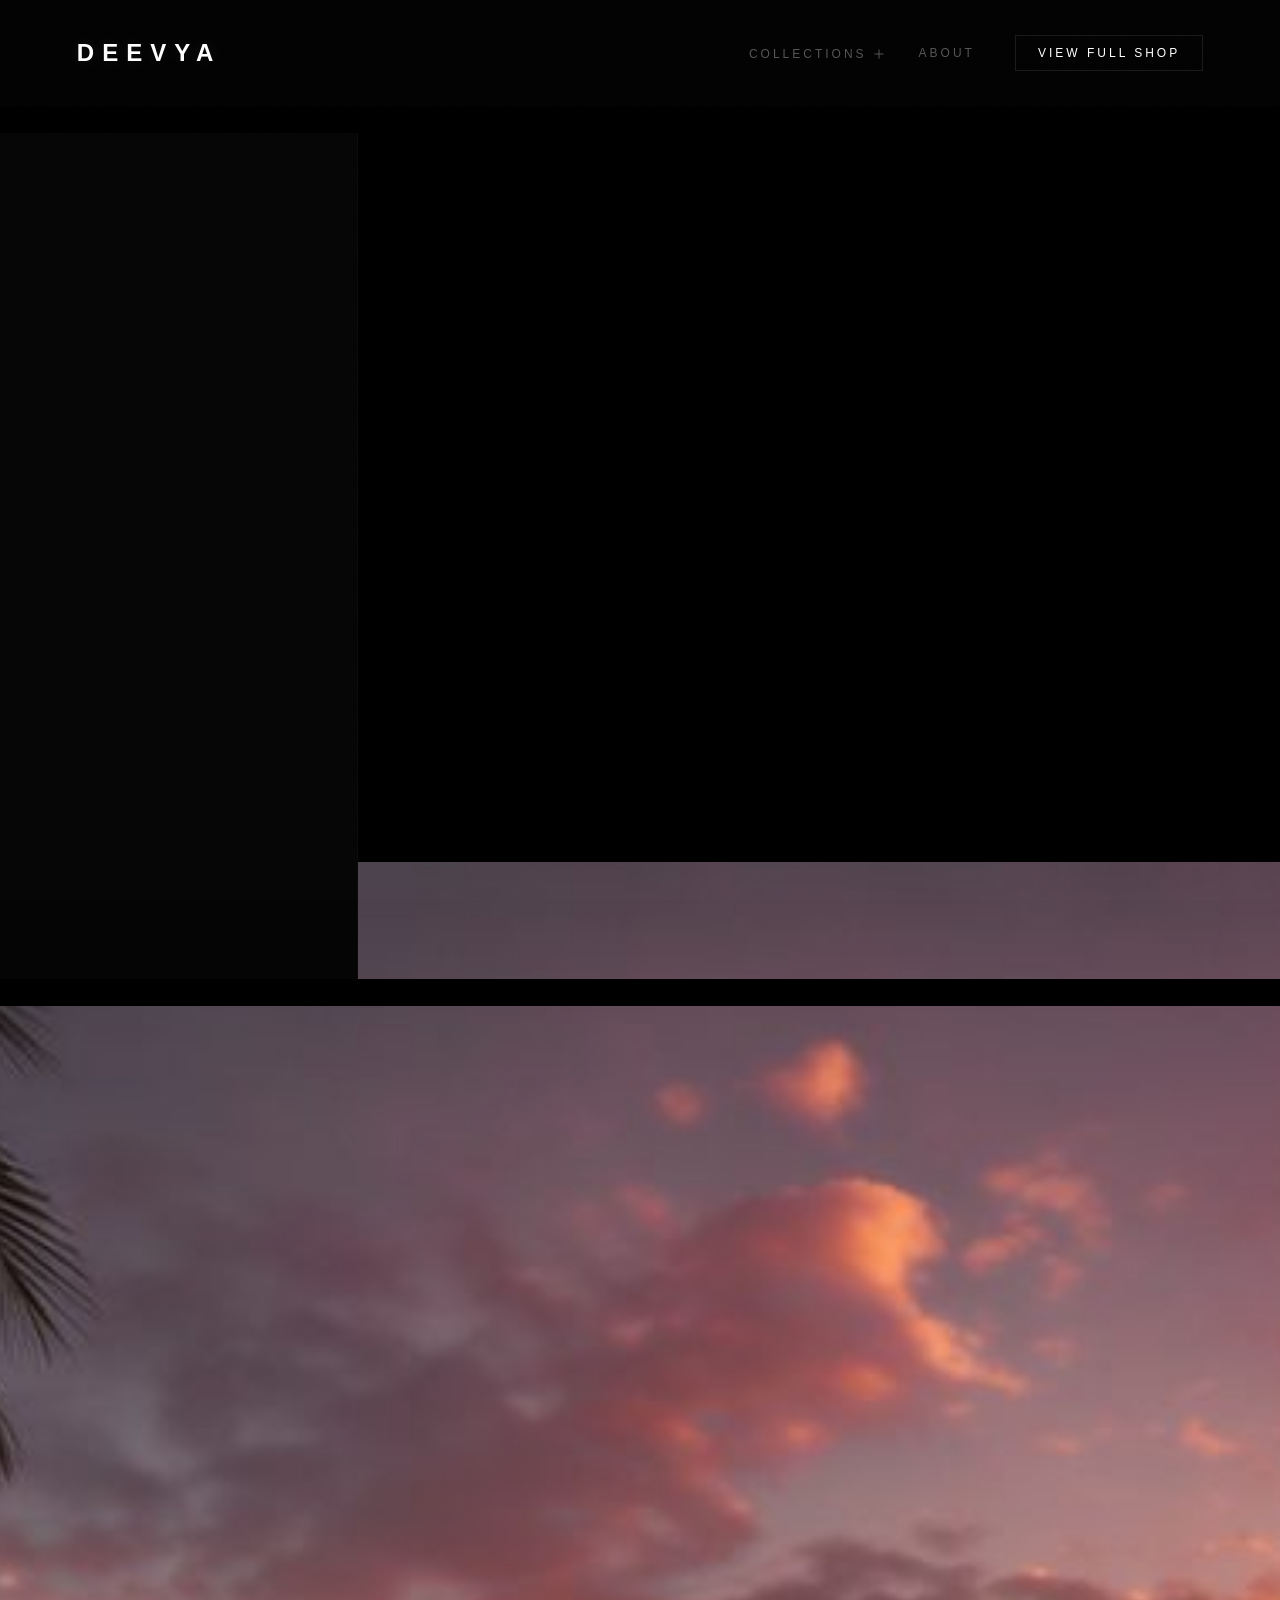
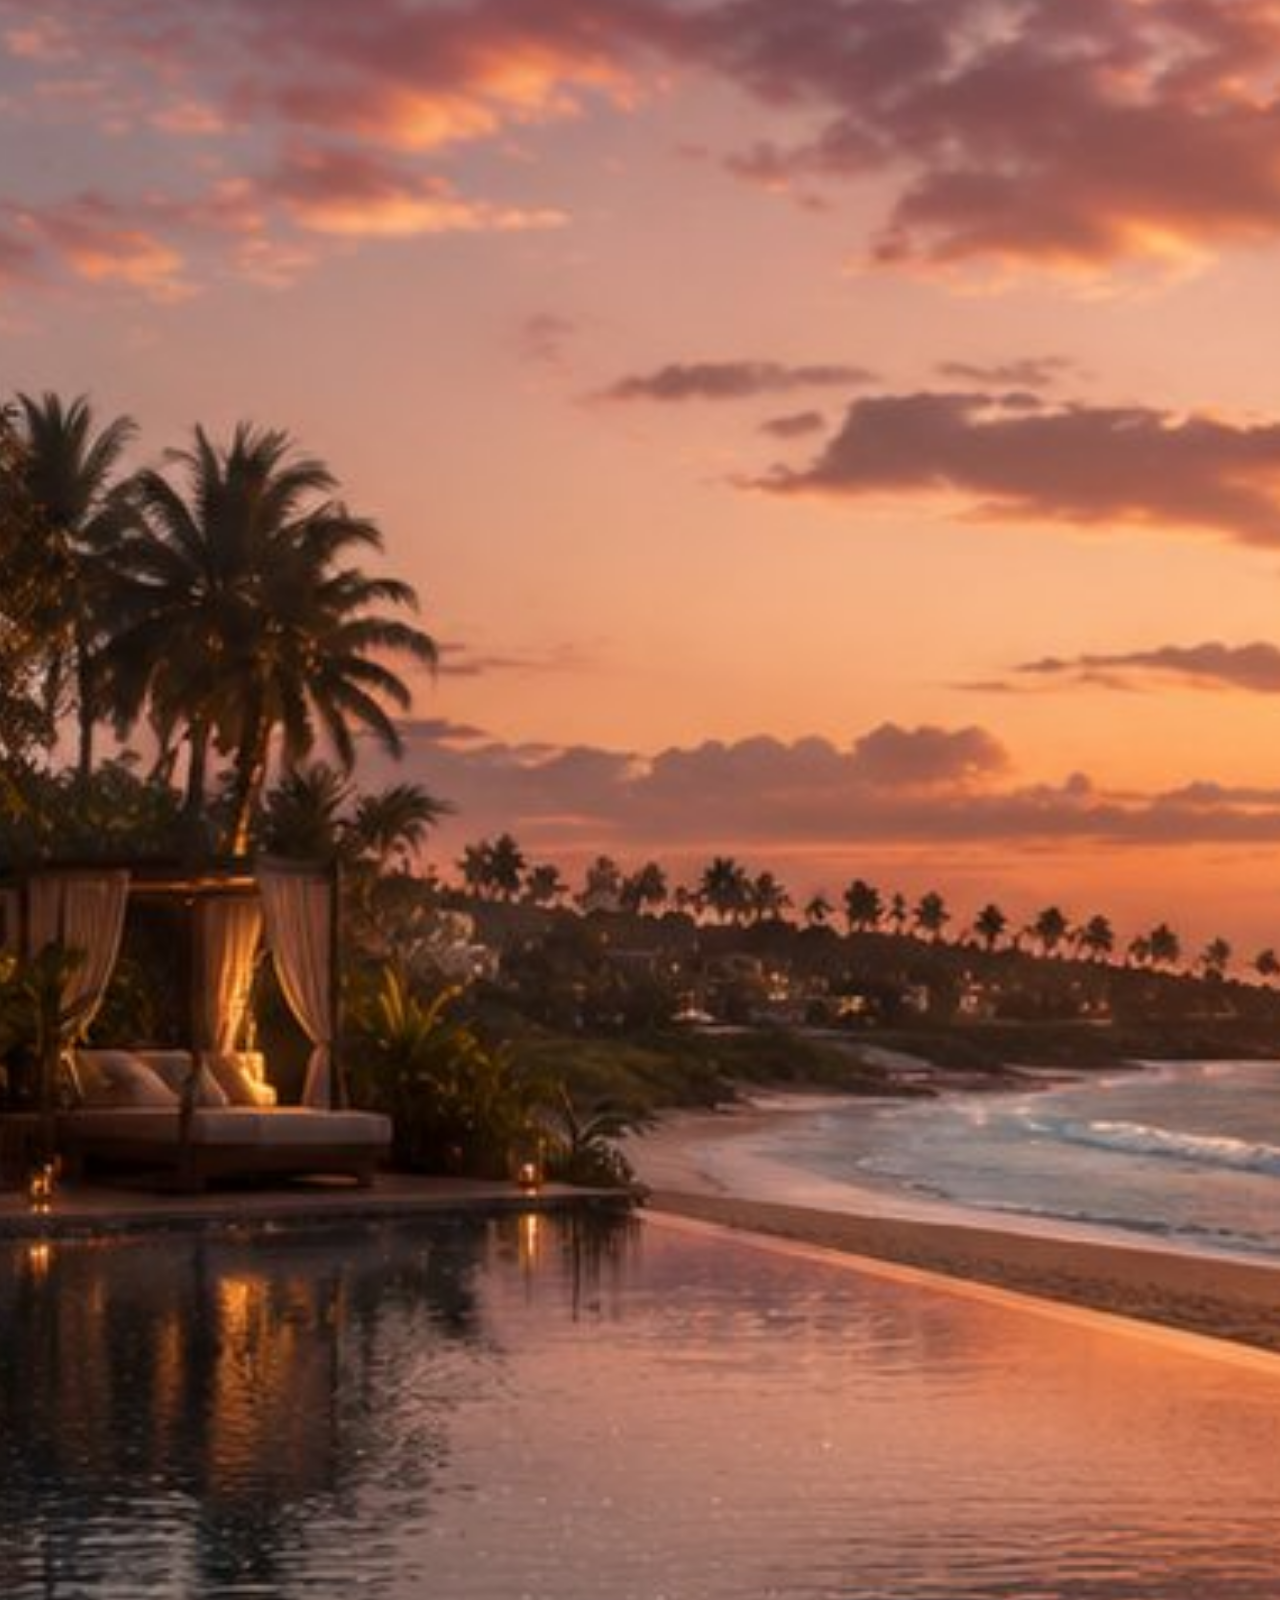
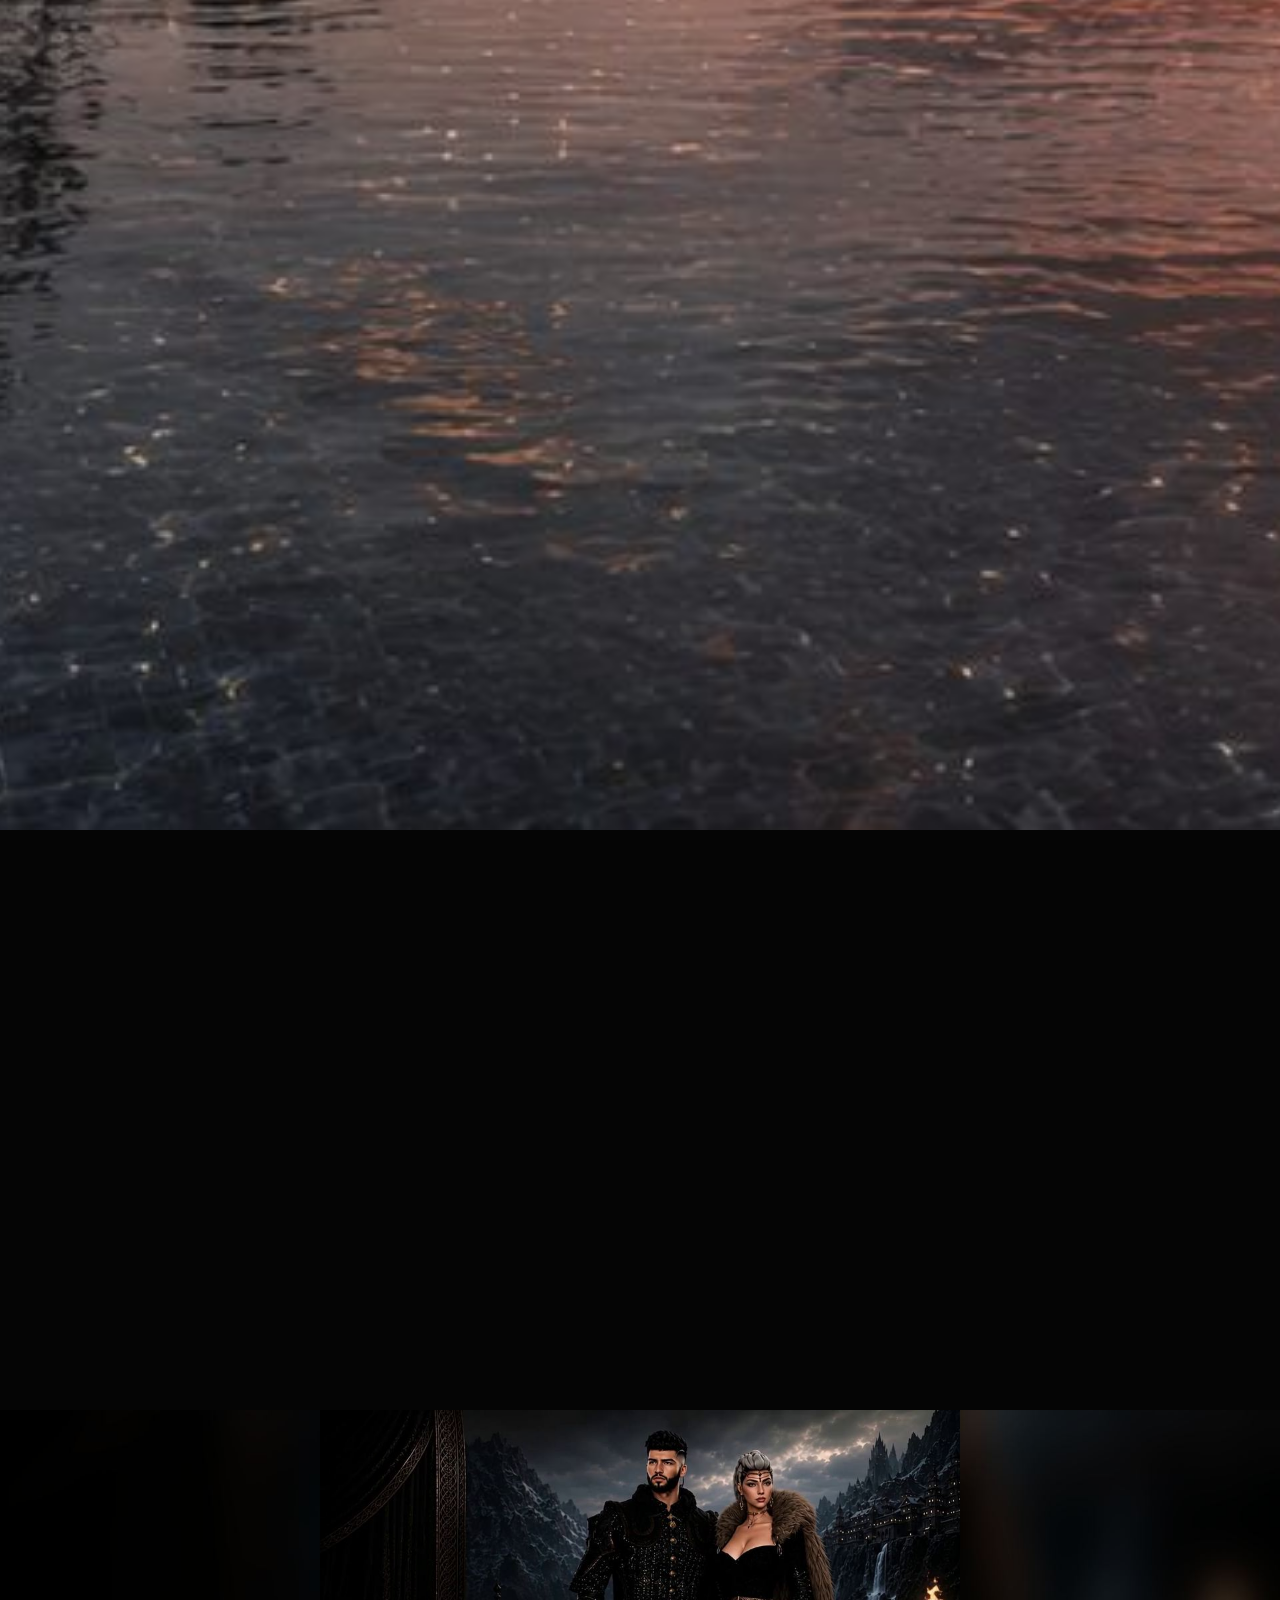
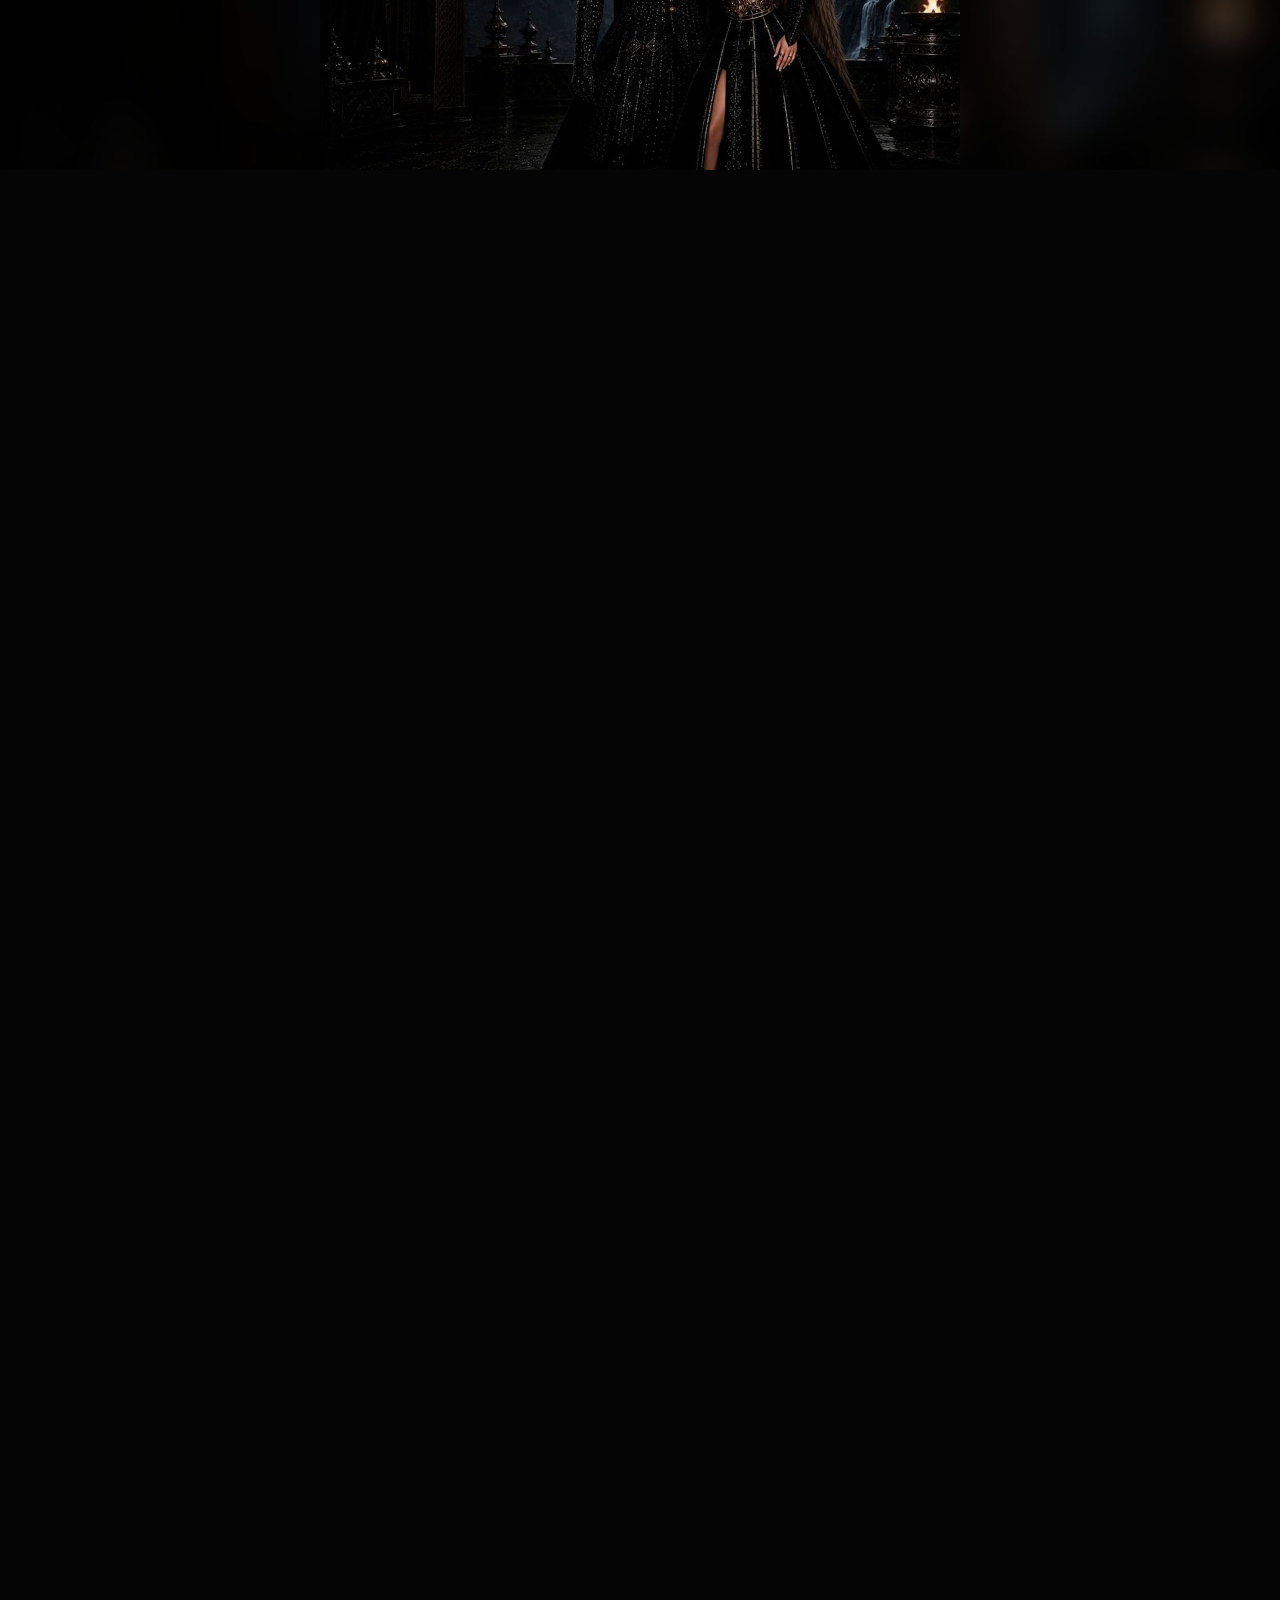
==== commit 746a22c6: "freyaodin update" ====
--- a/index.html
+++ b/index.html
@@ -19,6 +19,8 @@
         <span class="nav-caret" aria-hidden="true"></span>
       </button>
       <div class="nav-dropdown-panel" id="collections-panel">
+        <a href="#new-arrivals">New Arrivals</a>
+        <a href="#upcoming-event-anchor">Upcoming Event</a>
         <a href="#summer-show">Summer 2026</a>
         <a href="#crowned-couture">Crowned Couture</a>
         <a href="#editorial">Editorial &amp; Noir</a>
@@ -573,11 +575,101 @@
   </div>
 </section>
 
+</section>
+
 <main>
+  <!-- ==========================================================================
+       NEW ARRIVALS SLIDER — one look per collection, live and shoppable.
+       Reuses the exact same .interactive-model-card structure as the hero
+       scroller (static image + walking video, tap/hover to play) so the
+       existing tap-to-walk JS picks these up automatically with zero new
+       script needed — only the CSS is scoped separately below since the
+       hero version's sizing rules are specific to that full-height section.
+       ========================================================================== -->
+  <h2 id="new-arrivals" class="collection-heading">NEW ARRIVALS // SHOP THE LOOK</h2>
+  <div class="upcoming-scroller">
+    <div class="upcoming-slide">
+      <div class="upcoming-poster" data-lightbox>
+        <img src="assets/edits/vintage-fall-chic.png" alt="Vintage Fall Chic" loading="lazy">
+      </div>
+      <div class="upcoming-info">
+        <span class="upcoming-badge">SEPTEMBER</span>
+        <h3 class="upcoming-title">Vintage Fall Chic</h3>
+        <a href="https://www.imvu.com/shop/product.php?products_id=75420164" target="_blank" class="buy-button">SHOP THIS LOOK ↗</a>
+      </div>
+    </div>
+
+    <div class="upcoming-slide">
+      <div class="upcoming-poster" data-lightbox>
+        <img src="assets/edits/freya-odin-viking.png" alt="Freya & Odin" loading="lazy">
+      </div>
+      <div class="upcoming-info">
+        <span class="upcoming-badge">OCTOBER</span>
+        <h3 class="upcoming-title">Freya &amp; Odin</h3>
+        <a href="https://www.imvu.com/shop/product.php?products_id=75454059" target="_blank" class="buy-button">SHOP THIS LOOK ↗</a>
+      </div>
+    </div>
+
+    <div class="upcoming-slide">
+      <div class="upcoming-poster" data-lightbox>
+        <img src="assets/edits/serendipity-autumn.png" alt="Serendipity" loading="lazy">
+      </div>
+      <div class="upcoming-info">
+        <span class="upcoming-badge">AUTUMN</span>
+        <h3 class="upcoming-title">Serendipity</h3>
+        <a href="https://www.imvu.com/shop/product.php?products_id=75481183" target="_blank" class="buy-button">SHOP THIS LOOK ↗</a>
+      </div>
+    </div>
+  </div>
+
+  <hr class="section-divider">
+
+  <!-- ==========================================================================
+     UPCOMING EVENT — Viking Couture scroll-scrubbed sequence banner
+     (1920x540). Placed here (inside <main>, after New Arrivals, before
+     Summer Show) to match the nav dropdown order — it uses the
+     "full-bleed breakout" CSS trick (.viking-banner-track) so it still
+     renders edge-to-edge despite <main> being width-capped at 850px,
+     without needing a second <main> element (which isn't valid HTML).
+
+     58 frames drawn to a <canvas>, swapped based on scroll position via
+     GSAP ScrollTrigger. Each frame is pre-composited: the real footage
+     is shown uncropped at full height, with a blurred/darkened copy of
+     the same frame filling the extra width on both sides — the DEEVYA
+     logo and the Freya & Odin title/CTA graphic sit in those blurred
+     side margins and "pop" in once the scroll reaches them.
+     ========================================================================== -->
+  <div id="upcoming-event-anchor"></div>
+  <div class="viking-banner-track" id="viking-couture-track">
+    <div class="viking-banner" id="viking-couture-banner">
+      <canvas class="viking-banner-canvas" aria-label="Viking Couture — Freya &amp; Odin"></canvas>
+      <img src="assets/edits/viking-frames/viking-deevya-logo.png" alt="Deevya" class="viking-overlay-logo">
+      <img src="assets/edits/viking-frames/viking-title.png" alt="Viking Couple Freya &amp; Odin Collection — Shop the Look" class="viking-overlay-title">
+    </div>
+  </div>
+
+  <!-- Mobile-only version: the scroll-scrubbed frame sequence + pin above is a
+       desktop technique (needs a tall scroll track to scrub through). On
+       phones that's fiddly (viewport-height quirks, cramped side margins),
+       so mobile instead gets the same footage as a plain looping video —
+       simpler, lighter, and nothing to keep in sync with scroll position.
+       CSS hides whichever of the two doesn't apply for the current screen
+       width; the JS above already skips setting up ScrollTrigger on mobile. -->
+  <div class="viking-mobile-banner">
+    <video class="viking-mobile-video" autoplay muted loop playsinline preload="metadata" poster="assets/edits/viking-frames/viking-frame-001.jpg">
+      <source src="assets/edits/viking-frames/freya-odin-mobile-portrait.mp4" type="video/mp4">
+    </video>
+    <div class="viking-mobile-overlay">
+      <img src="assets/edits/viking-frames/viking-deevya-logo.png" alt="Deevya" class="viking-mobile-logo">
+    </div>
+  </div>
+
+  <hr class="section-divider">
+
   <!-- ==========================================
        CAPSULE I: SUMMER 2026 SHOW (HIGHLIGHT EVENT)
        ========================================== -->
-  <h2 id="summer-show" class="collection-heading">UPCOMING EVENT // SUMMER SHOW</h2>
+  <h2 id="summer-show" class="collection-heading">EURO SUMMER FASHION EVENT</h2>
   <section class="product-carousel">
 
     <!-- THEME 1: ISLAND GOLD & GLOW -->
@@ -836,6 +928,16 @@
 <footer>
   <p>&copy; 2026 Deevya Digital Apparel. All Rights Reserved.</p>
 </footer>
+
+<!-- ==========================================================================
+     POSTER LIGHTBOX — shared full-screen viewer for the "New Arrivals"
+     posters. One instance reused for all 3; the click handler at the
+     bottom of this script swaps its image source per poster clicked.
+     ========================================================================== -->
+<div class="poster-lightbox" id="posterLightbox">
+  <button class="poster-lightbox-close" id="posterLightboxClose" aria-label="Close">&times;</button>
+  <img class="poster-lightbox-img" id="posterLightboxImg" src="" alt="">
+</div>
 
 <script src="https://cdnjs.cloudflare.com/ajax/libs/gsap/3.12.5/gsap.min.js"></script>
 <script src="https://cdnjs.cloudflare.com/ajax/libs/gsap/3.12.5/ScrollTrigger.min.js"></script>
@@ -943,6 +1045,14 @@
 // GSAP CINEMATIC SEQUENCE
 // ==========================================================================
 gsap.registerPlugin(ScrollTrigger);
+
+// Mobile browsers (Safari iOS, Chrome Android) fire resize events as the
+// address bar shows/hides while the page scrolls. ScrollTrigger reacts to
+// those by recalculating pin positions mid-scroll, which is what causes a
+// pinned section (like the Viking Couture banner below) to momentarily lose
+// sync and show a gap on mobile. This tells it to ignore that specific
+// resize trigger — recommended by GSAP for exactly this symptom.
+ScrollTrigger.config({ ignoreMobileResize: true });
 
 const prefersReducedMotion = window.matchMedia('(prefers-reduced-motion: reduce)').matches;
 
@@ -991,6 +1101,7 @@
   gsap.set('.panel-content > *, .scroller-slide, .collection-heading', { opacity: 1, y: 0, x: 0 });
   gsap.set('.panel-logo-img', { scale: 1, scaleX: 1, scaleY: 1, y: 0 });
   gsap.set('.product-card', { opacity: 1, y: 0, scale: 1 });
+  gsap.set('.upcoming-slide', { opacity: 1, y: 0 });
   gsap.set('.section-divider', { scaleX: 1 });
   gsap.set('.descent-bg-sunset, .descent-bg-night, .descent-grade-dusk, .descent-sparkles, .descent-finale', { opacity: 1 });
   gsap.set('.descent-line-1, .descent-line-2, .descent-line-3', { opacity: 0 });
@@ -1173,6 +1284,26 @@
     });
   });
 
+  // --- 6b. NEW ARRIVALS slider: same staggered rise-in as the product
+  //         cards above — the tap-to-walk video interaction itself is
+  //         already handled by the shared .interactive-model-card JS
+  //         near the top of this script, no extra code needed for that ---
+  const upcomingScroller = document.querySelector('.upcoming-scroller');
+  if (upcomingScroller) {
+    gsap.to(upcomingScroller.querySelectorAll('.upcoming-slide'), {
+      opacity: 1,
+      y: 0,
+      duration: 0.9,
+      stagger: 0.15,
+      ease: 'power3.out',
+      scrollTrigger: {
+        trigger: upcomingScroller,
+        start: 'top 85%',
+        toggleActions: 'play none none none'
+      }
+    });
+  }
+
   gsap.utils.toArray('.product-card img').forEach((img) => {
     // Base scale gives the image room to drift during the parallax scrub
     // without exposing empty edges inside the 1:1 frame.
@@ -1426,6 +1557,159 @@
     );
   }
 }
+
+// ==========================================================================
+// POSTER LIGHTBOX — click any "New Arrivals" poster to view it full-screen
+// ==========================================================================
+(() => {
+  const lightbox = document.getElementById('posterLightbox');
+  const lightboxImg = document.getElementById('posterLightboxImg');
+  const closeBtn = document.getElementById('posterLightboxClose');
+  if (!lightbox || !lightboxImg || !closeBtn) return;
+
+  const openLightbox = (src, alt) => {
+    lightboxImg.src = src;
+    lightboxImg.alt = alt;
+    lightbox.classList.add('is-open');
+    document.body.style.overflow = 'hidden';
+  };
+
+  const closeLightbox = () => {
+    lightbox.classList.remove('is-open');
+    document.body.style.overflow = '';
+  };
+
+  document.querySelectorAll('[data-lightbox]').forEach((poster) => {
+    poster.addEventListener('click', () => {
+      const img = poster.querySelector('img');
+      if (img) openLightbox(img.src, img.alt);
+    });
+  });
+
+  closeBtn.addEventListener('click', closeLightbox);
+  lightbox.addEventListener('click', (e) => {
+    if (e.target === lightbox) closeLightbox();
+  });
+  document.addEventListener('keydown', (e) => {
+    if (e.key === 'Escape') closeLightbox();
+  });
+})();
+
+// ==========================================================================
+// UPCOMING EVENT (Viking Couture) — scroll-scrubbed image sequence
+// Preloads 58 frames, draws the current one to a <canvas>, and picks which
+// frame to show based on how far you've scrolled through the banner. The
+// DEEVYA logo and the Freya & Odin title/CTA graphic pop in once you're a
+// little way into the scroll, and stay put for the rest of it.
+// ==========================================================================
+(() => {
+  const track = document.getElementById('viking-couture-track');
+  const banner = document.getElementById('viking-couture-banner');
+  const canvas = banner ? banner.querySelector('.viking-banner-canvas') : null;
+  const overlayLogo = banner ? banner.querySelector('.viking-overlay-logo') : null;
+  const overlayTitle = banner ? banner.querySelector('.viking-overlay-title') : null;
+  if (!track || !banner || !canvas) return;
+  if (window.matchMedia('(max-width: 768px)').matches) return; // mobile uses the plain <video> version instead — see .viking-mobile-banner
+
+  const FRAME_COUNT = 58;
+  const FRAME_PATH = (i) => `assets/edits/viking-frames/viking-frame-${String(i).padStart(3, '0')}.jpg`;
+  const POP_IN_PROGRESS = 0.1; // logo/title pop in once scroll is 10% through the banner
+
+  const ctx = canvas.getContext('2d');
+  const images = [];
+  let loadedCount = 0;
+  let currentFrame = 0;
+  let overlaysShown = false;
+
+  function drawFrame(index) {
+    const img = images[index];
+    if (!img || !img.complete || img.naturalWidth === 0) return;
+    canvas.width = canvas.clientWidth;
+    canvas.height = canvas.clientHeight;
+    ctx.drawImage(img, 0, 0, canvas.width, canvas.height);
+  }
+
+  function popInOverlays() {
+    if (overlaysShown) return;
+    overlaysShown = true;
+    // Each overlay has its own Y offset (see the CSS comment above
+    // .viking-overlay-logo/.viking-overlay-title) so the DEEVYA wordmark
+    // and the "Freya & Odin" line land on the same row instead of both
+    // graphics just sharing a center point.
+    const overlayOffsets = [[overlayLogo, '-100%', '-57%'], [overlayTitle, '0%', '-46%']];
+    overlayOffsets.forEach(([el, x, y], i) => {
+      if (!el) return;
+      if (typeof gsap !== 'undefined' && !prefersReducedMotion) {
+        gsap.to(el, {
+          opacity: 1,
+          scale: 1,
+          x: x,
+          y: y,
+          duration: 0.7,
+          delay: i * 0.12,
+          ease: 'back.out(2.2)'
+        });
+      } else {
+        el.style.opacity = '1';
+        el.style.transform = `translate(${x}, ${y}) scale(1)`;
+      }
+    });
+  }
+
+  function hideOverlays() {
+    if (!overlaysShown) return;
+    overlaysShown = false;
+    [[overlayLogo, '-100%', '-57%'], [overlayTitle, '0%', '-46%']].forEach(([el, x, y]) => {
+      if (!el) return;
+      if (typeof gsap !== 'undefined' && !prefersReducedMotion) {
+        gsap.to(el, { opacity: 0, scale: 0.6, x: x, y: y, duration: 0.3, ease: 'power2.in' });
+      } else {
+        el.style.opacity = '0';
+      }
+    });
+  }
+
+  for (let i = 1; i <= FRAME_COUNT; i++) {
+    const img = new Image();
+    img.src = FRAME_PATH(i);
+    img.onload = () => {
+      loadedCount++;
+      if (i === 1) drawFrame(0); // show the first frame as soon as it's ready
+    };
+    img.onerror = () => {
+      console.warn('Upcoming Event banner: failed to load', FRAME_PATH(i), '— check that assets/edits/viking-frames/ exists with all', FRAME_COUNT, 'files.');
+    };
+    images.push(img);
+  }
+
+  if (typeof ScrollTrigger !== 'undefined') {
+    ScrollTrigger.create({
+      trigger: track,
+      start: 'top top',
+      end: 'bottom bottom',
+      pin: banner,
+      pinSpacing: false, /* the track's own height already reserves the scroll room */
+      onUpdate: (self) => {
+        const frameIndex = Math.min(
+          FRAME_COUNT - 1,
+          Math.floor(self.progress * FRAME_COUNT)
+        );
+        if (frameIndex !== currentFrame) {
+          currentFrame = frameIndex;
+        }
+        drawFrame(currentFrame);
+
+        if (self.progress >= POP_IN_PROGRESS) {
+          popInOverlays();
+        } else {
+          hideOverlays();
+        }
+      }
+    });
+  }
+
+  window.addEventListener('resize', () => drawFrame(currentFrame));
+})();
 </script>
 </body>
 </html>
--- a/style.css
+++ b/style.css
@@ -282,6 +282,14 @@
   background: linear-gradient(90deg, #161616, transparent);
 }
 
+/* Sits directly under the Viking Couture banner (which has its own bottom
+   margin already), so it doesn't need the full 140px top margin every
+   other .collection-heading gets — that stacked on top of the banner's
+   own spacing was the visible gap here. */
+#summer-show {
+  margin-top: 24px;
+}
+
 /* ==========================================================================
    5. CROP-LOCKED PRODUCT GRID (1:1 AI LAYOUT)
    ========================================================================== */
@@ -1013,3 +1021,324 @@
     transition: none !important;
   }
 }
+
+/* ==========================================================================
+   14. NEW ARRIVALS SLIDER — horizontal swipe, tap-to-walk (same
+   interaction pattern as the hero scroller, scoped separately here since
+   the hero version's sizing is specific to that full-height section)
+   ========================================================================== */
+.upcoming-scroller {
+  display: flex;
+  flex-direction: row;
+  gap: 28px;
+  padding-left: 20px;
+  padding-right: 20px;
+  overflow-x: auto;
+  scroll-snap-type: x mandatory;
+  -webkit-overflow-scrolling: touch;
+  scrollbar-width: none;
+  margin-bottom: 60px;
+}
+.upcoming-scroller::-webkit-scrollbar {
+  display: none;
+}
+
+.upcoming-slide {
+  flex: 0 0 320px;
+  width: 320px;
+  min-width: 0; /* flex items default to min-width:auto, which can let inner content force the card wider than its flex-basis */
+  scroll-snap-align: start;
+  display: flex;
+  flex-direction: column;
+  /* Same scroll-reveal starting state as .product-card — see script at
+     the bottom of index.html */
+  opacity: 0;
+  transform: translateY(40px);
+}
+
+.upcoming-scroller .upcoming-poster {
+  position: relative;
+  width: 100%;
+  aspect-ratio: 1 / 1; /* was 3/4 — that mismatch with the actual 1:1 poster was cropping it */
+  overflow: hidden;
+  background: #000000;
+  cursor: pointer;
+}
+
+.upcoming-scroller .upcoming-poster img {
+  width: 100%;
+  height: 100%;
+  object-fit: cover;
+  display: block;
+  transition: transform 1s cubic-bezier(0.16, 1, 0.3, 1);
+}
+
+.upcoming-slide:hover .upcoming-poster img {
+  transform: scale(1.04);
+}
+
+.upcoming-info {
+  padding: 20px 4px 0;
+  display: flex;
+  flex-direction: column;
+  gap: 10px;
+}
+
+.upcoming-badge {
+  align-self: flex-start;
+  padding: 5px 12px;
+  border: 1px solid rgba(212, 175, 55, 0.5);
+  color: #d4af37;
+  font-size: 0.65rem;
+  font-weight: 600;
+  letter-spacing: 2px;
+  text-transform: uppercase;
+}
+
+.upcoming-title {
+  font-weight: 400;
+  font-size: 1.1rem;
+  letter-spacing: 2px;
+  color: #ffffff;
+  text-transform: uppercase;
+}
+
+@media (max-width: 768px) {
+  .upcoming-scroller {
+    padding-left: 6%;
+    padding-right: 6%;
+    scroll-padding: 0 6%;
+  }
+  .upcoming-slide {
+    flex: 0 0 88%; /* narrower than full width, with equal breathing margin on both sides — reads as cleanly centered rather than edge-to-edge */
+    width: 88%;
+    scroll-snap-align: center; /* settles centered on snap instead of aligned to the left edge */
+  }
+}
+
+/* ==========================================================================
+   15. POSTER LIGHTBOX — full-screen viewer for New Arrivals posters
+   ========================================================================== */
+.poster-lightbox {
+  position: fixed;
+  inset: 0;
+  z-index: 2000;
+  background: rgba(0, 0, 0, 0.94);
+  display: flex;
+  align-items: center;
+  justify-content: center;
+  opacity: 0;
+  pointer-events: none;
+  transition: opacity 0.35s ease;
+}
+
+.poster-lightbox.is-open {
+  opacity: 1;
+  pointer-events: auto;
+}
+
+.poster-lightbox-img {
+  max-width: 90vw;
+  max-height: 88vh;
+  object-fit: contain;
+  box-shadow: 0 30px 80px rgba(0, 0, 0, 0.6);
+  transform: scale(0.92);
+  transition: transform 0.35s cubic-bezier(0.16, 1, 0.3, 1);
+}
+
+.poster-lightbox.is-open .poster-lightbox-img {
+  transform: scale(1);
+}
+
+.poster-lightbox-close {
+  position: absolute;
+  top: 24px;
+  right: 24px;
+  width: 44px;
+  height: 44px;
+  border-radius: 50%;
+  background: rgba(255, 255, 255, 0.08);
+  border: 1px solid rgba(255, 255, 255, 0.2);
+  color: #ffffff;
+  font-size: 1.8rem;
+  line-height: 1;
+  cursor: pointer;
+  display: flex;
+  align-items: center;
+  justify-content: center;
+  transition: background 0.3s ease, transform 0.3s ease;
+}
+
+.poster-lightbox-close:hover {
+  background: rgba(255, 255, 255, 0.18);
+  transform: rotate(90deg);
+}
+
+@media (max-width: 768px) {
+  .poster-lightbox-close {
+    top: 16px;
+    right: 16px;
+    width: 38px;
+    height: 38px;
+    font-size: 1.5rem;
+  }
+}
+
+@media (prefers-reduced-motion: reduce) {
+  .poster-lightbox,
+  .poster-lightbox-img,
+  .poster-lightbox-close {
+    transition: none !important;
+  }
+}
+
+/* ==========================================================================
+   VIKING COUTURE — scroll-scrubbed sequence banner
+   ========================================================================== */
+/* The tall wrapper that defines how much scrolling it takes to play
+   through all 58 frames — taller = slower/longer. Adjust this height to
+   change the pacing; nothing else needs to change.
+
+   It sits inside <main> now (so it lands in the right document order,
+   after New Arrivals and before Summer Show — matching the nav dropdown
+   order), but <main> caps content at 850px wide. The width:100vw +
+   negative-margin trick below breaks it out to full viewport width
+   anyway, without needing a second <main> element (invalid HTML). */
+.viking-banner-track {
+  position: relative;
+  width: 100vw;
+  left: 50%;
+  right: 50%;
+  margin-left: -50vw;
+  margin-right: -50vw;
+  height: 300vh; /* fallback for browsers without lvh support */
+  height: 300lvh; /* lvh = height with mobile browser chrome collapsed, always
+                      the same value regardless of address-bar show/hide, so
+                      the pin's scroll length doesn't shift under the user's
+                      thumb on mobile the way plain vh can */
+  margin-bottom: 16px;
+  /* No flex here on purpose — pinning a flex child is a known trouble
+     spot with GSAP ScrollTrigger (it's very likely what caused the
+     banner to overlap/"stack" into the next section). Centering is done
+     with plain absolute positioning below instead, the same safe pattern
+     already working fine for the descent scene elsewhere on this page. */
+}
+
+.viking-banner {
+  position: absolute;
+  top: 0;
+  left: 0;
+  width: 100%;
+  aspect-ratio: 1920 / 540;
+  background: #000000 url('assets/edits/viking-frames/viking-frame-001.jpg') center / cover no-repeat;
+  overflow: hidden;
+}
+
+.viking-banner-canvas {
+  display: block;
+  width: 100%;
+  height: 100%;
+}
+
+/* DEEVYA crest + the Freya & Odin title/CTA graphic — each sits inside
+   its own blurred side margin (the sharp footage occupies the center
+   50% of the banner, so each side margin is exactly 25% wide, from 0-25%
+   on the left and 75-100% on the right). They're anchored to the INNER
+   edge of their margin (right edge for the logo, left edge for the
+   title) so they sit close against the banner photo rather than
+   floating in the middle of empty margin space — that's what "left"
+   below measures. They "pop" in via GSAP once the scroll reaches them
+   (see script at the bottom of index.html). Start hidden and scaled
+   down here; JS animates them in.
+
+   NOTE on the Y offset: these two PNGs aren't laid out the same way
+   internally — the wordmark sits well below the logo's crown, while
+   "Freya & Odin" sits above the "COLLECTION" line and the CTA button
+   beneath it in the title graphic. The two translateY percentages
+   below are tuned (from the actual rendered screenshot, not just the
+   source art) so the DEEVYA wordmark and the "Freya & Odin" line land
+   on the same row, in the middle of the banner. Percentage transforms
+   are relative to the element's own size, so this still works if
+   width/scale changes — but if you resize either graphic's own art
+   (e.g. re-export with different padding), these will need re-tuning. */
+.viking-overlay-logo,
+.viking-overlay-title {
+  position: absolute;
+  top: 50%;
+  opacity: 0;
+  pointer-events: none;
+}
+
+.viking-overlay-logo {
+  left: 23%; /* right edge of the box lands here — just shy of the photo's left edge at 25% */
+  width: 21%;
+  max-width: 200px;
+  transform: translate(-100%, -57%) scale(0.6);
+}
+
+.viking-overlay-title {
+  left: 77%; /* left edge of the box lands here — just past the photo's right edge at 75% */
+  width: 25%;
+  max-width: 270px;
+  transform: translate(0%, -46%) scale(0.6);
+}
+
+/* Mobile gets a plain looping video instead of the scroll-scrubbed
+   canvas (see the HTML comment above .viking-mobile-banner for why).
+   Hide/show the two versions at the same 768px breakpoint the JS above
+   uses to decide whether to set up ScrollTrigger at all. */
+.viking-mobile-banner {
+  display: none;
+}
+
+@media (max-width: 768px) {
+  .viking-banner-track {
+    display: none;
+  }
+
+  .viking-mobile-banner {
+    display: block;
+    position: relative;
+    width: 100vw;
+    left: 50%;
+    margin-left: -50vw;
+    /* This video was shot vertically for mobile (810×1440, 9:16), unlike
+       the desktop footage — so it needs no aggressive cropping, just its
+       own native ratio. object-fit:cover below still guards against any
+       container/video ratio mismatch on odd screen sizes. */
+    aspect-ratio: 9 / 16;
+    max-height: 720px;
+    overflow: hidden;
+    margin-bottom: 40px;
+    background: #000000;
+  }
+
+  .viking-mobile-video {
+    position: absolute;
+    inset: 0;
+    width: 100%;
+    height: 100%;
+    object-fit: cover;
+    object-position: center;
+  }
+
+  .viking-mobile-overlay {
+    position: absolute;
+    inset: 0;
+    display: flex;
+    flex-direction: column;
+    align-items: center;
+    justify-content: center;
+    gap: 16px;
+    /* subtle vignette so the artwork stays legible without flattening the footage */
+    background: radial-gradient(ellipse at center, rgba(0, 0, 0, 0.4) 0%, rgba(0, 0, 0, 0) 65%);
+  }
+
+  .viking-mobile-logo {
+    width: 130px;
+  }
+
+  .viking-mobile-title {
+    width: 170px;
+  }
+}
